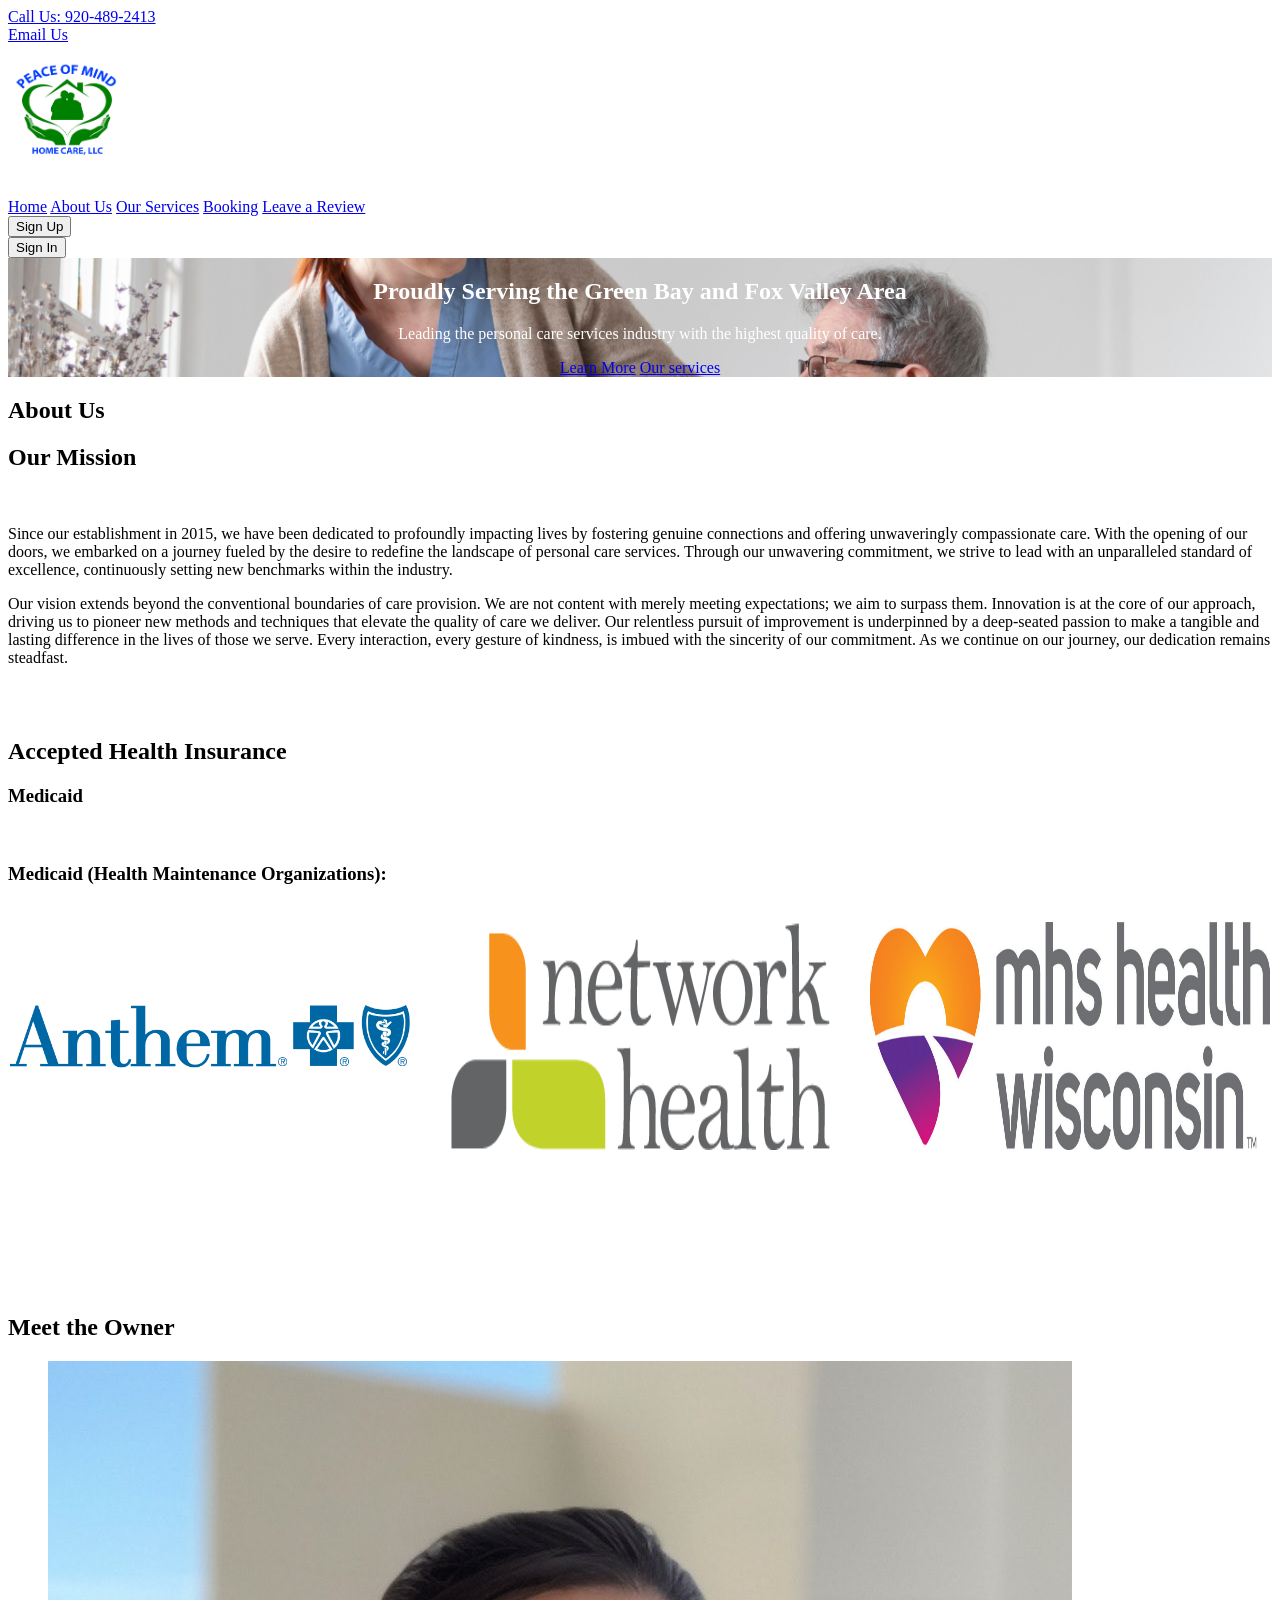
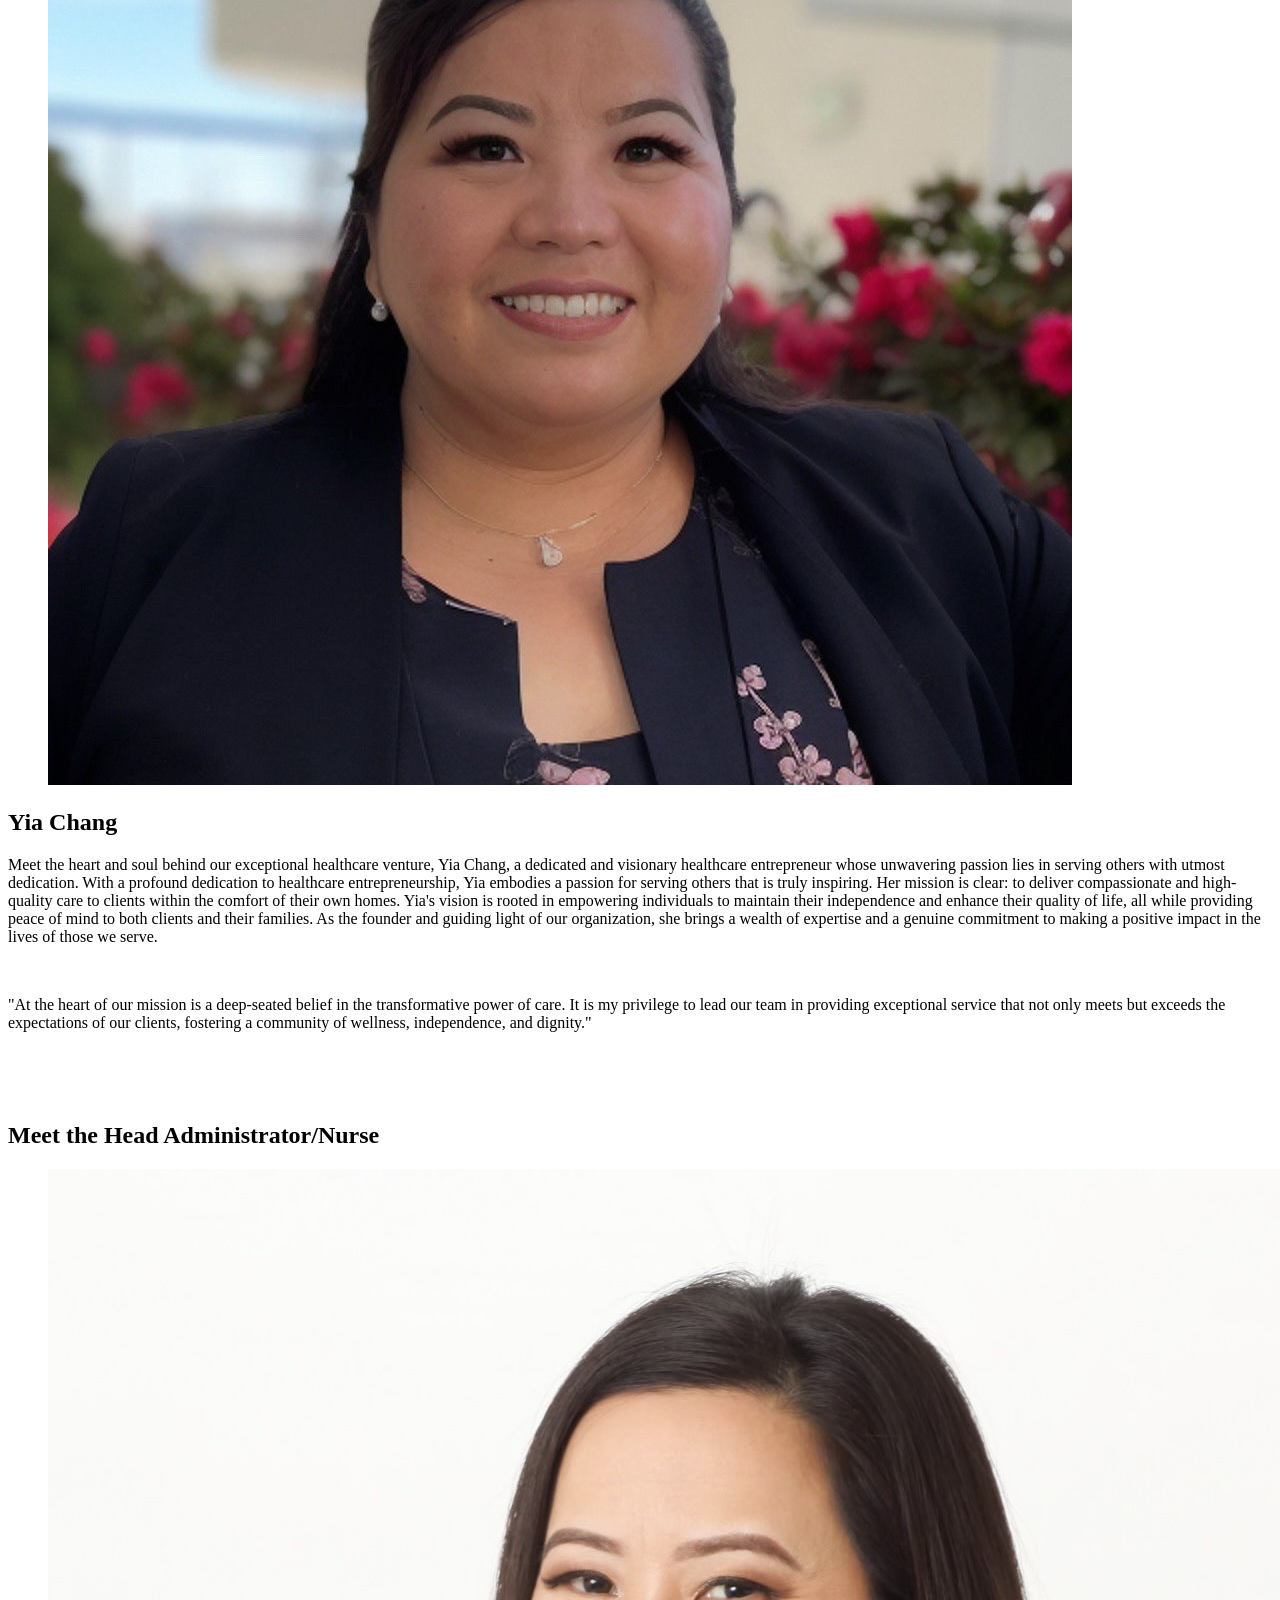
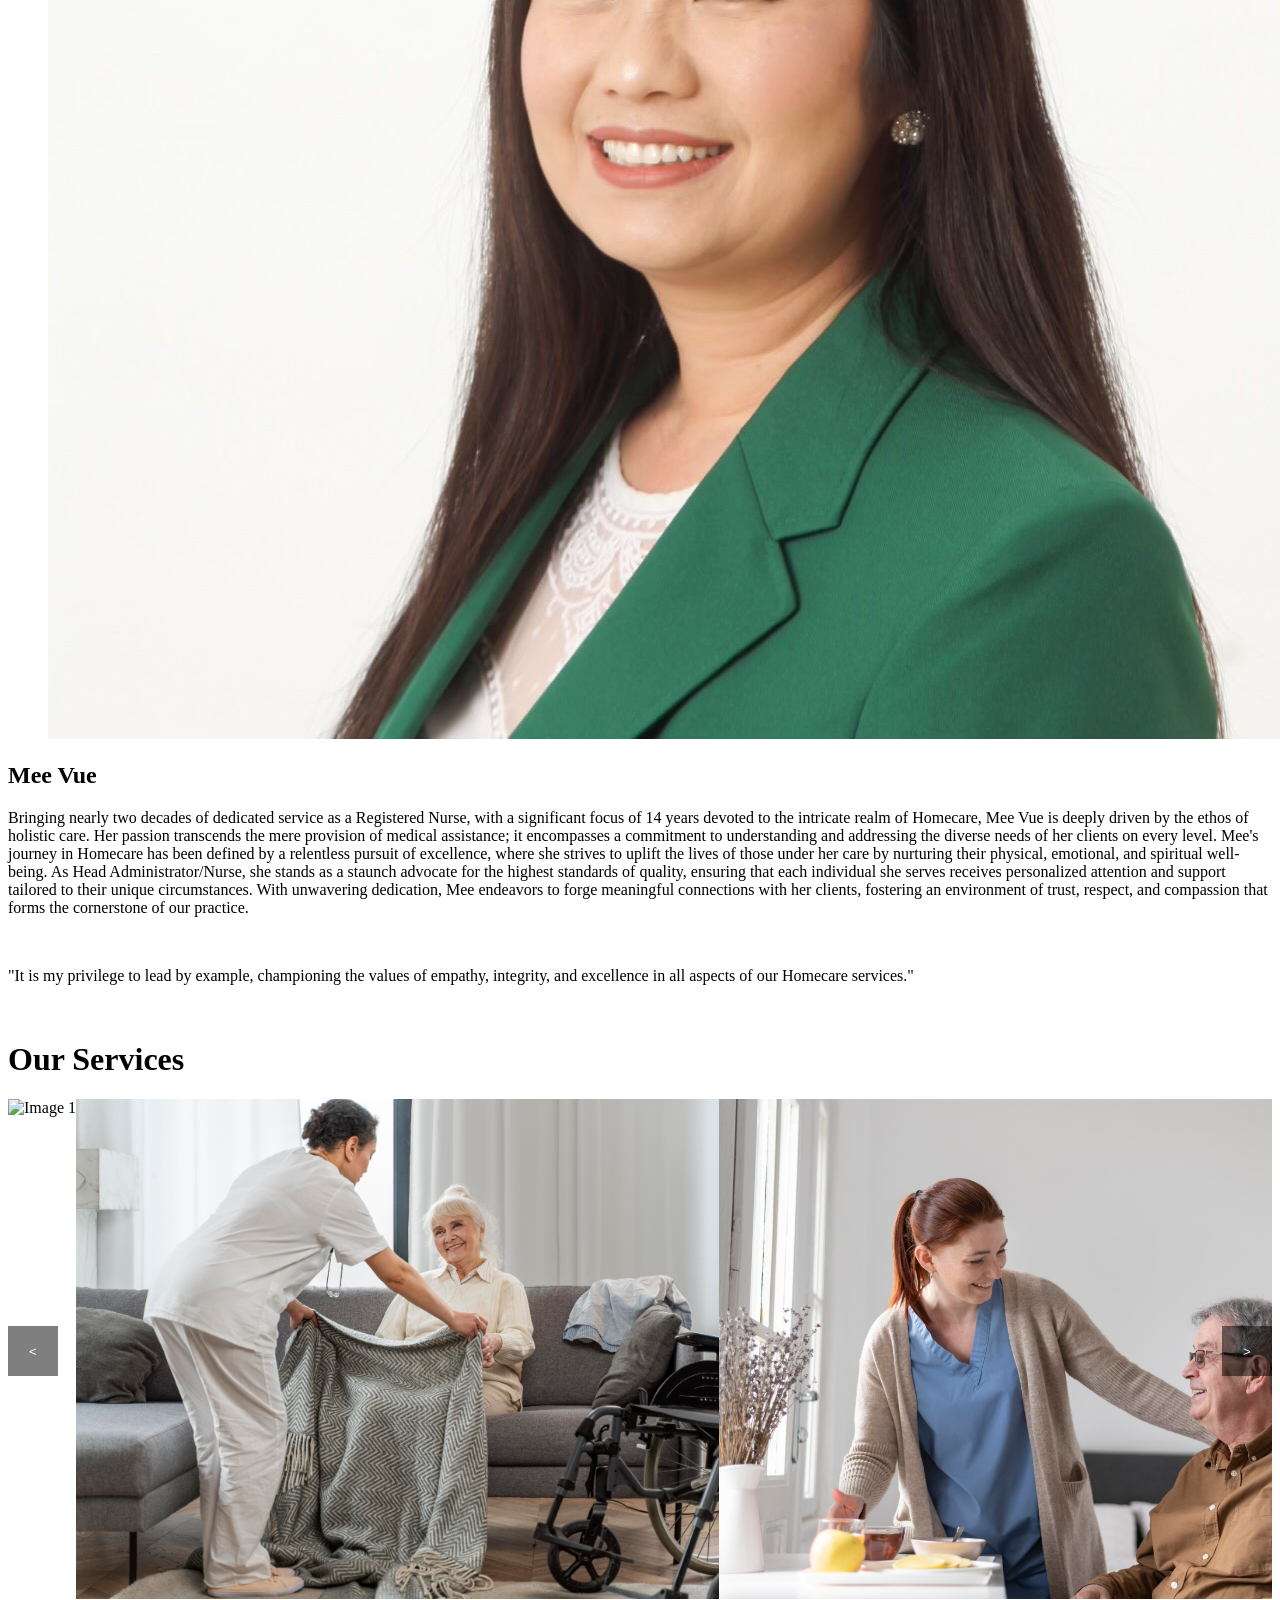
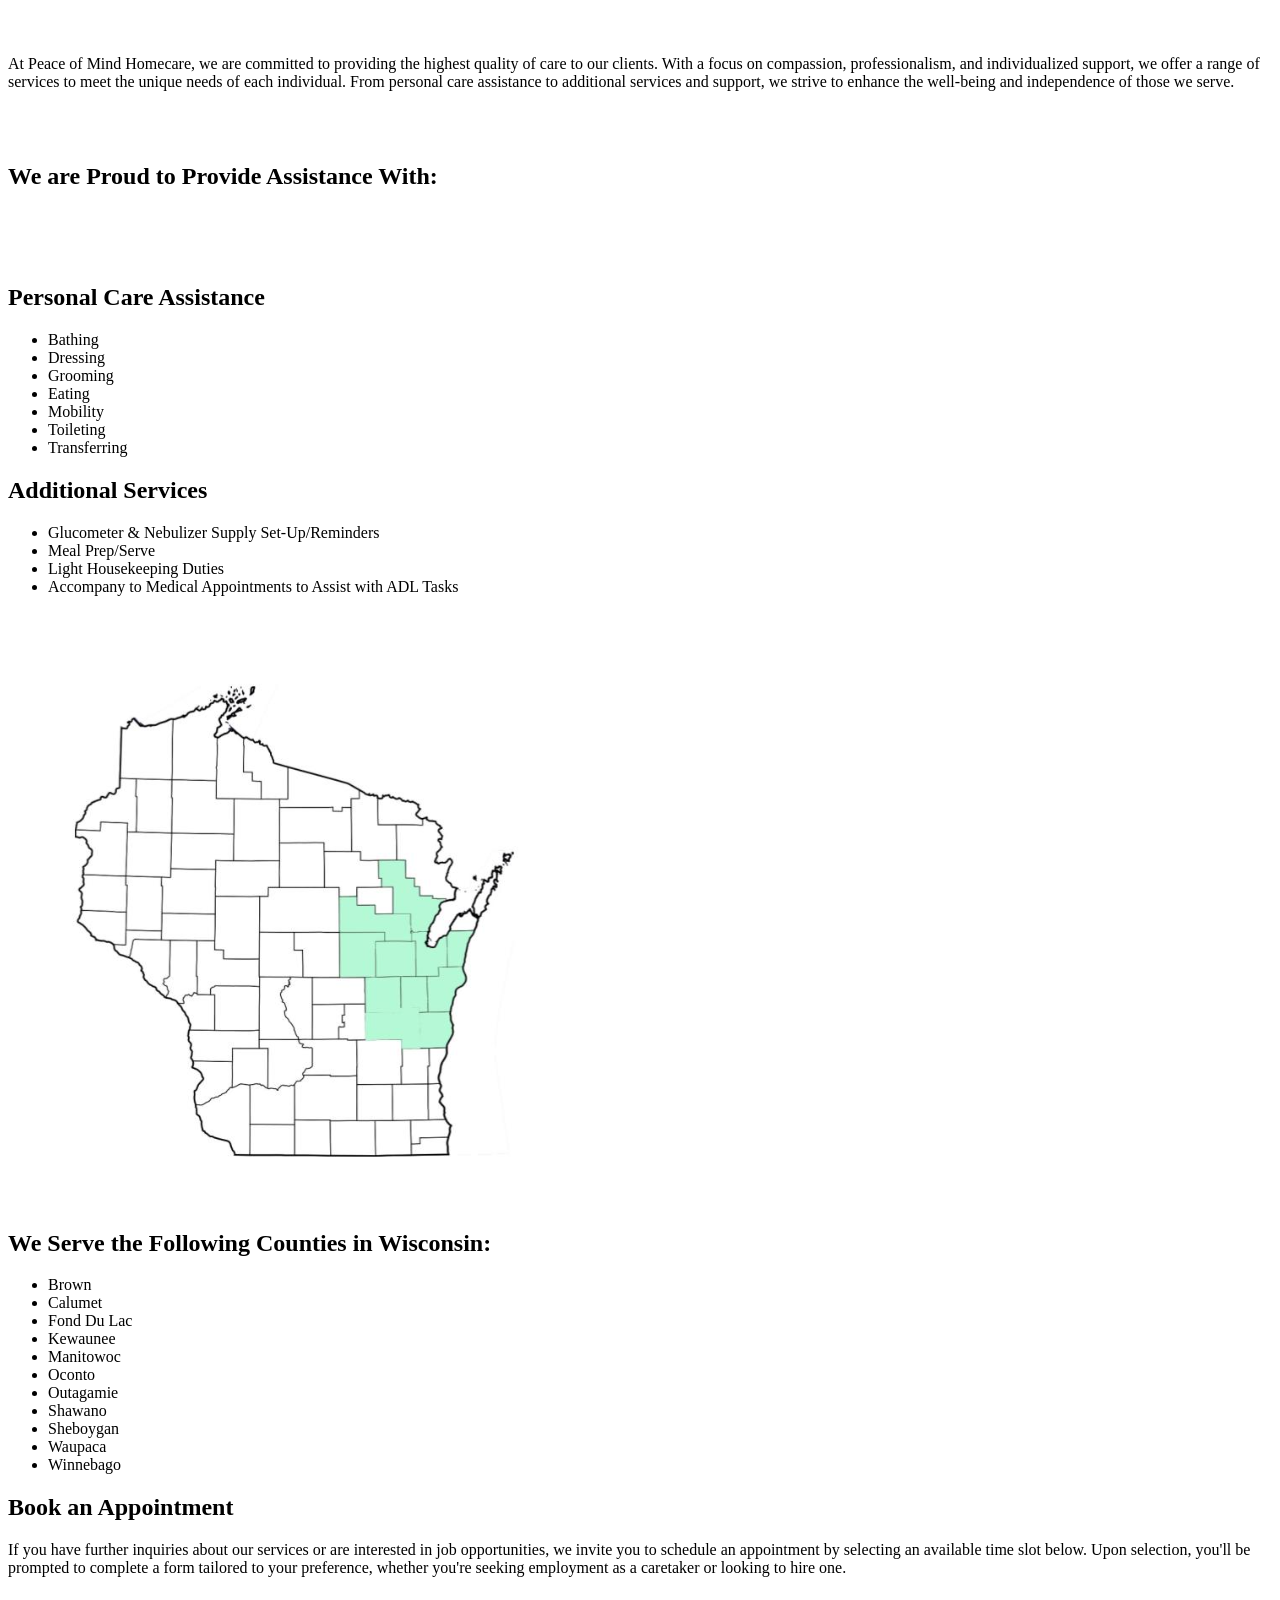
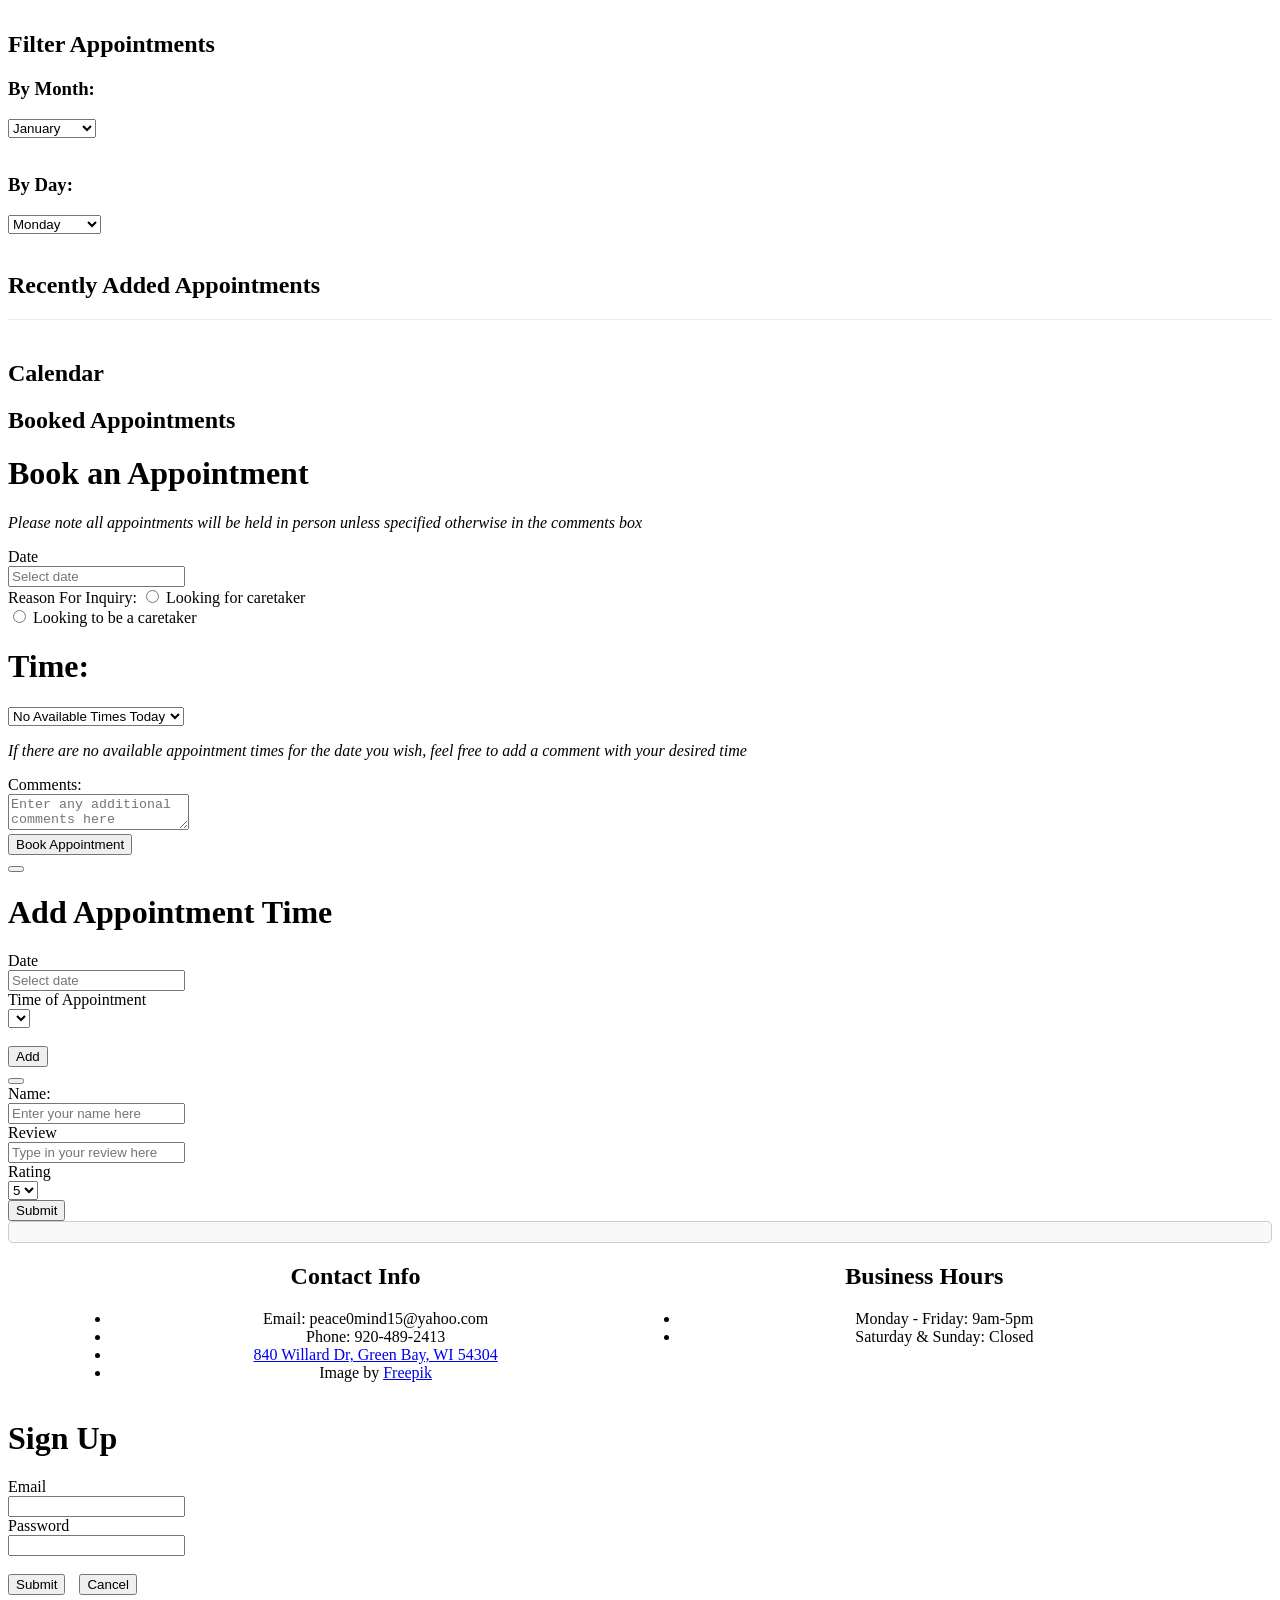
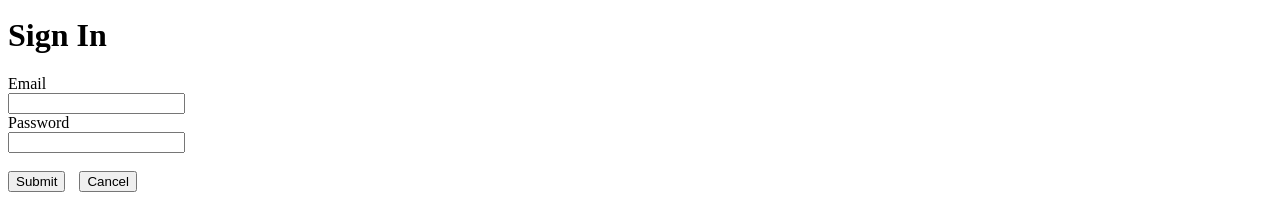
==== public/peaceofmind.html @ 307145a2 "hiding dayselector on admin side" ====
<!DOCTYPE html>
<html lang="en">
  <head>
    <meta charset="UTF-8" />
    <meta name="viewport" content="width=device-width, initial-scale=1.0" />
    <title>Document</title>
    <link rel="stylesheet" href="style.css" />
    <style></style>
    <!-- font awesome CDN -->
    <script
      src="https://kit.fontawesome.com/8a80b728dc.js"
      crossorigin="anonymous"
    ></script>
    <!-- Bulma CDN -->
    <link
      rel="stylesheet"
      href="https://cdn.jsdelivr.net/npm/bulma@0.9.4/css/bulma.min.css"
    />
  </head>

  <body>
    <div class="column is-full has-background-success-light">
      <div class="has-text-right has-text-weight-bold is-size-6">
        <i class="fa-sharp fa-solid fa-phone"></i>
        <a href="tel: 920-489-2413">Call Us: 920-489-2413</a>
      </div>
      <div class="has-text-right has-text-weight-bold is-size-6">
        <i class="fa-sharp fa-solid fa-envelope"></i>
        <a href="mailto: peace0mind15@yahoo.com">Email Us</a>
      </div>
    </div>

<!--nav bar-->
    <nav class="navbar " role="navigation" aria-label="main navigation" >
      <div class="navbar-brand"> 
          <img src="TRANSPARENT PCM LOGO.png" alt="Peace of Mind Homecare Logo" style="height: 150px; width: auto;">
        <a role="button" class="navbar-burger burger" aria-label="menu" aria-expanded="false" data-target="navbarMenu">
          <span aria-hidden="true"></span>
          <span aria-hidden="true"></span>
          <span aria-hidden="true"></span>
        </a>
      </div>
    
      <div id="navbarMenu" class="navbar-menu">
        <div class="navbar-start">
          <a class="navbar-item" href="#" id="homepage">Home</a>
          <a class="navbar-item" href="#" id="aboutuspage">About Us</a>
          <a class="navbar-item" href="#" id="ourservicespage">Our Services</a>
          <a class="navbar-item" href="#" id="bookingpage">Booking</a>
          <a class="navbar-item" href="#" id="leaveareviewpage">Leave a Review</a>
        </div>
    
        <div class="navbar-end">
          <div class="navbar-item">
            <span id="currentuser" class="has-text-danger"></span>
          </div>
          <div>
            <span class="navbar-item mt-6 bigger-font" id="userEmail" style="display: none;"></span>
            </div>
          <div class="navbar-item">
            <button id="signupbtn" class="button is-outlined is-success is-light"> <a id="signupbtn">Sign Up</a> </button>
          </div>
          <div class="navbar-item">
            <button id="signinbtn" class="button is-outlined is-success is-light">Sign In</button>
          </div>
          
          <div class="navbar-item  mt-6" id="signoutDiv" style="display: none;">
            <button id="signoutbtn" class="button is-outlined is-success is-light">Sign Out</button>
          </div>
          
          
        </div>
      </div>
    </nav>

    
    <!--main page-->
    <div id="mainpage">
      <section class="hero is-fullheight">
        <div class="hero-body">
          <div class="container">
            <h1 class="title" style="color: white;">Proudly Serving the Green Bay and Fox Valley Area</h1>
            <p class="subtitle has-text-weight-bold" style="color: white;">
              Leading the personal care services industry with the
              highest quality of care.
            </p>
            <div class="buttons is-flex is-justify-content-center">
              <a class="button is-primary" href="#" id="learnMoreBtn">Learn More</a>
              <a class="button is-secondary" href="#" id="ourServicesBtn">Our services</a>
            </div>
          </div>
        </div>
      </section>
    </div>

    <!--about us page-->
    <div class="section is-hidden" id="aboutus">
      <section>
        <h1 class="title is-1 has-text-centered">About Us</h1>
        <h1 class="title">Our Mission</h1>
        <br>
        <p class="subtitle">
          Since our establishment in 2015, we have been dedicated to profoundly impacting lives by fostering genuine connections and offering unwaveringly compassionate care. With the opening of our doors, we embarked on a journey fueled by the desire to redefine the landscape of personal care services. Through our unwavering commitment, we strive to lead with an unparalleled standard of excellence, continuously setting new benchmarks within the industry.  </p>
          <p class="subtitle">Our vision extends beyond the conventional boundaries of care provision. We are not content with merely meeting expectations; we aim to surpass them. Innovation is at the core of our approach, driving us to pioneer new methods and techniques that elevate the quality of care we deliver. Our relentless pursuit of improvement is underpinned by a deep-seated passion to make a tangible and lasting difference in the lives of those we serve. Every interaction, every gesture of kindness, is imbued with the sincerity of our commitment. As we continue on our journey, our dedication remains steadfast.

          </p>
        <br />
        <br />
        <h2 class="title is-3 has-text-left">Accepted Health Insurance</h2>
        <h3 class="title is-4">Medicaid</h3>
        <br>
        <h3 class="title is-4">Medicaid (Health Maintenance Organizations):</h3>
        <br />
        <style>
          /* Center the logo container horizontally */
          .logo-container {
            display: flex;
            justify-content: center; /* Horizontally center the items */
          }
        
          .logo-container img {
            width: 400px;
            height: auto;
            margin-right: 20px;
            margin-left: 20px;
          }
        </style>
        
        <div class="logo-container">
          <img src="anthem_logo.png" alt="Anthem BlueCross BlueShield Logo">
          <img src="network-health-logo.webp" alt="Network Health Logo">
          <img src="mhs_health_logo.jpeg" alt="MHS Health Wisconsin Logo">
        </div>
        
        
        
        <br />
        <br />
        <br />
        <br />
        <br />
        <br />
        <br />
        <br />



        <!--Owner Info Cards-->
        <h1 class="title">Meet the Owner</h1>
        <!-- Yia Chang Info-->
        <div class="section">
          <div class="container">
            <div class="columns">
              <div class="column is-4">
                <!--card-->
                <div class="card">
                  <div class="card-image">
                    <figure class="image is-4by3">
                      <img src="yia_chang_headshot.jpg" />
                    </figure>
                  </div>
                </div>
              </div>
              <div class="column is-8">
                <!--image-->
                <h1 class="title">Yia Chang</h1>
                <p>Meet the heart and soul behind our exceptional healthcare venture, Yia Chang, a dedicated and visionary healthcare entrepreneur whose unwavering passion lies in serving others with utmost dedication. With a profound dedication to healthcare entrepreneurship, Yia embodies a passion for serving others that is truly inspiring. Her mission is clear: to deliver compassionate and high-quality care to clients within the comfort of their own homes.

                  Yia's vision is rooted in empowering individuals to maintain their independence and enhance their quality of life, all while providing peace of mind to both clients and their families. As the founder and guiding light of our organization, she brings a wealth of expertise and a genuine commitment to making a positive impact in the lives of those we serve.
                  
                  </p>
                  <br>
                  <p>"At the heart of our mission is a deep-seated belief in the transformative power of care. It is my privilege to lead our team in providing exceptional service that not only meets but exceeds the expectations of our clients, fostering a community of wellness, independence, and dignity."</p>
              </div>
            </div>
          </div>
        </div>
        <br>
        <br>
        <br>

<h1 class="title">Meet the Head Administrator/Nurse</h1>
     <!-- Mee Vue Info-->
     <div class="section">
      <div class="container">
        <div class="columns">
          <div class="column is-4">
            <!--card-->
            <div class="card">
              <div class="card-image">
                <figure class="image is-4by3">
                  <img
                    src="meevue_headshot.jpg"
                  />
                </figure>
              </div>
            </div>
          </div>
          <div class="column is-8">
            <!--image-->
            <h1 class="title">Mee Vue</h1>
           <p>Bringing nearly two decades of dedicated service as a Registered Nurse, with a significant focus of 14 years devoted to the intricate realm of Homecare, Mee Vue is deeply driven by the ethos of holistic care. Her passion transcends the mere provision of medical assistance; it encompasses a commitment to understanding and addressing the diverse needs of her clients on every level.

            Mee's journey in Homecare has been defined by a relentless pursuit of excellence, where she strives to uplift the lives of those under her care by nurturing their physical, emotional, and spiritual well-being. As Head Administrator/Nurse, she stands as a staunch advocate for the highest standards of quality, ensuring that each individual she serves receives personalized attention and support tailored to their unique circumstances.
            
            With unwavering dedication, Mee endeavors to forge meaningful connections with her clients, fostering an environment of trust, respect, and compassion that forms the cornerstone of our practice. </p>
            <br>
            <p>"It is my privilege to lead by example, championing the values of empathy, integrity, and excellence in all aspects of our Homecare services."</p>
          </div>
        </div>
      </div>
    </div>
        </ul>
        <br />

        </ul>
      </section>
    </div>

<!--our services page-->
<div class="section is-hidden" id="ourservices">
  <h1 class="title is-1 has-text-centered">Our Services</h1>
  <section class="carousel">
    <div class="slides">
      <div class="slide">
        <img src="elderly_with_caretaker.jpg" alt="Image 1" style="max-width: 100%; max-height: 500px;">
      </div>
      <div class="slide">
        <img src="doctor-taking-care-senior-woman-home.jpg" alt="Image 1" style="max-width: 100%; max-height: 500px;">
      </div>
      <div class="slide">
        <img src="Caretakerimage.jpg" alt="Image 1" style="max-width: 100%; max-height: 500px;">
      </div>
      <div class="slide">
        <img src="happiness-cheerful-elderly-woman-men-talking-with-female-caregiver-nurse-doctor-having-health-checking-consult-living-areacaretakers-with-senior-couple-sitting-living-room-nursing-home.jpg" alt="Image 1" style="max-width: 100%; max-height: 500px;">
      </div>        
    </div>
    <button class="arrow prev">&lt;</button>
    <button class="arrow next">&gt;</button>
  </section>
  <section>
    <br>
    <br>
    <p class="subtitle has-text-centered">At Peace of Mind Homecare, we are committed to providing the highest quality of care to our clients. With a focus on compassion, professionalism, and individualized support, we offer a range of services to meet the unique needs of each individual. From personal care assistance to additional services and support, we strive to enhance the well-being and independence of those we serve.</p>
    <br>
    <br>
    <h1 class="title is-1 has-text-centered">We are Proud to Provide Assistance With:</h1>
    <br>
    <br>
    <br>
    <div class="columns">
      <div class="column">
        <h2 class="title is-3">Personal Care Assistance</h2>
        <ul>
          <li>Bathing</li>
          <li>Dressing</li>
          <li>Grooming</li>
          <li>Eating</li>
          <li>Mobility</li>
          <li>Toileting</li>
          <li>Transferring</li>
        </ul>
      </div>
      <div class="column">
        <h2 class="title is-3">Additional Services</h2>
        <ul>
          <li>Glucometer & Nebulizer Supply Set-Up/Reminders</li>
          <li>Meal Prep/Serve</li>
          <li>Light Housekeeping Duties</li>
          <li>Accompany to Medical Appointments to Assist with ADL Tasks</li>
        </ul>
      </div>
    </div>
  </section>
  <br />
  <br />
  <br />
  <div class="container">
    <div class="columns">
      <div class="column">
        <img src="WI_counties.png" alt="Map of Wisconsin" class="img-fluid">
      </div>
      <div class="column">
        <h2 class="title is-3 has-text-left">We Serve the Following Counties in Wisconsin:</h2>
        <ul>
          <li>Brown</li>
          <li>Calumet</li>
          <li>Fond Du Lac</li>
          <li>Kewaunee</li>
          <li>Manitowoc</li>
          <li>Oconto</li>
          <li>Outagamie</li>
          <li>Shawano</li>
          <li>Sheboygan</li>
          <li>Waupaca</li>
          <li>Winnebago</li>
        </ul>
      </div>
    </div>
  </div>
</div>




<!--bookingpage-->
<div class="section is-hidden" id="booking">
  <section>
    <h1 class="title is-1 has-text-centered">Book an Appointment</h1>
    <p id="bookingDescription">If you have further inquiries about our services or are interested in job opportunities, we invite you to schedule an appointment by selecting an available time slot below. Upon selection, you'll be prompted to complete a form tailored to your preference, whether you're seeking employment as a caretaker or looking to hire one.</p>
  </section>
<br>
  <div class="columns">
    <!-- Left Column: Filtering Dropdown Months Option -->
<div class="column is-one-quarter" id="leftColumn">
  <!-- Filter Section -->
  <div class="filter-section">
    <h2 class="title">Filter Appointments</h2>
    <h3>By Month:</h3>
    <select id="monthSelector">
      <option value="0">January</option>
      <option value="1">February</option>
      <option value="2">March</option>
      <option value="3">April</option>
      <option value="4">May</option>
      <option value="5">June</option>
      <option value="6">July</option>
      <option value="7">August</option>
      <option value="8">September</option>
      <option value="9">October</option>
      <option value="10">November</option>
      <option value="11">December</option>
    </select>
    <br><br>
    <h3 id="day">By Day:</h3>
    <select id="daySelector">
      <option value="Monday">Monday</option>
      <option value="Tuesday">Tuesday</option>
      <option value="Wednesday">Wednesday</option>
      <option value="Thursday">Thursday</option>
      <option value="Friday">Friday</option>
    </select>
    <br><br>
  </div>

  <!-- Recently Added Appointments (Scrollable) -->
  <h2 id="recent" class='title is-hidden'>Recently Added Appointments</h2>
  <div id="recentappointments" class="recent-appointments-scrollable">
    <!-- Dynamically added appointments will appear here -->
  </div>
</div>


    <!-- Center Column: Calendar -->
    <div class="column">
      <h2 class="title">Calendar</h2>
      <div id="calendar-container" class="has-text-centered"></div>
    </div>

    <!-- Right Column: Booked Appointments -->
    <div class="column is-narrow">
      <h2 class="title">Booked Appointments</h2>
      <div id="booked-appointments" class="has-text-centered"></div>
    </div>
  </div>

  <!-- Appointment Booking Form -->
  <div id="bookingModal" class="modal">
    <div class="modal-background"></div>
    <div class="modal-content">
      <!-- Your modal content goes here -->
      <div class="box">
        <h1 class="title">Book an Appointment</h1>
        <!-- Example input fields -->
        <p id="par" class="mb-1"><i>Please note all appointments will be held in person unless specified otherwise in the comments box</i></p>
        <div class="field">
          <label class="label">Date</label>
          <div class="control">
            <input id="bookingDate" class="input" type="text" placeholder="Select date">
          </div>
        </div>
        <div id="reasonForInquiry" class="mb-2">
          <label class="label">Reason For Inquiry: </label>
          <input type="radio" id="lookingForCaretaker" name="reason" value="lookingForCaretaker">
          <label for="lookingForCaretaker">Looking for caretaker</label><br>
          <input type="radio" id="lookingToBeCaretaker" name="reason" value="lookingToBeCaretaker">
          <label for="lookingToBeCaretaker">Looking to be a caretaker</label>
          <div id="errorReason" style="color: red; display: none;">Please select a reason for inquiry.</div>
        </div>
        <h1><b>Time: </b></h1>
        <select name="Time" id="time">
          <option value="0">No Available Times Today</option>
        </select>
        <p><i>If there are no available appointment times for the date you wish, feel free to add a comment with your desired time</i></p>
        <!-- Comments Box -->
        <div class="field">
          <label class="label">Comments: </label>
          <div class="control">
            <textarea id="bookingComments" class="textarea" placeholder="Enter any additional comments here"></textarea>
          </div>
        </div>
        <!-- Example submit button -->
        <div class="field">
          <div class="control">
            <button id="bookAppointmentButton" class="button is-primary" >Book Appointment</button>
          </div>
        </div>
      </div>
    </div>
    <button class="modal-close is-large" aria-label="close"></button>
  </div>

  <!-- Adding an Appointment Time Form (admin side) -->
  <!-- <div id="addingModal" class="modal">
    <div class="modal-background"></div>
    <div class="modal-content">
      <div class="box">
        <h1 class="title">Add Appointment Time</h1>
        <div class="field">
          <label class="label">Date</label>
          <div class="control">
            <input id="appointmentDate" class="input" type="text" placeholder="Select date">
          </div>
        </div>
        <div class="field">
          <label class = "label">Time of Appointent</label>
          <div class="control">
            <input id="appointmentTime" class="input" type="time" min="09:00" max="17:00"/>
          </div>
        </div>
        <br>
        <button id="submitAdd" class="button is-primary has-text-white has-text-centered">Add</button>
      </div>
    </div>
    <button id= "closeaddbtn" class="modal-close is-large" aria-label="close"></button>
  </div>
</div> -->

<div id="addingModal" class="modal">
  <div class="modal-background"></div>
  <div class="modal-content">
    <div class="box">
      <h1 class="title">Add Appointment Time</h1>
      <div class="field">
        <label class="label">Date</label>
        <div class="control">
          <input id="appointmentDate" class="input" type="text" placeholder="Select date">
        </div>
      </div>
      <div class="field">
        <label class="label">Time of Appointment</label>
        <div class="control">
          <select id="appointmentTime" class="input">
            <!-- JavaScript will dynamically generate options here -->
          </select>
        </div>
      </div>
      <br>
      <button id="submitAdd" class="button is-primary has-text-white has-text-centered">Add</button>
    </div>
  </div>
  <button id="closeaddbtn" class="modal-close is-large" aria-label="close"></button>
</div>
</div>




    
  <!--leave a review-->
  <div class="section is-hidden" id="leaveareview">
    <section>
      <div class="field ml-6 mr-6 pt-3 pb-3">
        <label class="label">Name:</label>
        <div class="control">
          <input class="input" id="name_input" type="text" placeholder="Enter your name here" />
        </div>
        <label class="label pt-3">Review</label>
        <div class="control">
          <input class="input" id="review_input" type="text" placeholder="Type in your review here" />
        </div>
        <label class="label pt-3">Rating</label>
        <div class="select">
          <select id="rating">
            <option value="5">5</option>
            <option value="4">4</option>
            <option value="3">3</option>
            <option value="2">2</option>
            <option value="1">1</option>
          </select>
        </div>
        <div class="field mt-3">
          <button class="button is-primary" id="submission">Submit</button>
        </div>
      </div>
      <div class="reviews-container ml-6 mr-6 pt-3" id="leaveareview_reviews-container">
      </div>
    </section>
  </div>
 
    <!--footer-->
    <footer class="footer has-background-success-light">
      <div class="container">
        <div class="footer-columns">
          <div class="footer-column">
            <h2 class="has-text-weight-bold">Contact Info</h2>
            <ul>
              <li>Email: peace0mind15@yahoo.com</li>
              <li>Phone: 920-489-2413</li>
              <li>
                <a href="https://www.google.com/maps/place/840+Willard+Dr,+Green+Bay,+WI+54304/@44.4869276,-88.0671884,17z/data=!3m1!4b1!4m6!3m5!1s0x8802fbb0a1102f37:0x16009e1f82e582e8!8m2!3d44.4869276!4d-88.0646135!16s%2Fg%2F11bytp0637?entry=ttu" target="_blank">
                  840 Willard Dr, Green Bay, WI 54304
                </a>
            
              </li>
              <li>Image by <a href="https://www.freepik.com/free-photo/doctor-taking-care-senior-woman-home_14001731.htm#page=2&query=home%20care&position=13&from_view=keyword&track=ais&uuid=50f9c98f-b842-49c1-855e-02fad4a6b728">Freepik</a></li>
              
            </ul>
          </div>
          <div class="footer-column">
            <h2 class="has-text-weight-bold">Business Hours</h2>
            <ul>
              <li>Monday - Friday: 9am-5pm</li>
              <li>Saturday & Sunday: Closed</li>
            </ul>
          </div>
        </div>
      </div>
    </footer>

    <div class="modal" id="myModal">
      <div class="modal-background"></div>
      <div class="modal-content p-6 has-background-white" style="max-width: 400px;">
        <div class="has-text-centered">
        <h1 class="is-size-3 title">Sign Up</h1>

        <!-- Email -->
        <div class="field">
          <label class="label">Email</label>
          <div class="control">
            <input type="email" id="email" />
          </div>
        </div>
        <!-- Password -->
        <div class="field">
          <label class="label">Password</label>
          <div class="control">
            <input type="password" id="pass" />
          </div>
        </div>
<br>
        <!-- submit -->
        <div class="field">
          <div class="control">
            <button id="submit" class="button is-link is-outlined is-success is-light">Submit</button>
            <span style="margin-left: 10px;"></span>
            <button id="Cancel" class=" button is-link is-light">Cancel</button>
          </div>
        </div>
       

        <!-- div error -->
        <div class="error has-text-danger"></div>
      </div>
      </div>
    </div>

    <div class="modal" id="myModal2">
      <div class="modal-background"></div>
      <div class="modal-content p-6 has-background-white"  style="max-width: 400px;">
        <div class="has-text-centered">
        <h1 class="is-size-3 title">Sign In</h1>

        <!-- Email -->
        <div class="field">
          <label class="label">Email</label>
          <div class="control">
            <input type="email" id="email2" />
          </div>
        </div>
        <!-- Password -->
        <div class="field">
          <label class="label">Password</label>
          <div class="control">
            <input type="password" id="pass2" />
          </div>
        </div>

        <br>
        <!-- submit -->
        <div class="field">
          <div class="control">
          <button id="submit2" class=" button is-link is-outlined is-success is-light">Submit</button>
          <span style="margin-left: 10px;"></span>
            <button id="Cancel2" class=" button is-link is-light">Cancel</button>
          </div>
        </div>
      
        <!-- div error -->
        <div class="error has-text-danger"></div>
      </div>
      </div>
    </div>
   </div>
    <!-- Insert these scripts at the bottom of the HTML, but before you use any Firebase services -->

    <!-- Firebase App (the core Firebase SDK) is always required and must be listed first -->
    <script src="https://www.gstatic.com/firebasejs/8.3.1/firebase-app.js"></script>

    <!-- If you enabled Analytics in your project, add the Firebase SDK for Analytics -->
    <script src="https://www.gstatic.com/firebasejs/8.3.1/firebase-analytics.js"></script>
    <script src="https://www.gstatic.com/firebasejs/8.3.1/firebase-storage.js"></script>

    <!-- Add Firebase products that you want to use -->
    <script src="https://www.gstatic.com/firebasejs/8.3.1/firebase-auth.js"></script>
    <script src="https://www.gstatic.com/firebasejs/8.3.1/firebase-firestore.js"></script>

    <script>
      // TODO
      // Copy **only** your firebaseConfig from Google Firebae and add it below

      // Your web app's Firebase configuration
      const firebaseConfig = {
        apiKey: "AIzaSyCqgk-JrXvi_lGZaerozh_w-Ul-1EtzZuk",
        authDomain: "is424-final-project.firebaseapp.com",
        projectId: "is424-final-project",
        storageBucket: "is424-final-project.appspot.com",
        messagingSenderId: "956394414991",
        appId: "1:956394414991:web:99175b0564568eec0ee1fa",
      };

      //a

      // Initialize Firebase
      firebase.initializeApp(firebaseConfig);
      // define authentication variable
      let auth = firebase.auth();
      let db = firebase.firestore();
    </script>

    <script src="app.js"></script>
  </body>

</html>
---- public/style.css ----
#logo {
  max-width: 150px;
  position: absolute;
  top: 10px;
  left: 10px;
}

#header {
  background-color: #fffef2;
  text-align: center;
  padding: 50px;
}

#bodycontent {
  display: flex;
}

#leftcolumn {
  flex: 3;
}

#rightcolumn {
  flex: 1;
}

#footercontent {
  background-color: #8bca84;
  display: flex;
}
#leftfooter {
  padding: 0.5rem;
  margin: 1rem auto;
  text-align: center;
  flex: 1;
}

#rightfooter {
  padding: 0.5rem;
  margin: 1rem auto;
  text-align: center;
  flex: 1;
  /* margin-left: 100px; */
}

/* This is where the styling for testing2index starts */

.hero {
  background-image: url("Caretaker3.jpg");
  background-size: cover;
  background-position: center;
  display: flex;
  justify-content: center;
  align-items: center;
  text-align: center;
  height: 100%;
}

.footer-columns {
  display: flex;
  justify-content: center;
  align-items: flex-start;
  text-align: center;
}

.footer-column {
  flex: 0 0 45%;
}

.carousel {
  position: relative;
  width: 100%;
  overflow: hidden;
}

.slides {
  display: flex;
  transition: transform 0.5s ease;
}

.slide {
  flex: 0 0 auto;
}

.arrow {
  position: absolute;
  top: 50%;
  transform: translateY(-50%);
  width: 50px;
  height: 50px;
  background: rgba(0, 0, 0, 0.5);
  color: white;
  border: none;
  cursor: pointer;
}

.prev {
  left: 0;
}

.next {
  right: 0;
}
/* Style for reviews container */
.reviews-container {
  border: 1px solid #ccc;
  padding: 10px;
  border-radius: 5px;
  background-color: #f9f9f9;
}

.review-item {
  margin-bottom: 10px;
  padding: 10px;
  border: 1px solid #ddd;
  border-radius: 5px;
  background-color: #fff;
}

.review-name {
  font-weight: bold;
}

.review-text {
  margin-top: 5px;
}

.bigger-font {
  font-size: 1.2em; /* Adjust the font size as needed */
}


.recent-appointments-scrollable {
  max-height: 700px; /* Set a max height for the scrollable area */
  overflow-y: auto; /* Enable vertical scrolling */
  padding: 10px;
  border-top: 1px solid #ececec; /* Adds a separator line if desired */
}

.scrollable-appointments {
  max-height: 700px; /* Adjust this value based on your design needs */
  overflow-y: auto; /* Enables vertical scrolling when content overflows */
  padding: 10px;
  border-top: 1px solid #ececec; /* Optional: Adds a visual separator */
}
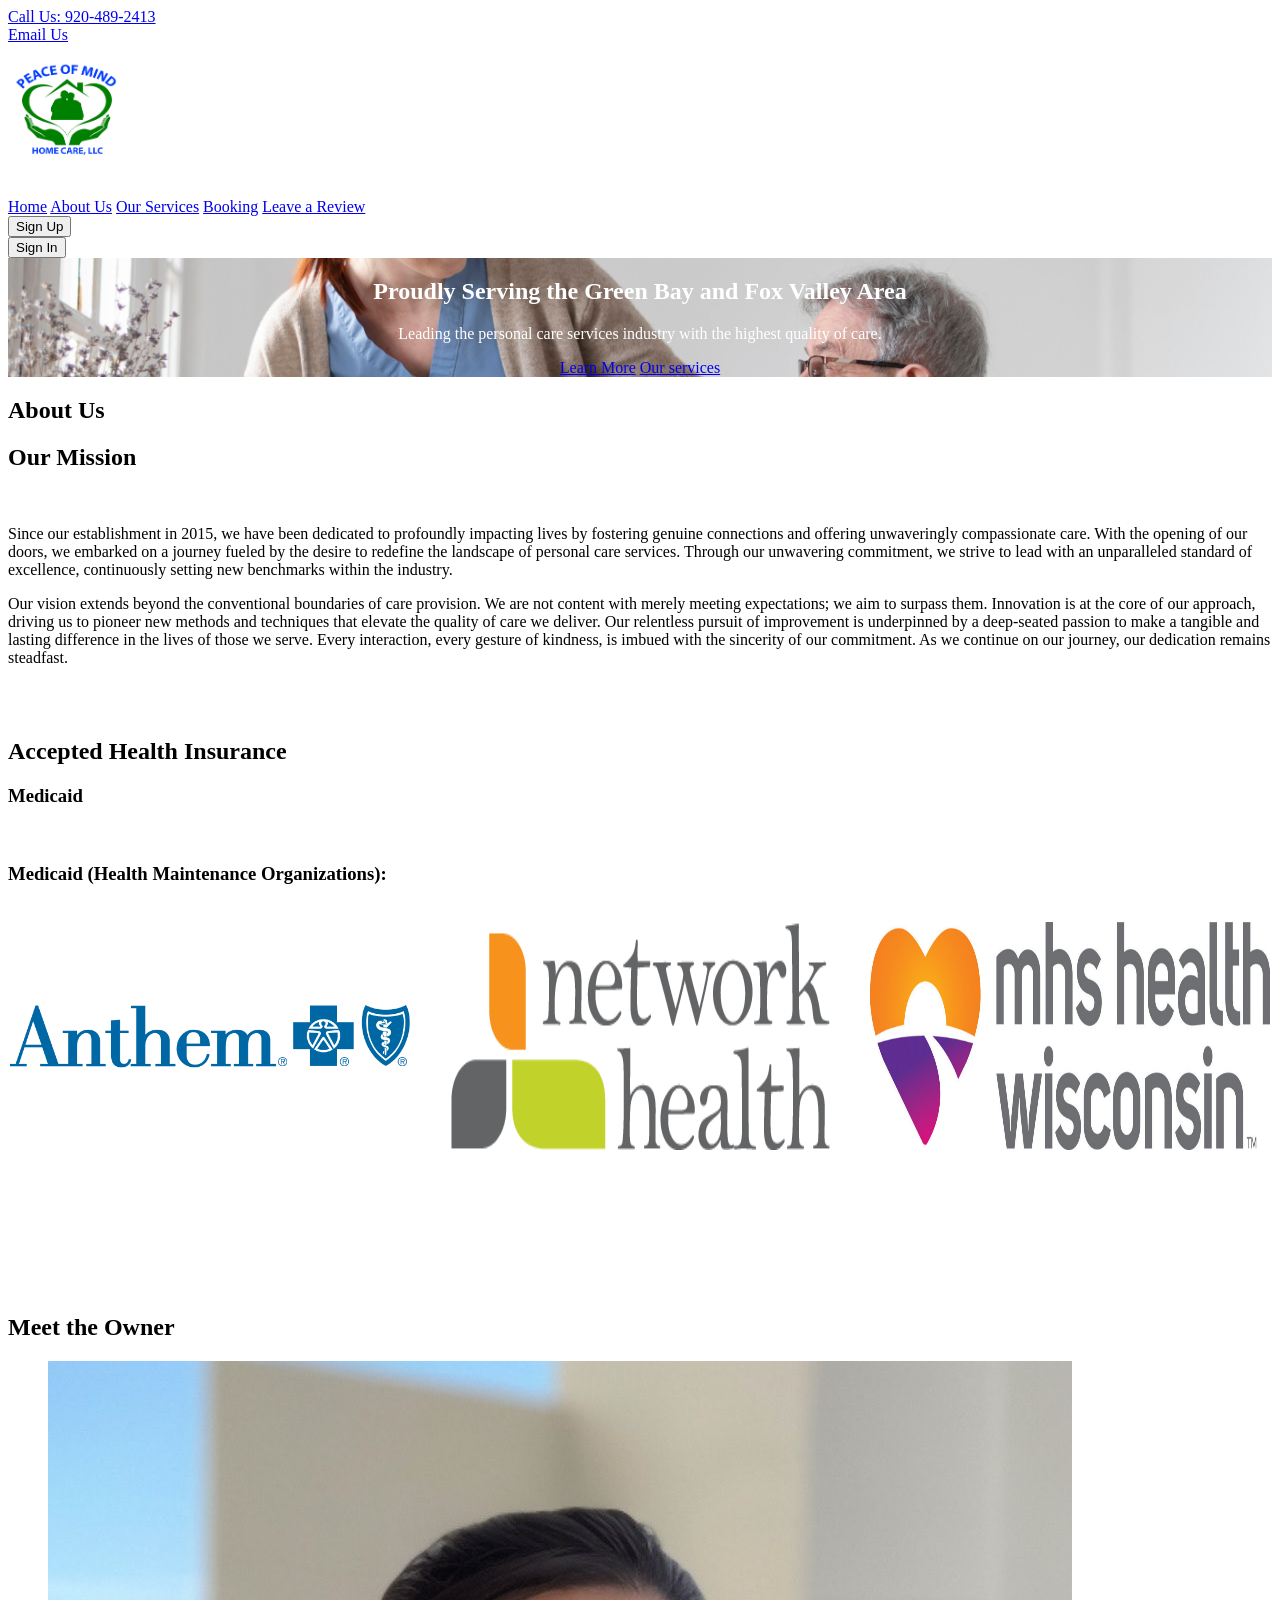
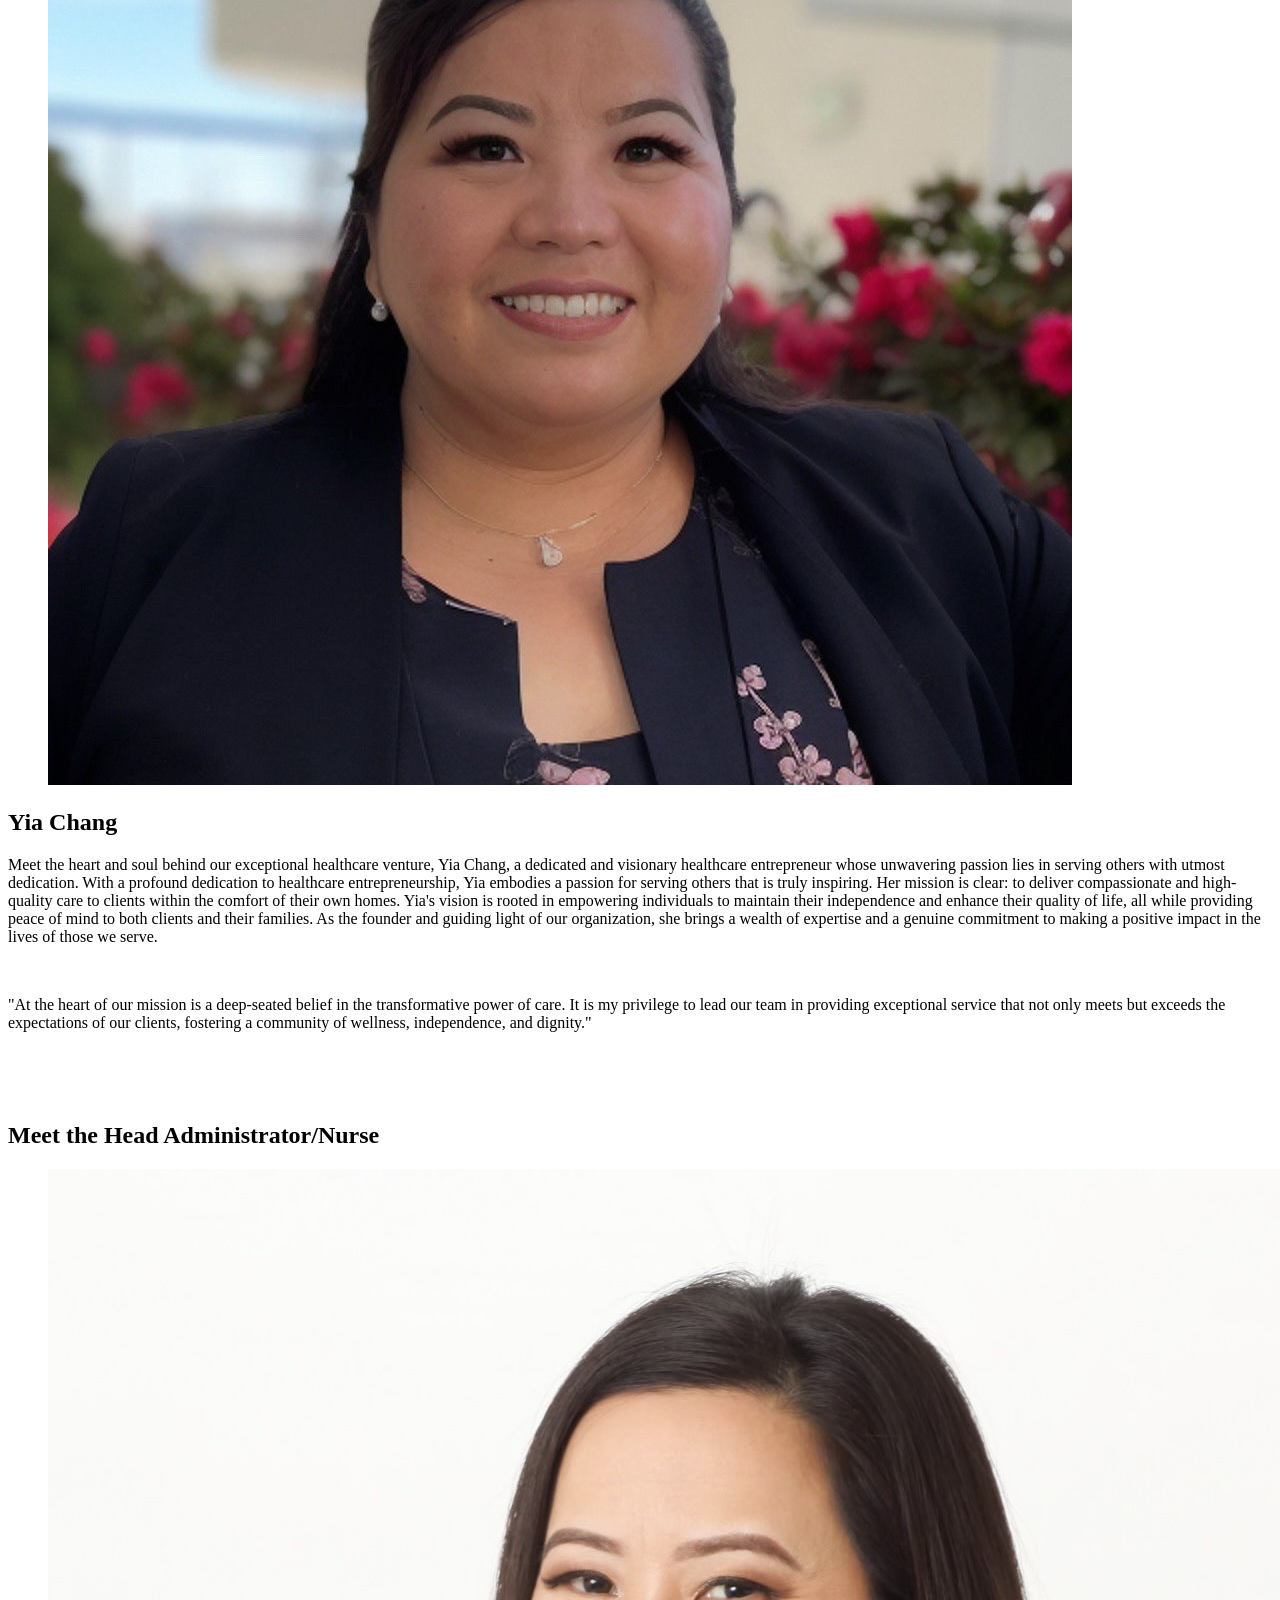
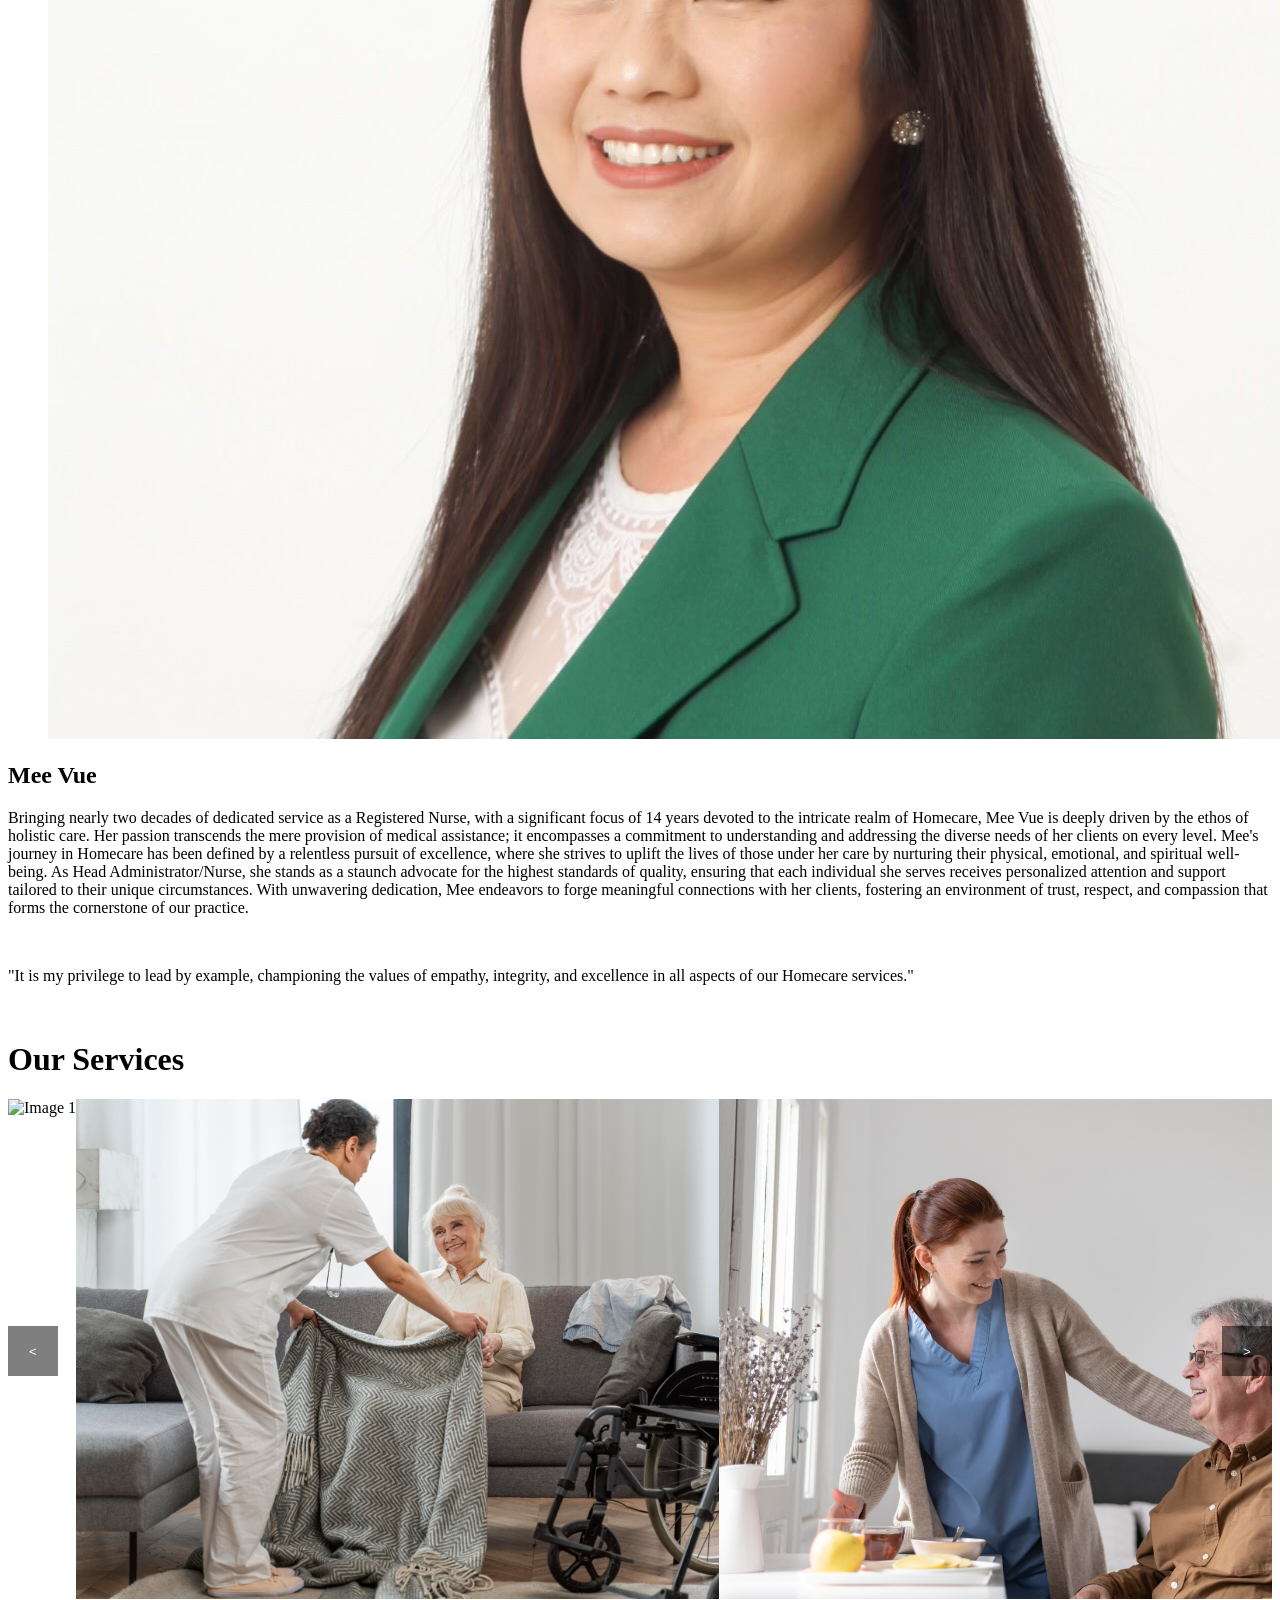
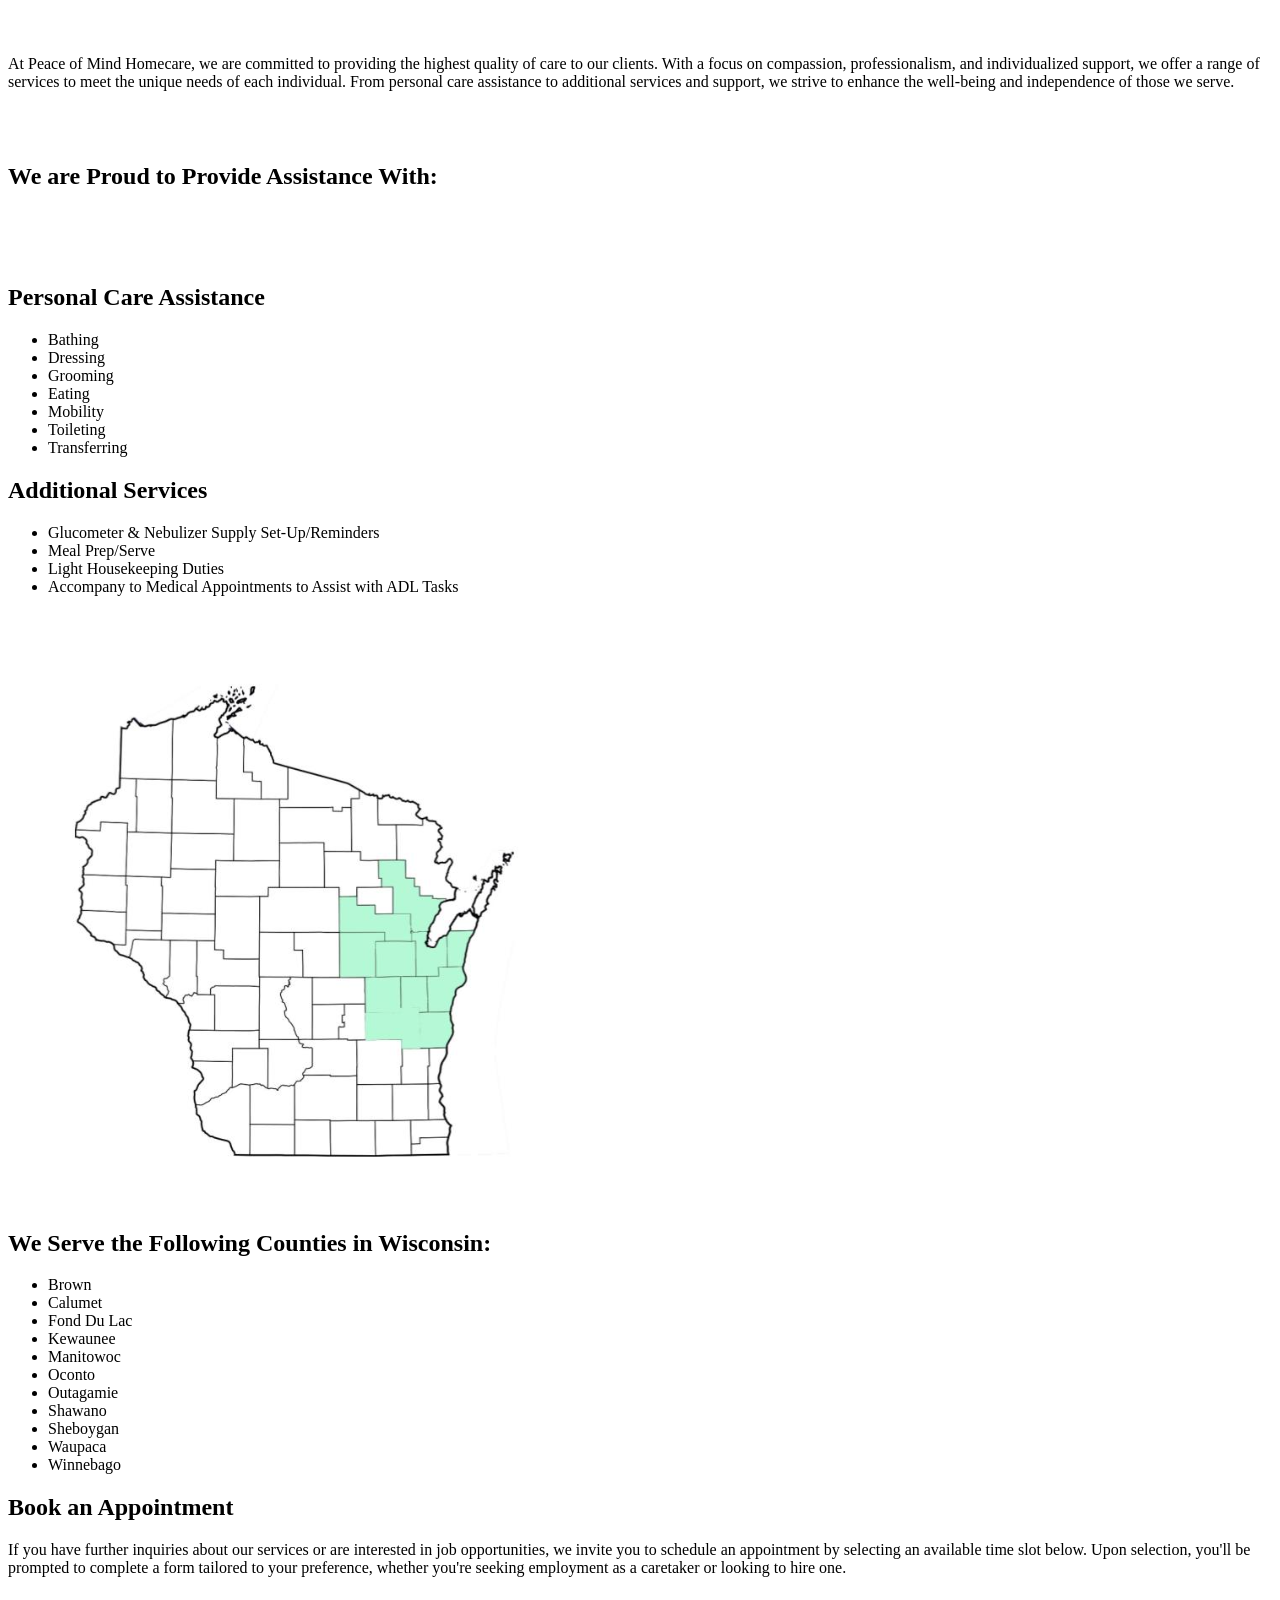
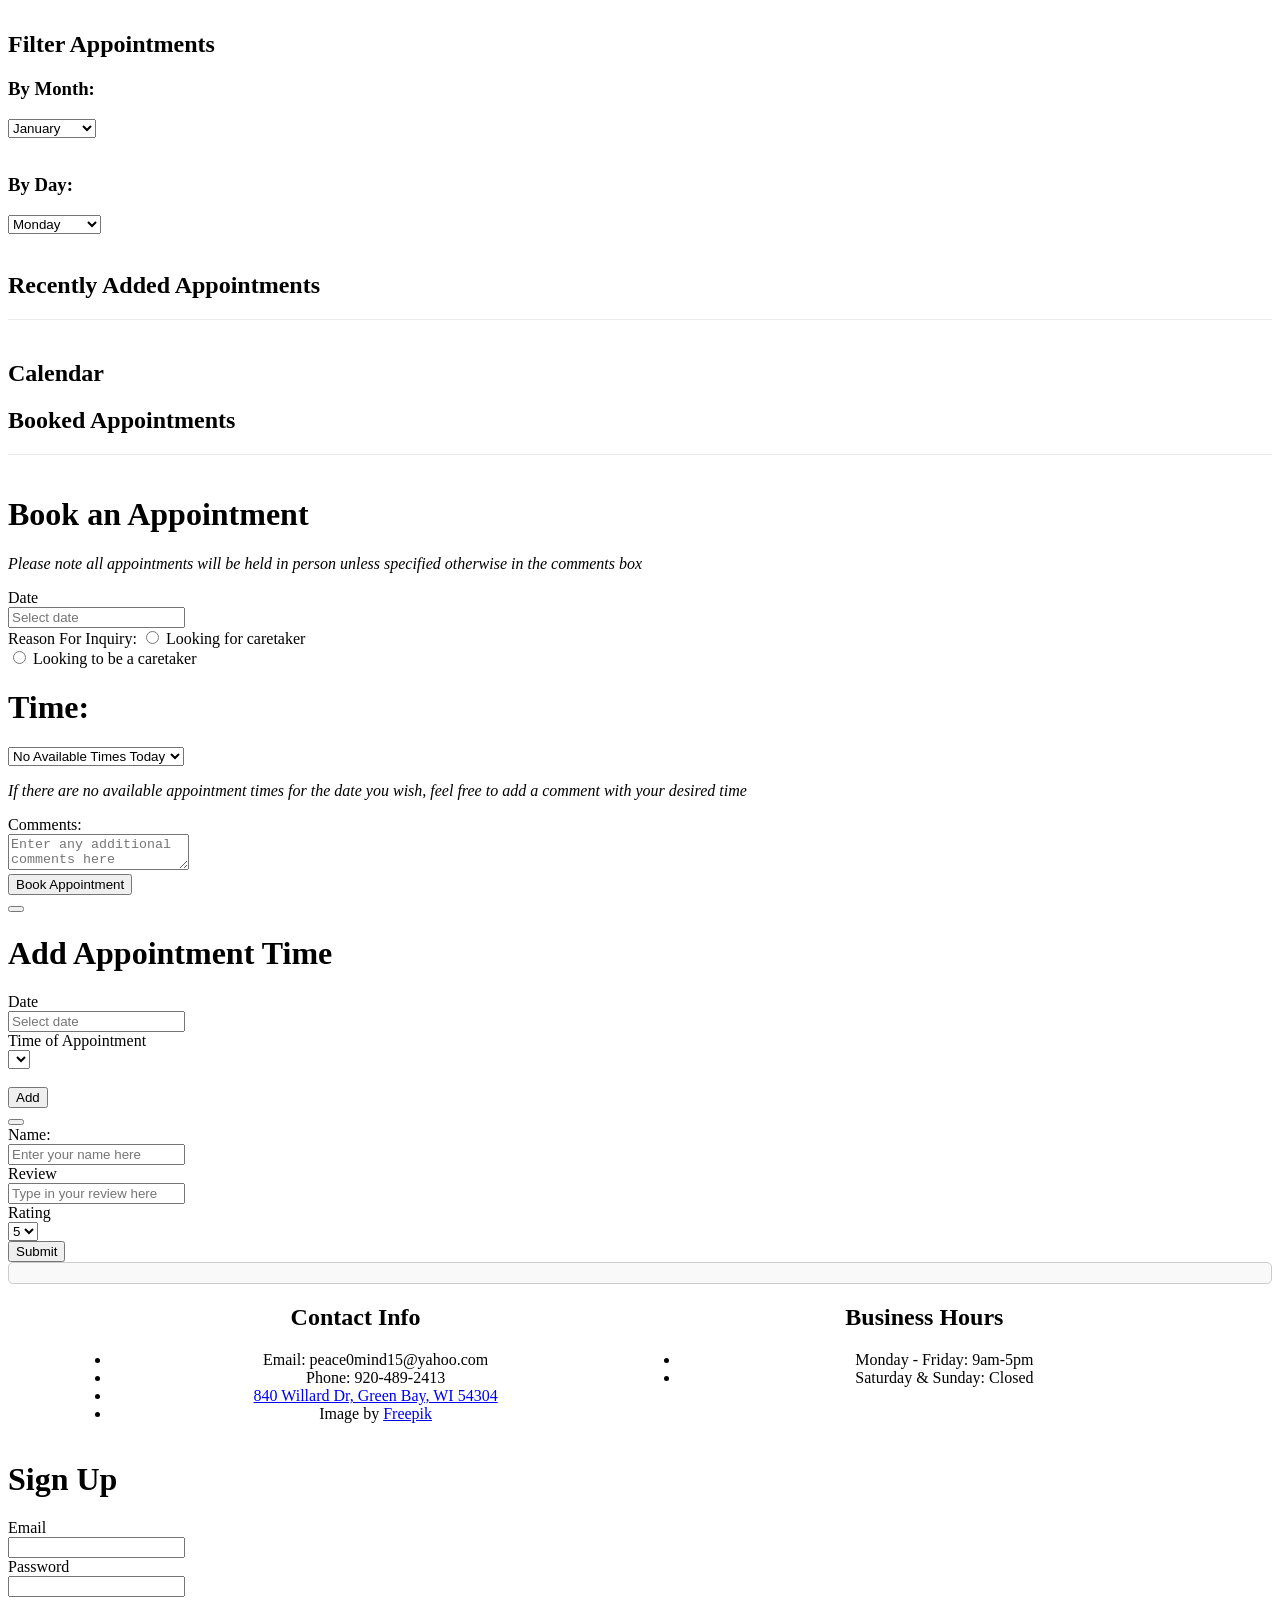
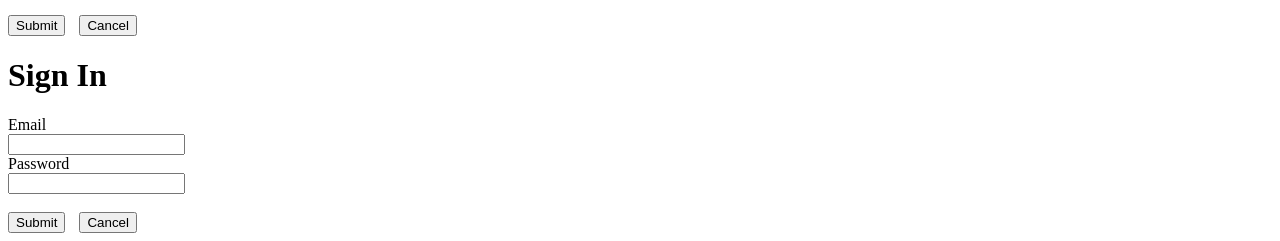
==== commit 912882bb: "debugging" ====
--- a/public/peaceofmind.html
+++ b/public/peaceofmind.html
@@ -360,7 +360,9 @@
     <!-- Right Column: Booked Appointments -->
     <div class="column is-narrow">
       <h2 class="title">Booked Appointments</h2>
-      <div id="booked-appointments" class="has-text-centered"></div>
+      <div id="booked-appointments" class="scrollable-appointments has-text-centered">
+
+      </div>
     </div>
   </div>
 
--- a/public/style.css
+++ b/public/style.css
@@ -128,9 +128,8 @@
   font-size: 1.2em; /* Adjust the font size as needed */
 }
 
-
 .recent-appointments-scrollable {
-  max-height: 700px; /* Set a max height for the scrollable area */
+  max-height: 300px; /* Set a max height for the scrollable area */
   overflow-y: auto; /* Enable vertical scrolling */
   padding: 10px;
   border-top: 1px solid #ececec; /* Adds a separator line if desired */
@@ -142,4 +141,3 @@
   padding: 10px;
   border-top: 1px solid #ececec; /* Optional: Adds a visual separator */
 }
-
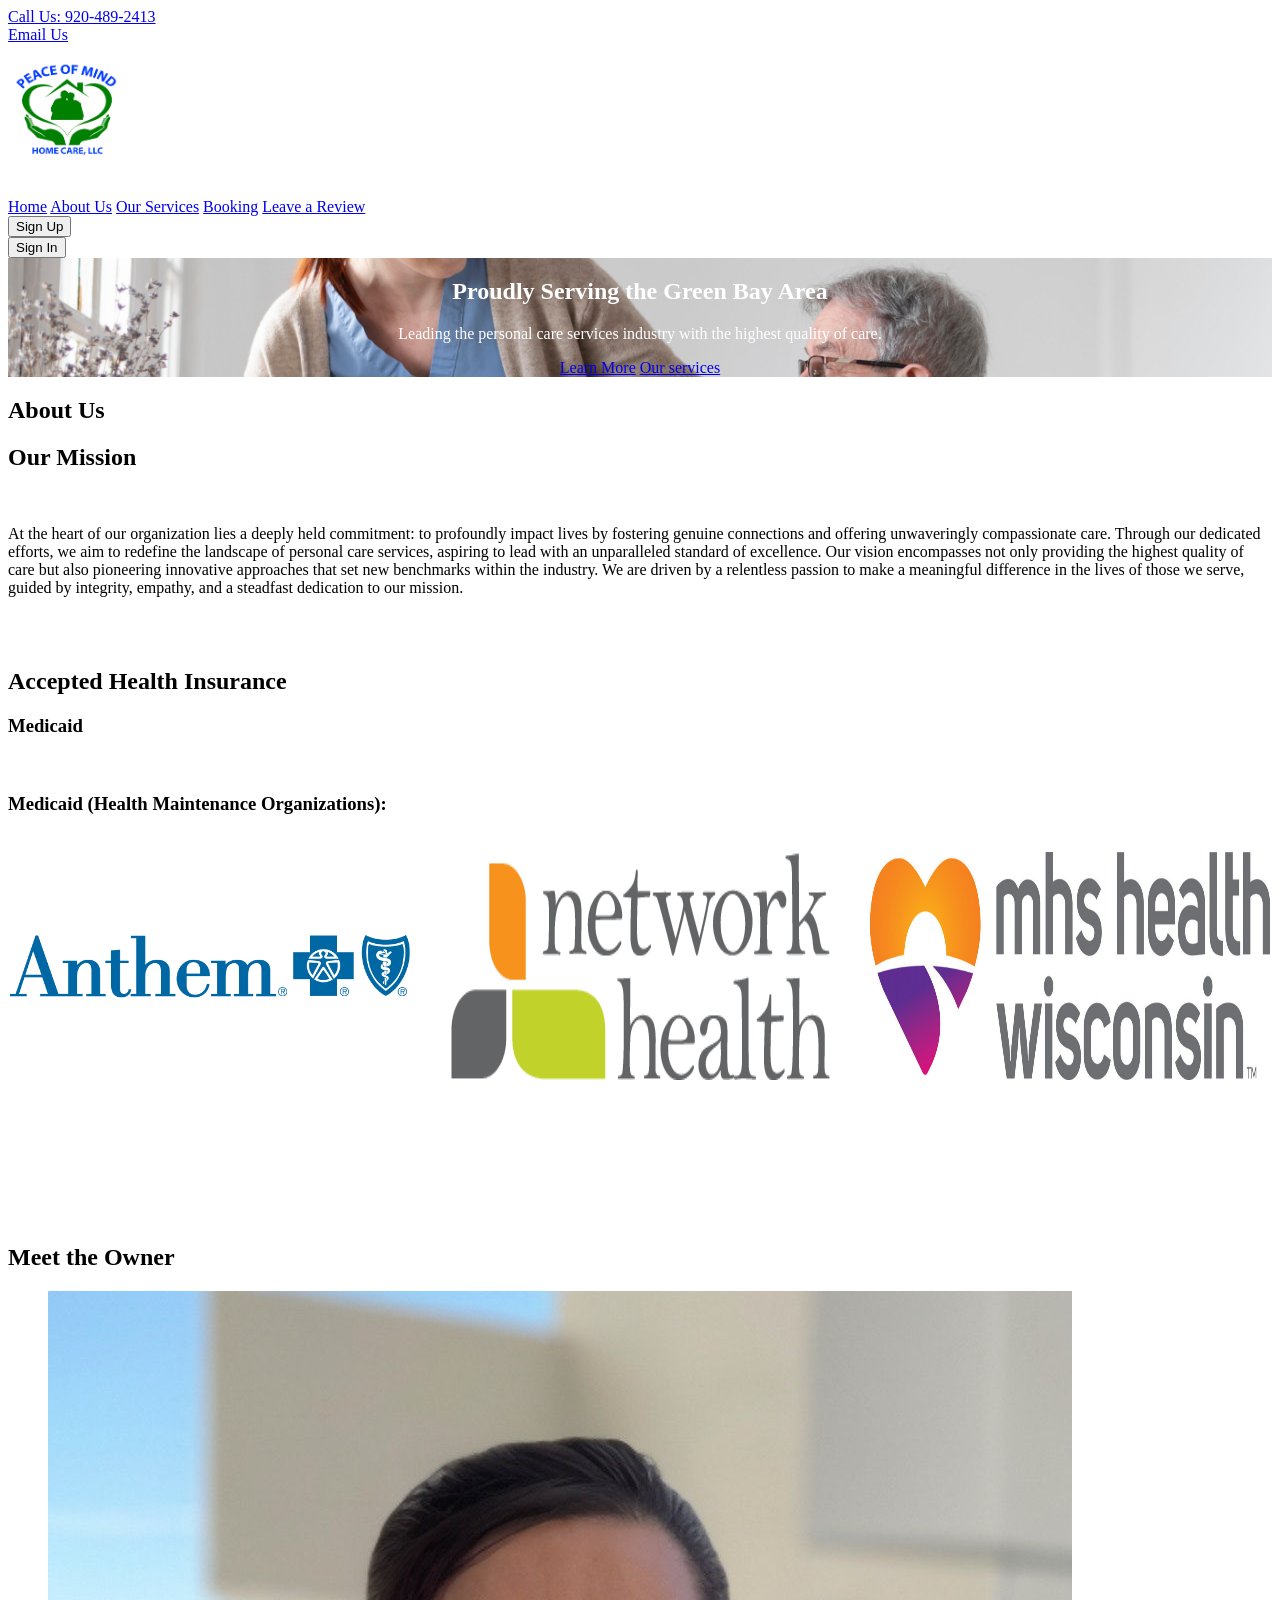
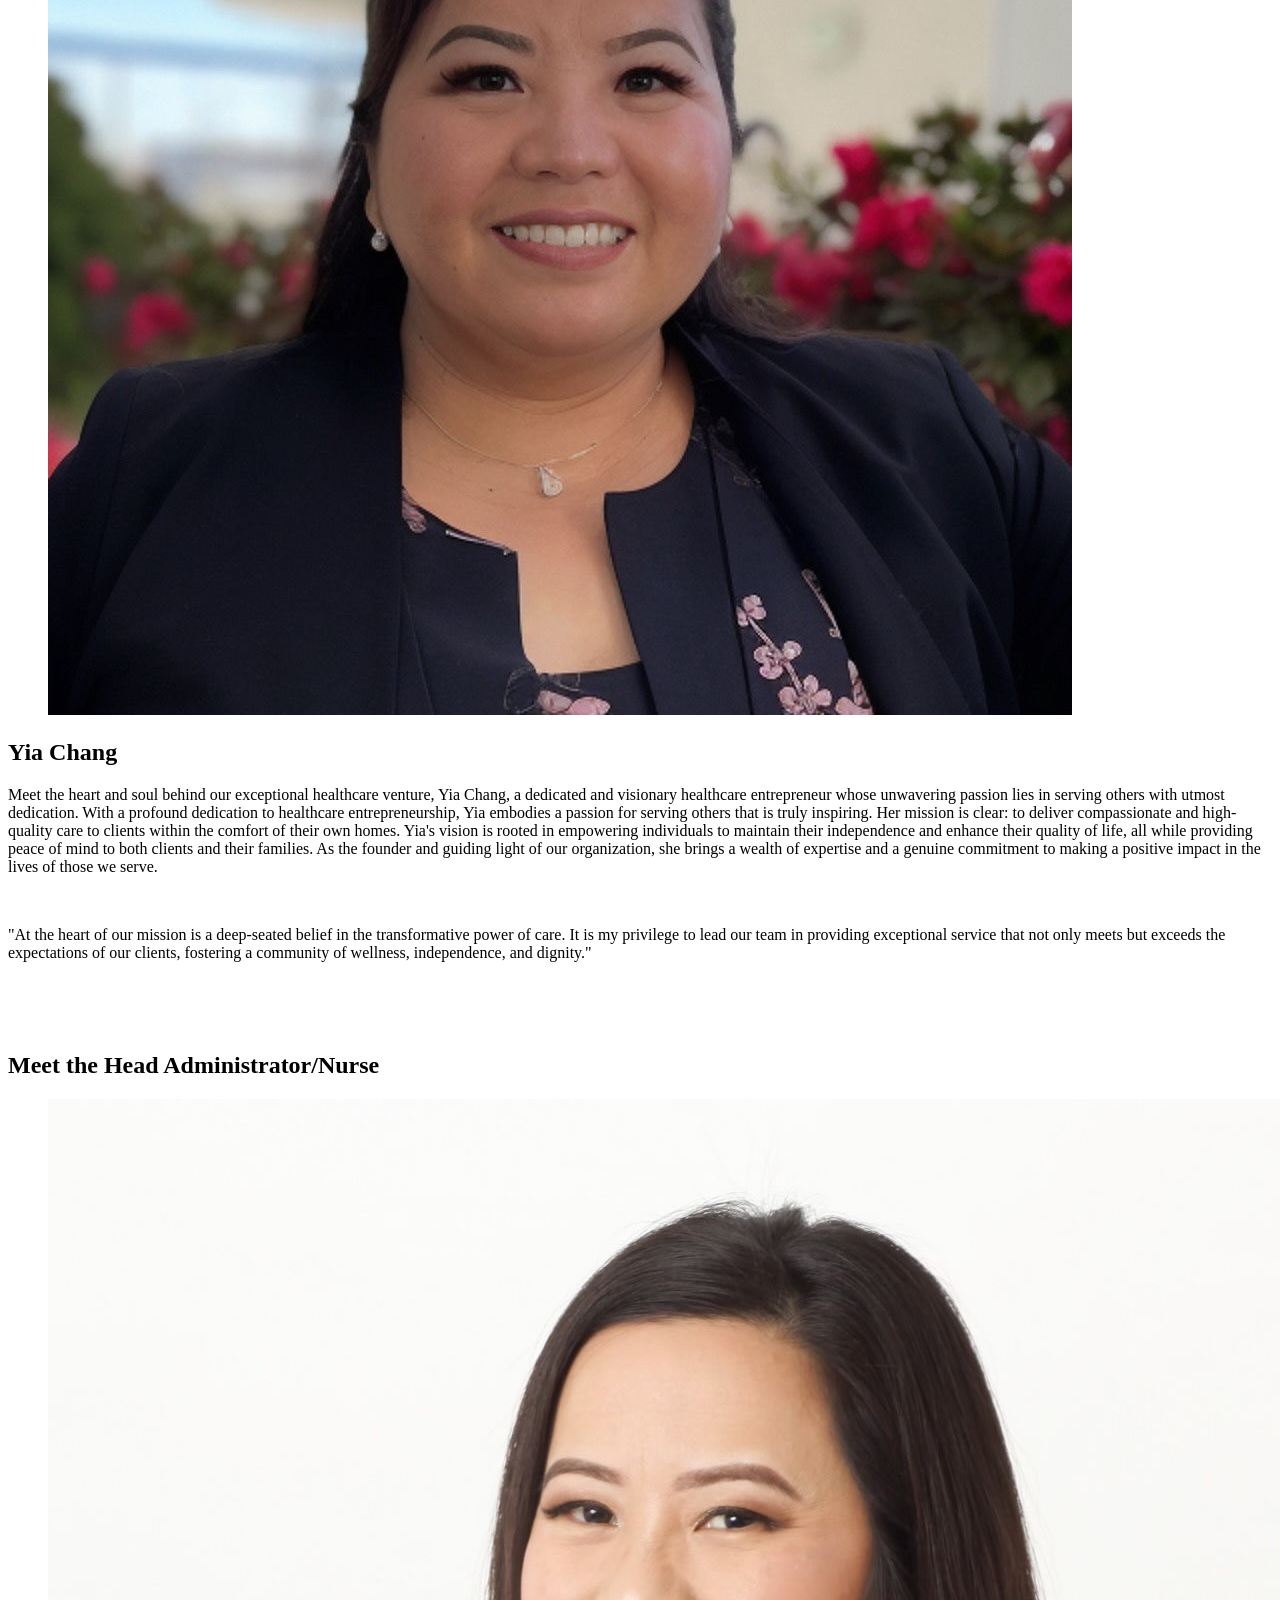
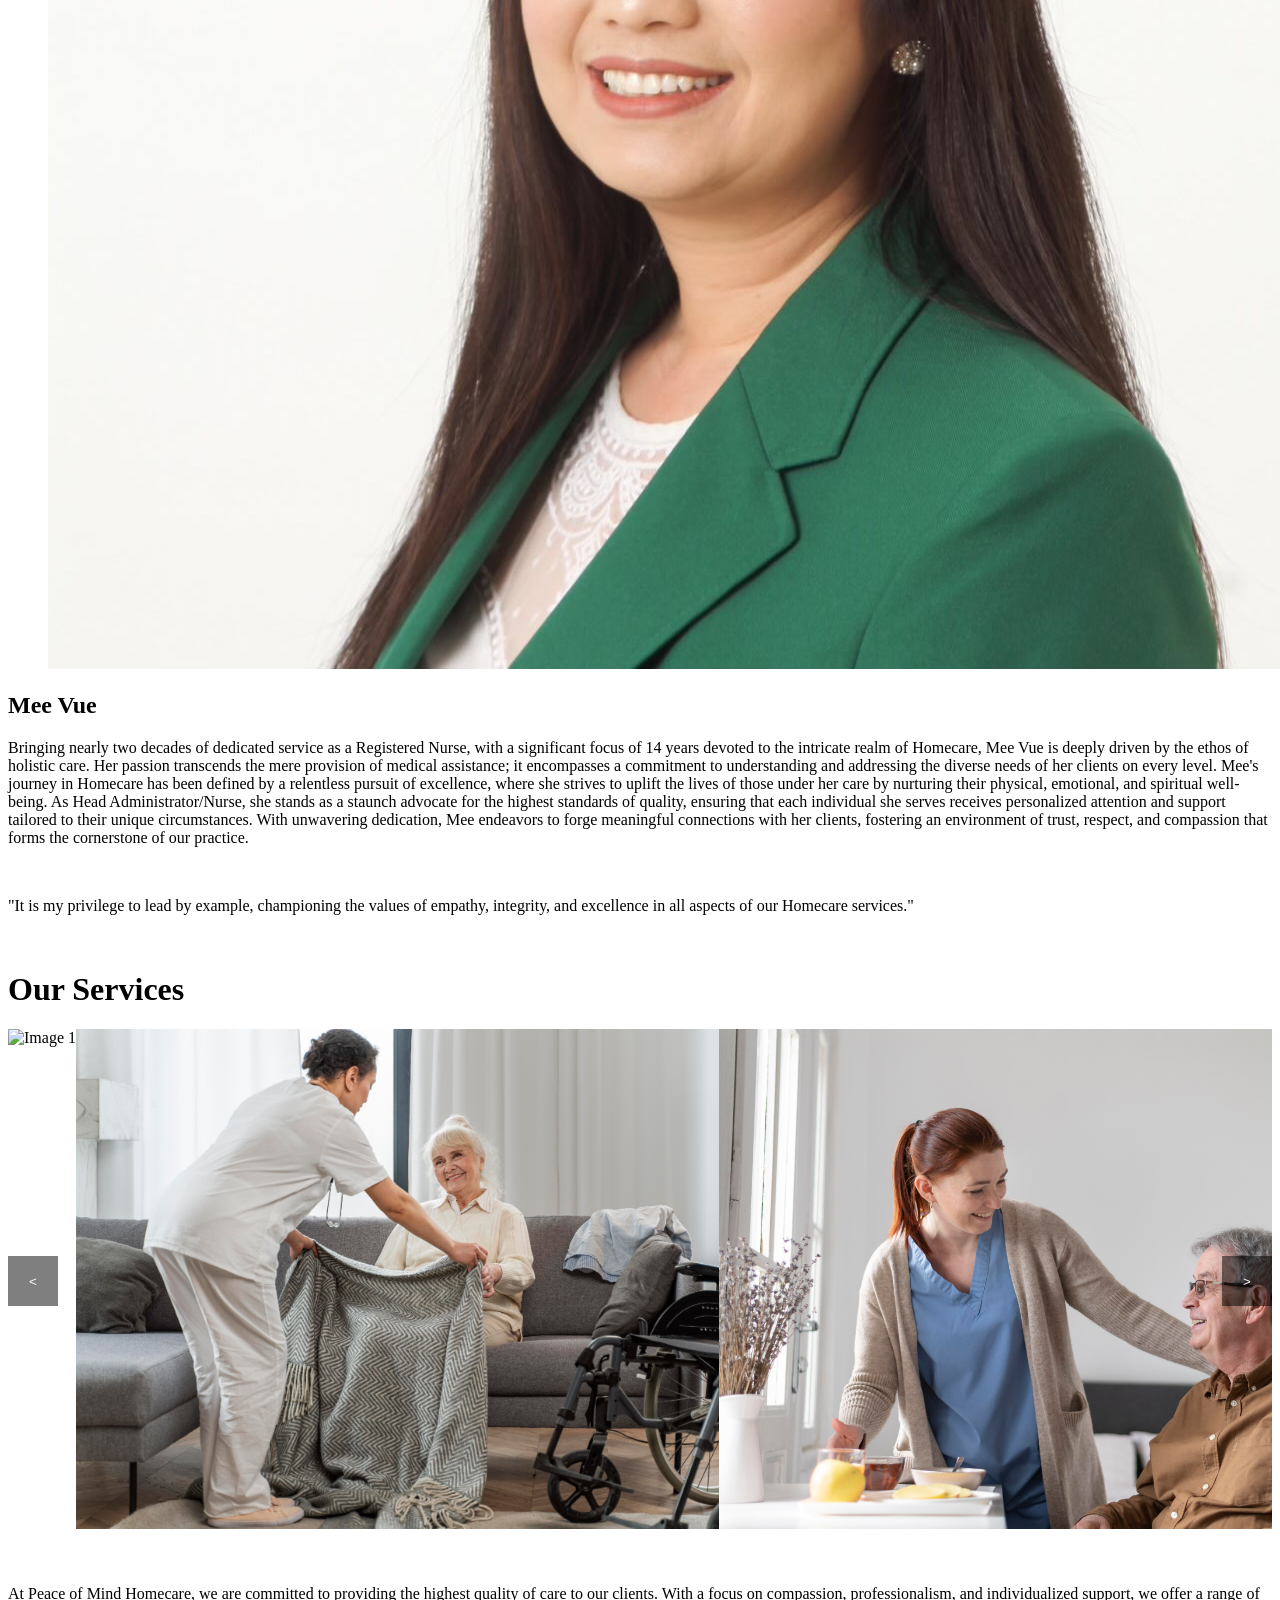
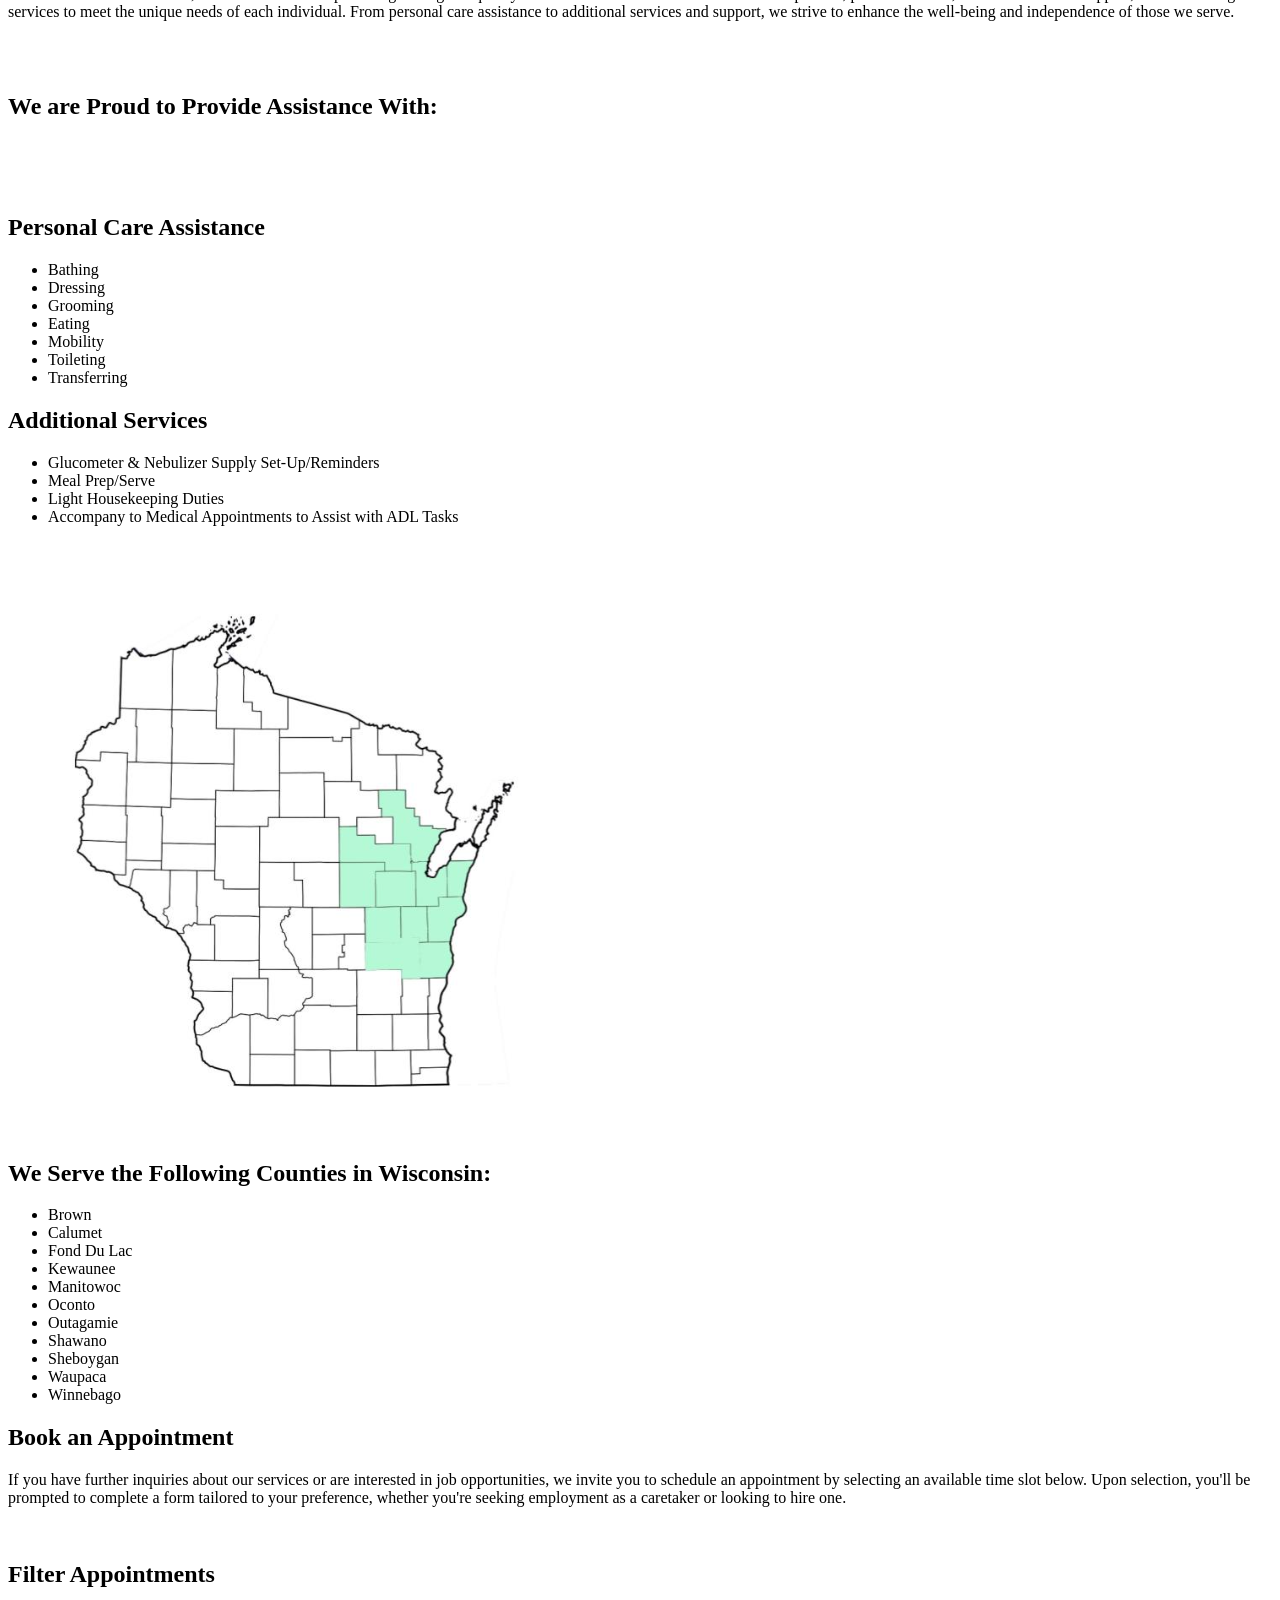
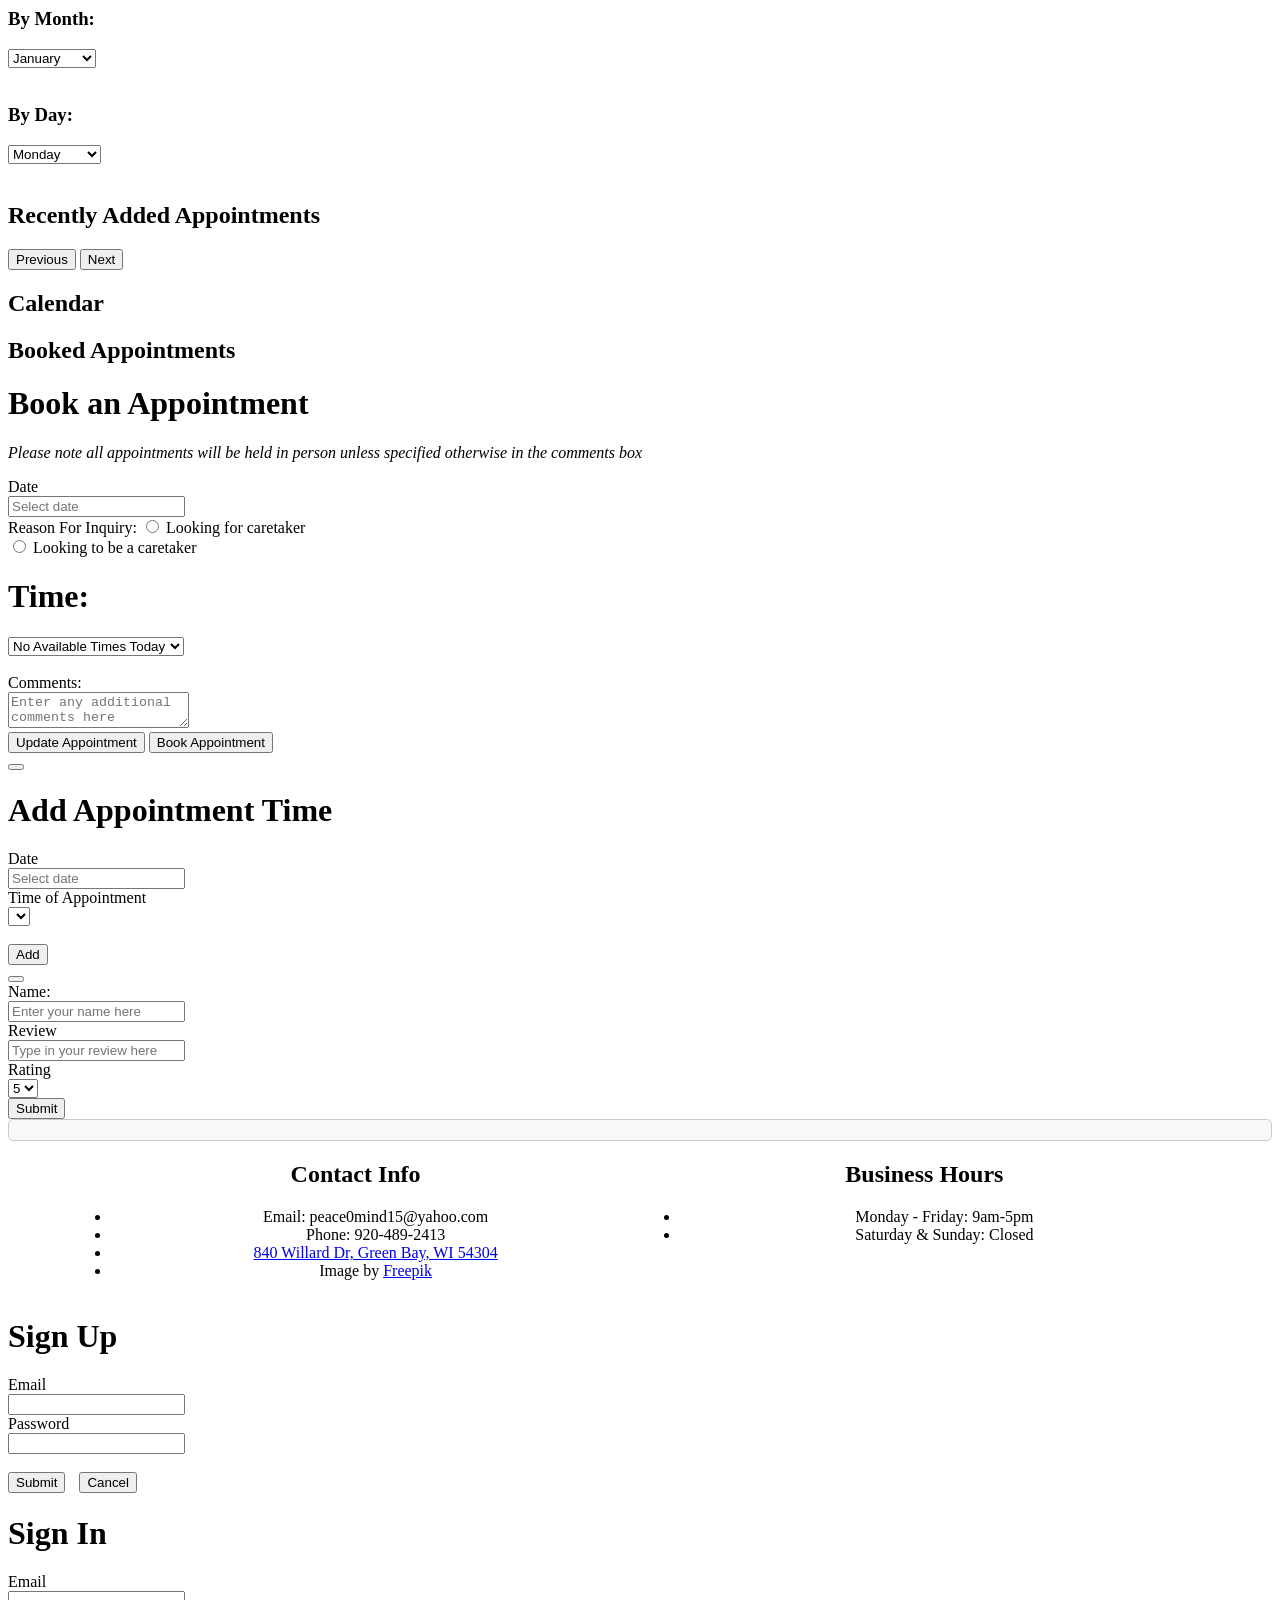
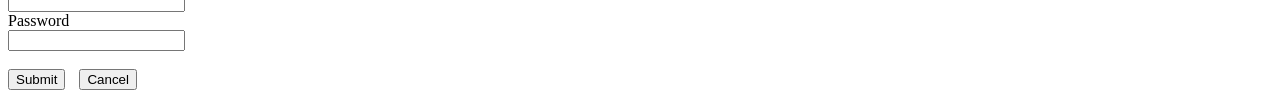
==== commit ef7c1c33: "testing the edit/update appt function" ====
--- a/public/peaceofmind.html
+++ b/public/peaceofmind.html
@@ -79,7 +79,7 @@
       <section class="hero is-fullheight">
         <div class="hero-body">
           <div class="container">
-            <h1 class="title" style="color: white;">Proudly Serving the Green Bay and Fox Valley Area</h1>
+            <h1 class="title" style="color: white;">Proudly Serving the Green Bay Area</h1>
             <p class="subtitle has-text-weight-bold" style="color: white;">
               Leading the personal care services industry with the
               highest quality of care.
@@ -100,10 +100,8 @@
         <h1 class="title">Our Mission</h1>
         <br>
         <p class="subtitle">
-          Since our establishment in 2015, we have been dedicated to profoundly impacting lives by fostering genuine connections and offering unwaveringly compassionate care. With the opening of our doors, we embarked on a journey fueled by the desire to redefine the landscape of personal care services. Through our unwavering commitment, we strive to lead with an unparalleled standard of excellence, continuously setting new benchmarks within the industry.  </p>
-          <p class="subtitle">Our vision extends beyond the conventional boundaries of care provision. We are not content with merely meeting expectations; we aim to surpass them. Innovation is at the core of our approach, driving us to pioneer new methods and techniques that elevate the quality of care we deliver. Our relentless pursuit of improvement is underpinned by a deep-seated passion to make a tangible and lasting difference in the lives of those we serve. Every interaction, every gesture of kindness, is imbued with the sincerity of our commitment. As we continue on our journey, our dedication remains steadfast.
-
-          </p>
+          At the heart of our organization lies a deeply held commitment: to profoundly impact lives by fostering genuine connections and offering unwaveringly compassionate care. Through our dedicated efforts, we aim to redefine the landscape of personal care services, aspiring to lead with an unparalleled standard of excellence. Our vision encompasses not only providing the highest quality of care but also pioneering innovative approaches that set new benchmarks within the industry. We are driven by a relentless passion to make a meaningful difference in the lives of those we serve, guided by integrity, empathy, and a steadfast dedication to our mission.
+        </p>
         <br />
         <br />
         <h2 class="title is-3 has-text-left">Accepted Health Insurance</h2>
@@ -312,44 +310,41 @@
 <br>
   <div class="columns">
     <!-- Left Column: Filtering Dropdown Months Option -->
-<div class="column is-one-quarter" id="leftColumn">
-  <!-- Filter Section -->
-  <div class="filter-section">
-    <h2 class="title">Filter Appointments</h2>
-    <h3>By Month:</h3>
-    <select id="monthSelector">
-      <option value="0">January</option>
-      <option value="1">February</option>
-      <option value="2">March</option>
-      <option value="3">April</option>
-      <option value="4">May</option>
-      <option value="5">June</option>
-      <option value="6">July</option>
-      <option value="7">August</option>
-      <option value="8">September</option>
-      <option value="9">October</option>
-      <option value="10">November</option>
-      <option value="11">December</option>
-    </select>
-    <br><br>
-    <h3 id="day">By Day:</h3>
-    <select id="daySelector">
-      <option value="Monday">Monday</option>
-      <option value="Tuesday">Tuesday</option>
-      <option value="Wednesday">Wednesday</option>
-      <option value="Thursday">Thursday</option>
-      <option value="Friday">Friday</option>
-    </select>
-    <br><br>
-  </div>
-
-  <!-- Recently Added Appointments (Scrollable) -->
-  <h2 id="recent" class='title is-hidden'>Recently Added Appointments</h2>
-  <div id="recentappointments" class="recent-appointments-scrollable">
-    <!-- Dynamically added appointments will appear here -->
-  </div>
-</div>
-
+    <div class="column is-one-quarter" id="leftColumn">
+      <h2 class="title">Filter Appointments</h2>
+      <h3>By Month:</h3>
+      <select id="monthSelector">
+        <option value="0">January</option>
+        <option value="1">February</option>
+        <option value="2">March</option>
+        <option value="3">April</option>
+        <option value="4">May</option>
+        <option value="5">June</option>
+        <option value="6">July</option>
+        <option value="7">August</option>
+        <option value="8">September</option>
+        <option value="9">October</option>
+        <option value="10">November</option>
+        <option value="11">December</option>
+      </select>
+      <br><br>
+      <h3>By Day:</h3>
+      <select id="daySelector">
+        <option value="Monday">Monday</option>
+        <option value="Tuesday">Tuesday</option>
+        <option value="Wednesday">Wednesday</option>
+        <option value="Thursday">Thursday</option>
+        <option value="Friday">Friday</option>
+      </select>
+      <br><br>
+      <h2 id="recent" class='title is-hidden'>Recently Added Appointments</h2>
+    <div id="recentappointments"class="is-hidden">
+    </div>
+    <div id="appbtns" class="is-hidden">
+      <button id="prevButton">Previous</button>
+      <button id="nextButton">Next</button>
+    </div>
+    </div>
 
     <!-- Center Column: Calendar -->
     <div class="column">
@@ -360,21 +355,19 @@
     <!-- Right Column: Booked Appointments -->
     <div class="column is-narrow">
       <h2 class="title">Booked Appointments</h2>
-      <div id="booked-appointments" class="scrollable-appointments has-text-centered">
-
-      </div>
+      <div id="booked-appointments" class="has-text-centered"></div>
     </div>
   </div>
 
   <!-- Appointment Booking Form -->
-  <div id="bookingModal" class="modal">
+  <!-- <div id="bookingModal" class="modal">
     <div class="modal-background"></div>
-    <div class="modal-content">
+    <div class="modal-content"> -->
       <!-- Your modal content goes here -->
-      <div class="box">
-        <h1 class="title">Book an Appointment</h1>
+      <!-- <div class="box">
+        <h1 class="title">Book an Appointment</h1> -->
         <!-- Example input fields -->
-        <p id="par" class="mb-1"><i>Please note all appointments will be held in person unless specified otherwise in the comments box</i></p>
+        <!-- <p id="par" class="mb-1"><i>Please note all appointments will be held in person unless specified otherwise in the comments box</i></p>
         <div class="field">
           <label class="label">Date</label>
           <div class="control">
@@ -391,18 +384,18 @@
         </div>
         <h1><b>Time: </b></h1>
         <select name="Time" id="time">
-          <option value="0">No Available Times Today</option>
+          <option value="no time available">No Available Times Today</option>
         </select>
-        <p><i>If there are no available appointment times for the date you wish, feel free to add a comment with your desired time</i></p>
+        <br><br> -->
         <!-- Comments Box -->
-        <div class="field">
+        <!-- <div class="field">
           <label class="label">Comments: </label>
           <div class="control">
             <textarea id="bookingComments" class="textarea" placeholder="Enter any additional comments here"></textarea>
           </div>
-        </div>
+        </div> -->
         <!-- Example submit button -->
-        <div class="field">
+        <!-- <div class="field">
           <div class="control">
             <button id="bookAppointmentButton" class="button is-primary" >Book Appointment</button>
           </div>
@@ -410,7 +403,53 @@
       </div>
     </div>
     <button class="modal-close is-large" aria-label="close"></button>
+  </div> -->
+  <!-- TESTINGG TESTING TESITNG TESING TESING TESING TSIN GKJGNSJKSJB KSJEBFKSJNDF  -->
+
+<!-- Appointment Booking Form -->
+<div id="bookingModal" class="modal">
+  <div class="modal-background"></div>
+  <div class="modal-content">
+    <!-- Your modal content goes here -->
+    <div class="box">
+      <h1 class="title">Book an Appointment</h1>
+      <!-- Example input fields -->
+      <p id="par" class="mb-1"><i>Please note all appointments will be held in person unless specified otherwise in the comments box</i></p>
+      <div class="field">
+        <label class="label">Date</label>
+        <div class="control">
+          <input id="bookingDate" class="input" type="text" placeholder="Select date">
+        </div>
+      </div>
+      <div id="reasonForInquiry" class="mb-2">
+        <label class="label">Reason For Inquiry: </label>
+        <input type="radio" id="lookingForCaretaker" name="reason" value="lookingForCaretaker">
+        <label for="lookingForCaretaker">Looking for caretaker</label><br>
+        <input type="radio" id="lookingToBeCaretaker" name="reason" value="lookingToBeCaretaker">
+        <label for="lookingToBeCaretaker">Looking to be a caretaker</label>
+        <div id="errorReason" style="color: red; display: none;">Please select a reason for inquiry.</div>
+      </div>
+      <h1><b>Time: </b></h1>
+      <select name="Time" id="time">
+        <option value="no time available">No Available Times Today</option>
+      </select>
+      <br><br>
+      <!-- Comments Box -->
+      <div class="field">
+        <label class="label">Comments: </label>
+        <div class="control">
+          <textarea id="bookingComments" class="textarea" placeholder="Enter any additional comments here"></textarea>
+        </div>
+      </div>
+      <!-- Initially hidden Update Appointment button -->
+      <button id="updateAppointmentButton" class="button is-primary is-hidden">Update Appointment</button>
+      <!-- Book Appointment button -->
+      <button id="bookAppointmentButton" class="button is-primary">Book Appointment</button>
+    </div>
   </div>
+  <button class="modal-close is-large" aria-label="close"></button>
+</div>
+
 
   <!-- Adding an Appointment Time Form (admin side) -->
   <!-- <div id="addingModal" class="modal">
@@ -464,8 +503,6 @@
   <button id="closeaddbtn" class="modal-close is-large" aria-label="close"></button>
 </div>
 </div>
-
-
 
 
     
@@ -532,8 +569,7 @@
 
     <div class="modal" id="myModal">
       <div class="modal-background"></div>
-      <div class="modal-content p-6 has-background-white" style="max-width: 400px;">
-        <div class="has-text-centered">
+      <div class="modal-content p-6 has-background-white">
         <h1 class="is-size-3 title">Sign Up</h1>
 
         <!-- Email -->
@@ -554,7 +590,7 @@
         <!-- submit -->
         <div class="field">
           <div class="control">
-            <button id="submit" class="button is-link is-outlined is-success is-light">Submit</button>
+            <button id="submit" class="button is-link">Submit</button>
             <span style="margin-left: 10px;"></span>
             <button id="Cancel" class=" button is-link is-light">Cancel</button>
           </div>
@@ -564,13 +600,11 @@
         <!-- div error -->
         <div class="error has-text-danger"></div>
       </div>
-      </div>
     </div>
 
     <div class="modal" id="myModal2">
       <div class="modal-background"></div>
-      <div class="modal-content p-6 has-background-white"  style="max-width: 400px;">
-        <div class="has-text-centered">
+      <div class="modal-content p-6 has-background-white">
         <h1 class="is-size-3 title">Sign In</h1>
 
         <!-- Email -->
@@ -592,7 +626,7 @@
         <!-- submit -->
         <div class="field">
           <div class="control">
-          <button id="submit2" class=" button is-link is-outlined is-success is-light">Submit</button>
+          <button id="submit2" class=" button is-link">Submit</button>
           <span style="margin-left: 10px;"></span>
             <button id="Cancel2" class=" button is-link is-light">Cancel</button>
           </div>
@@ -600,7 +634,7 @@
       
         <!-- div error -->
         <div class="error has-text-danger"></div>
-      </div>
+
       </div>
     </div>
    </div>
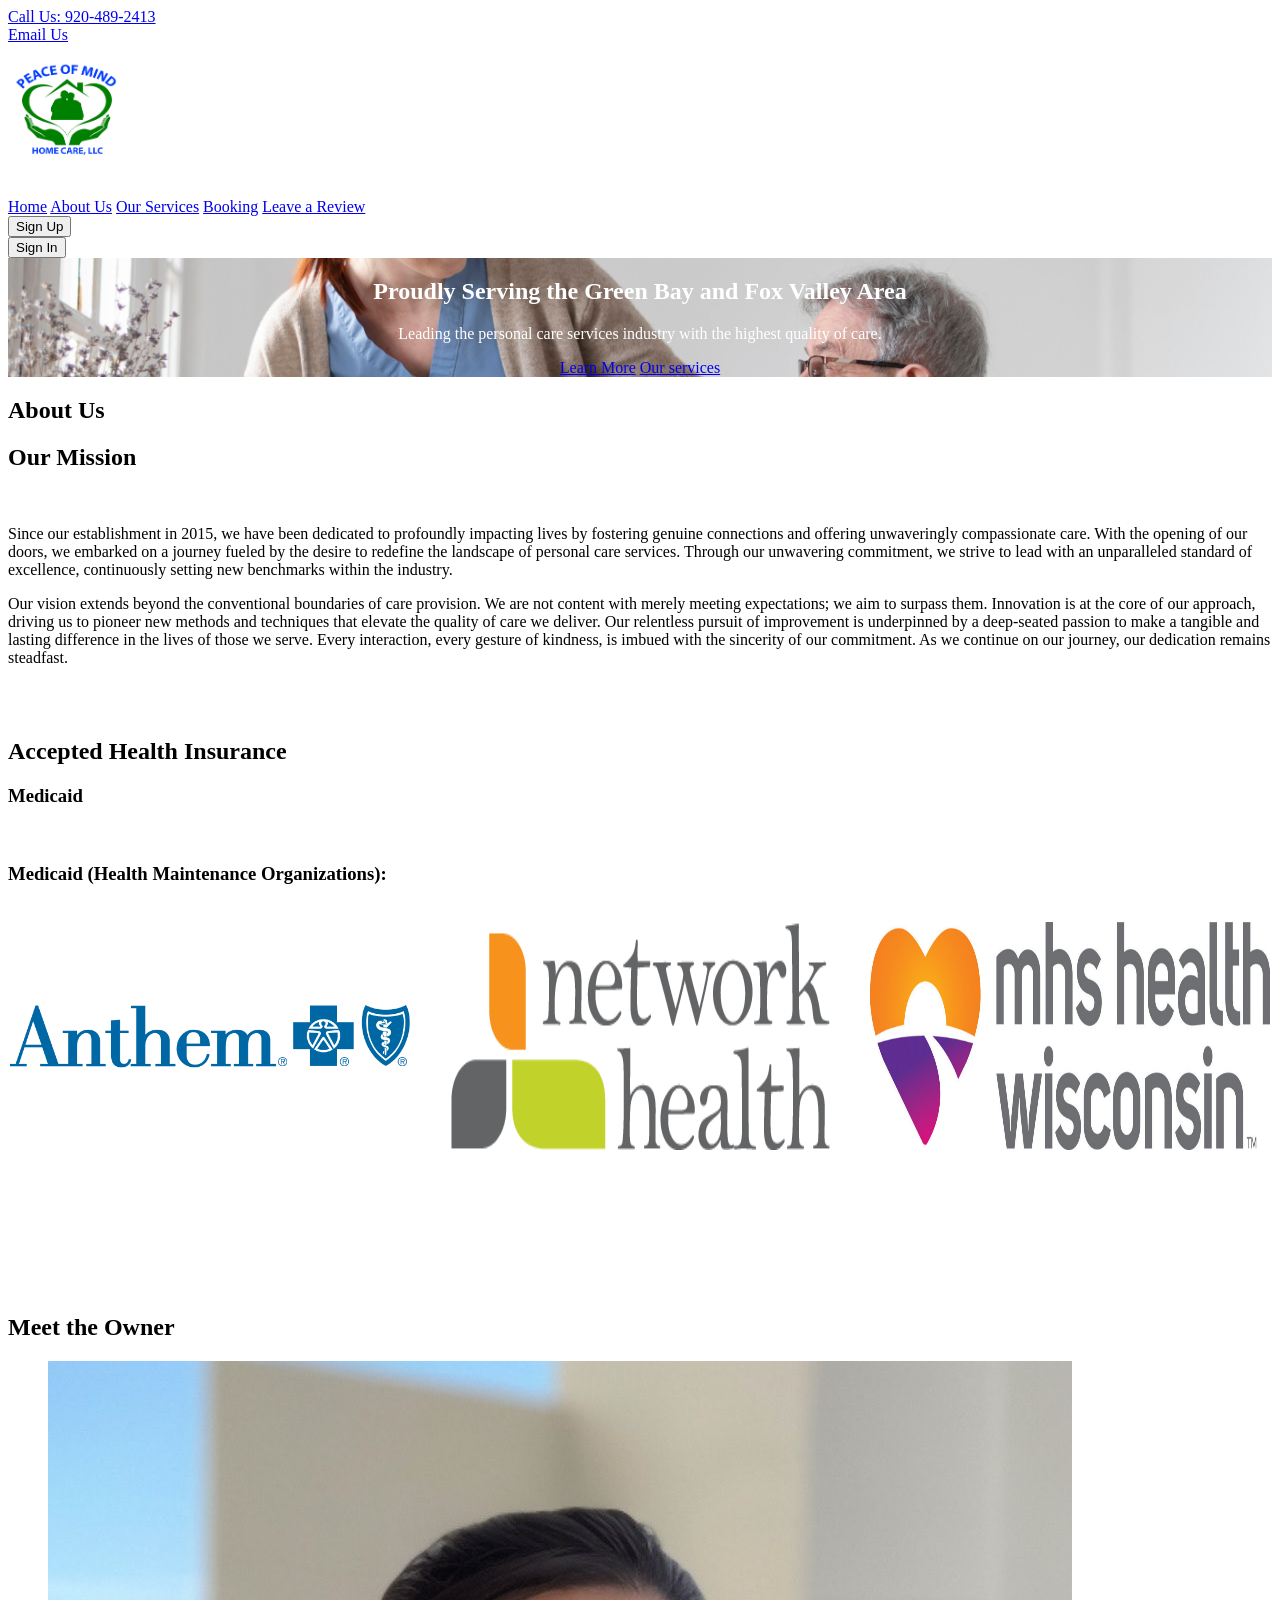
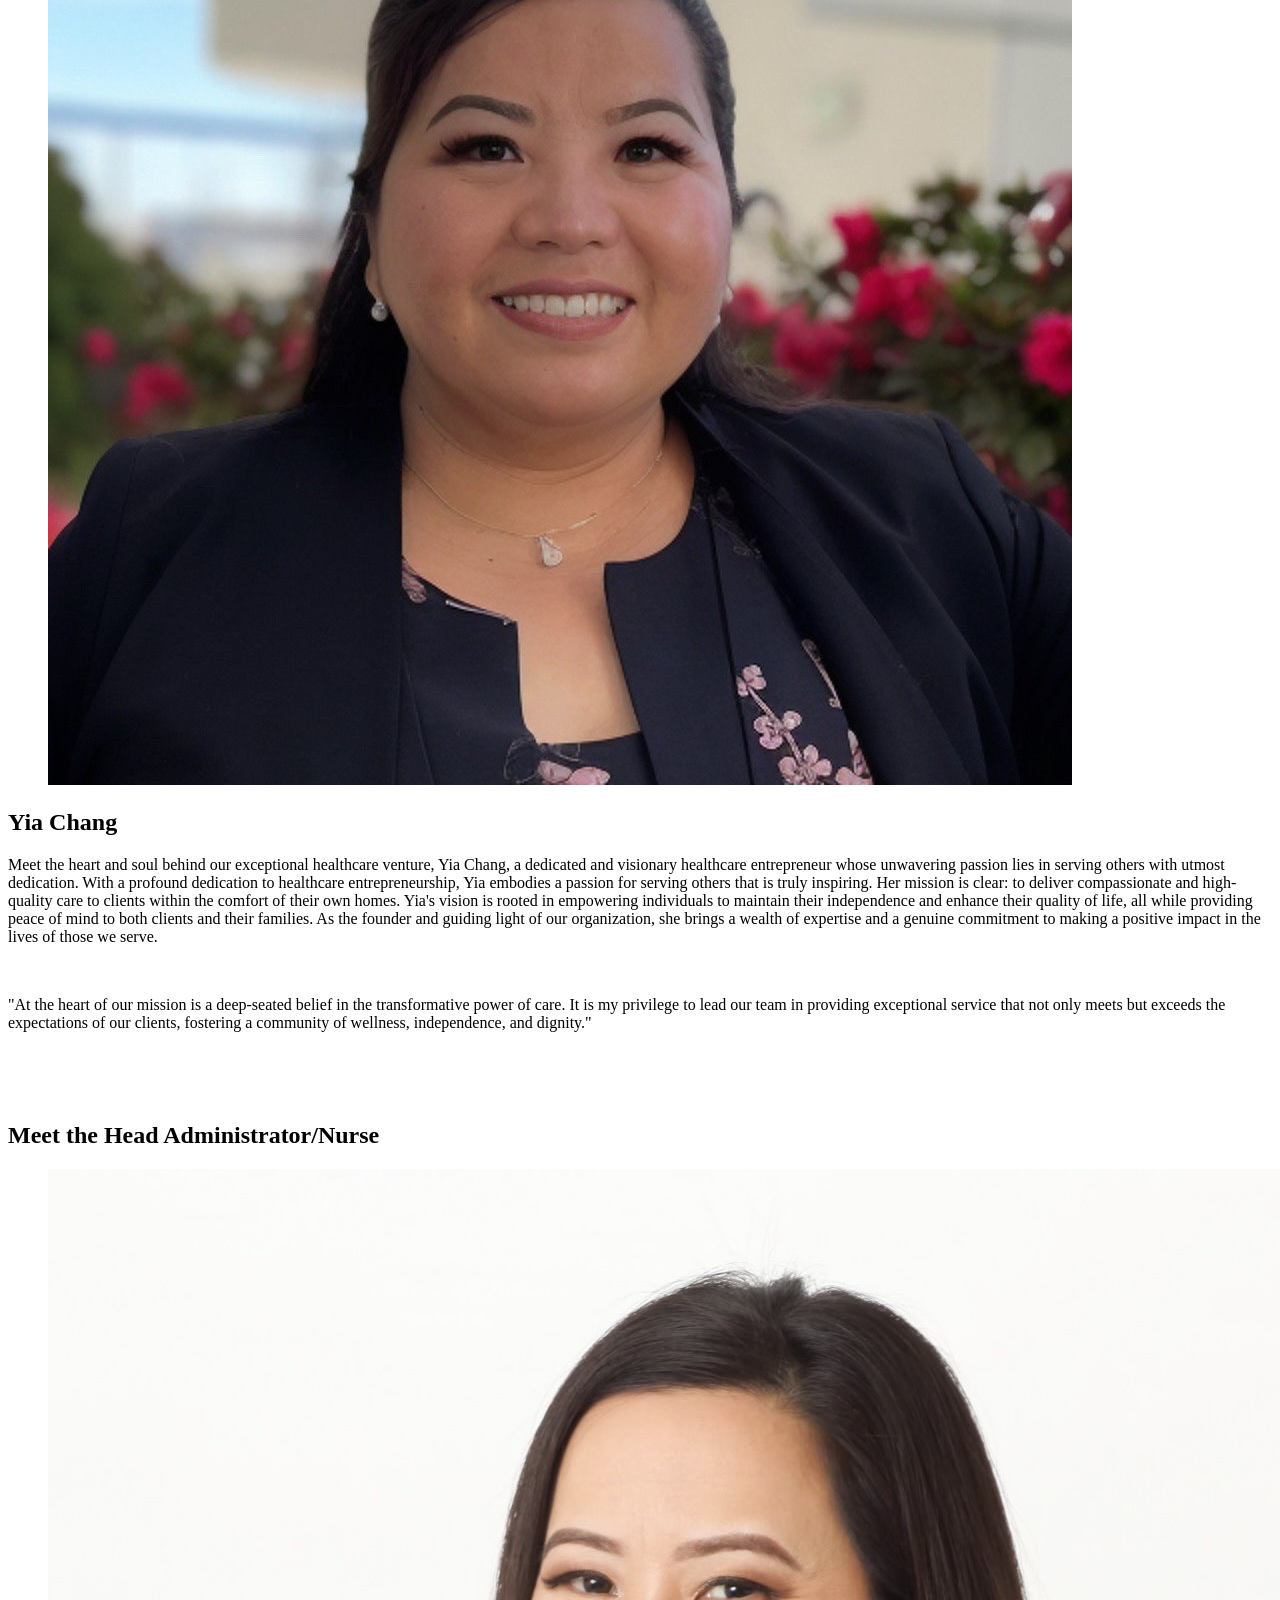
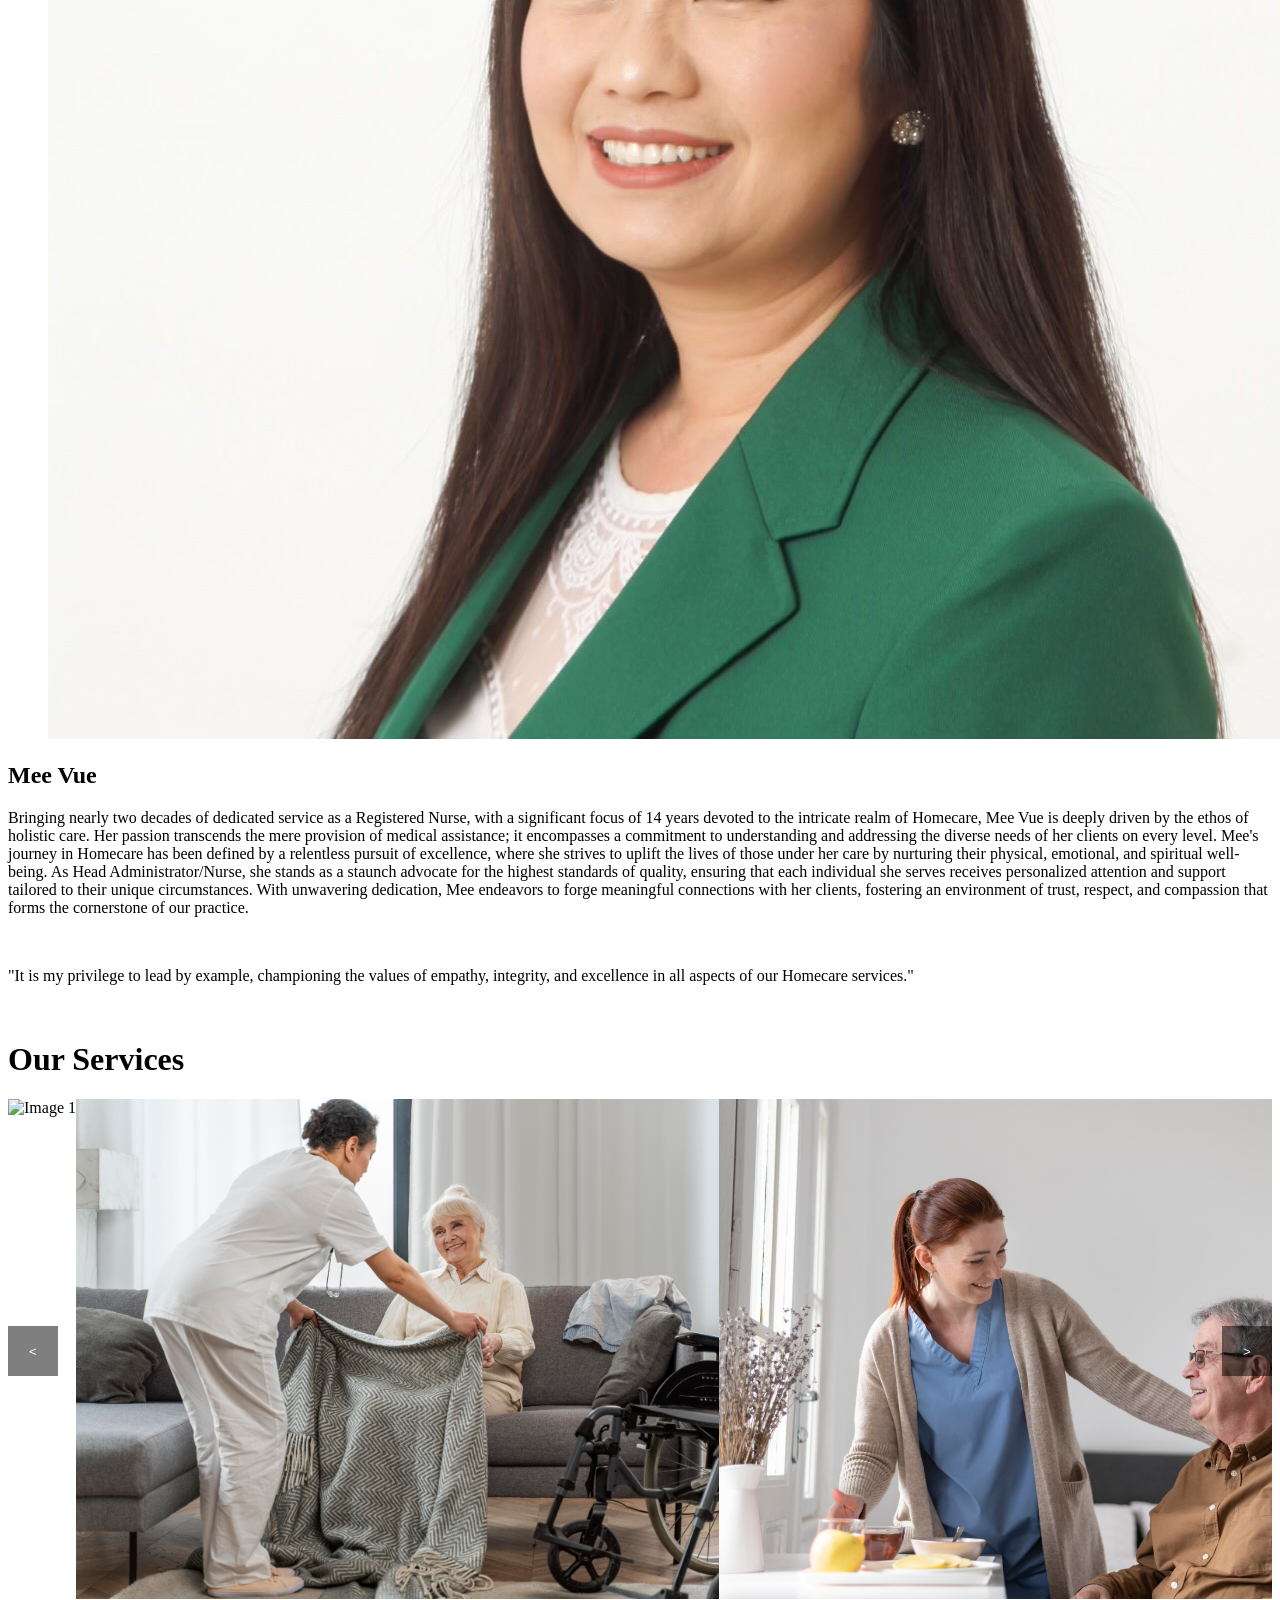
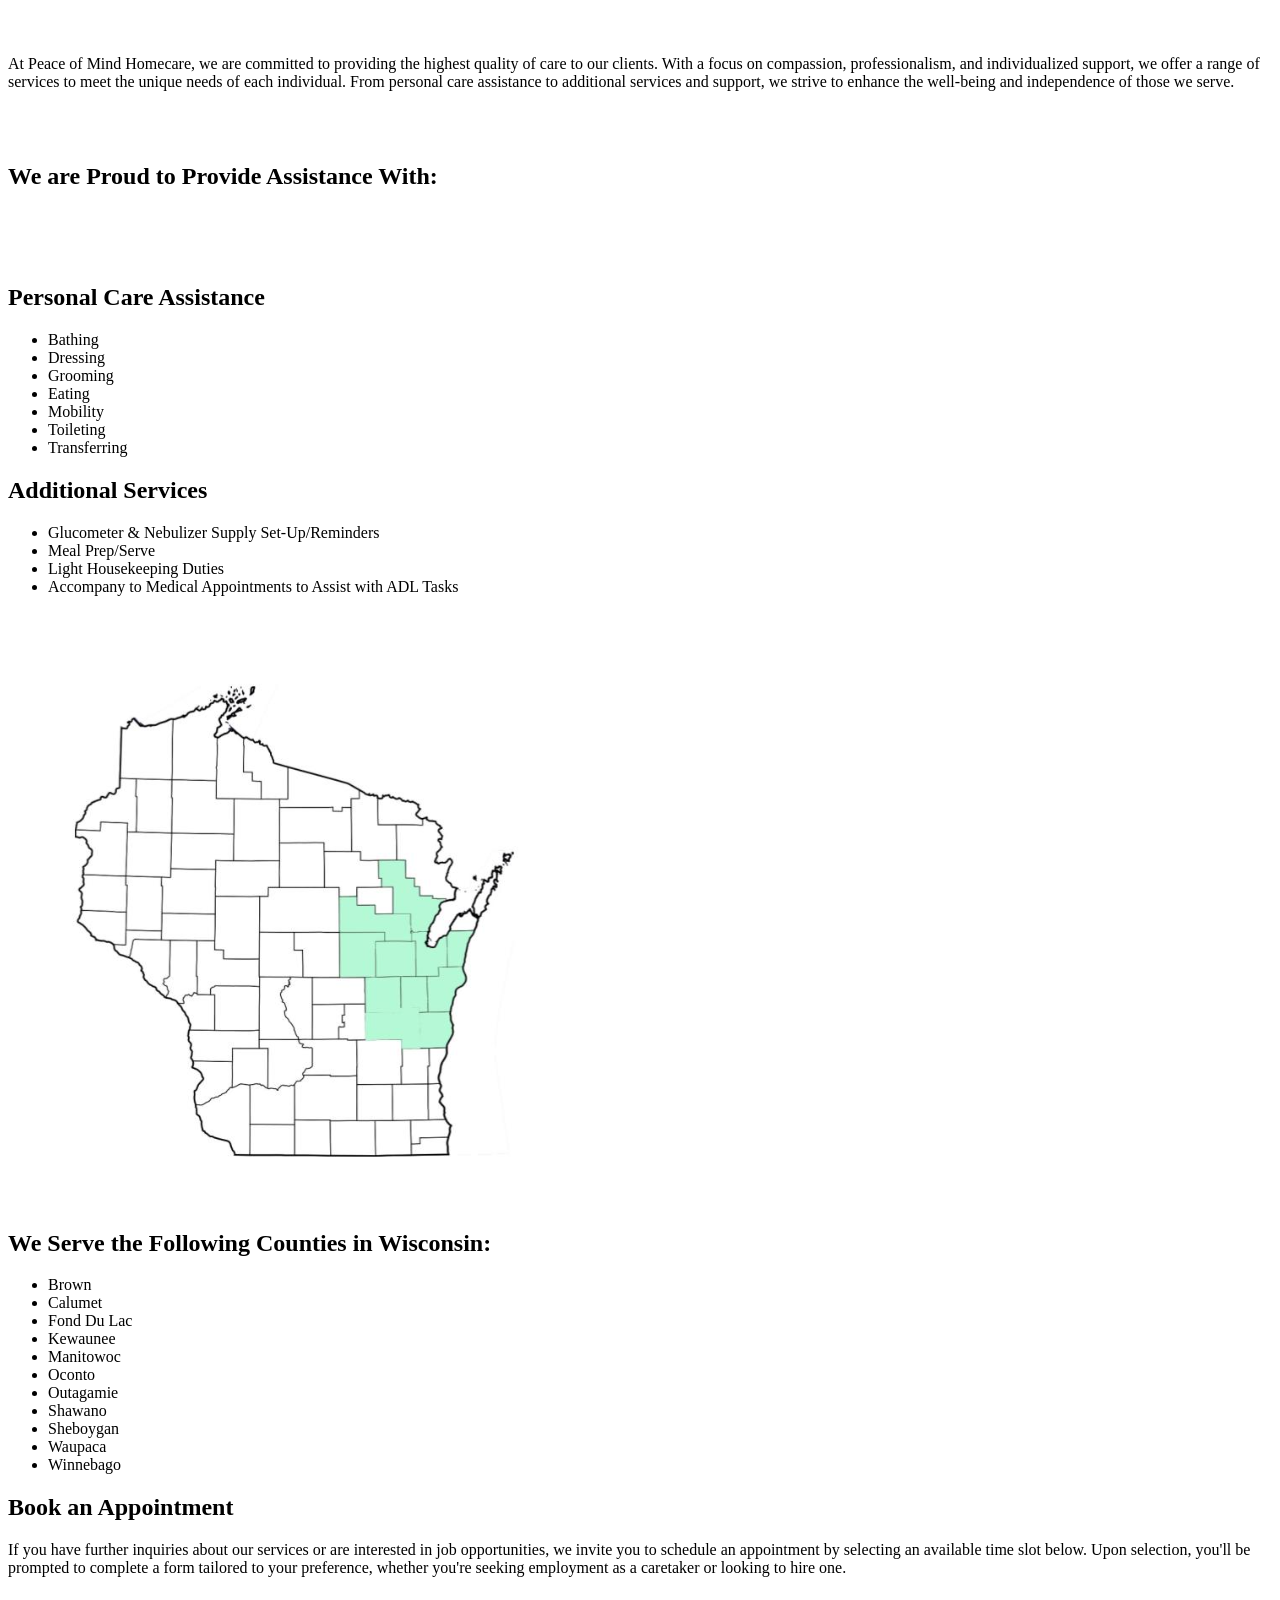
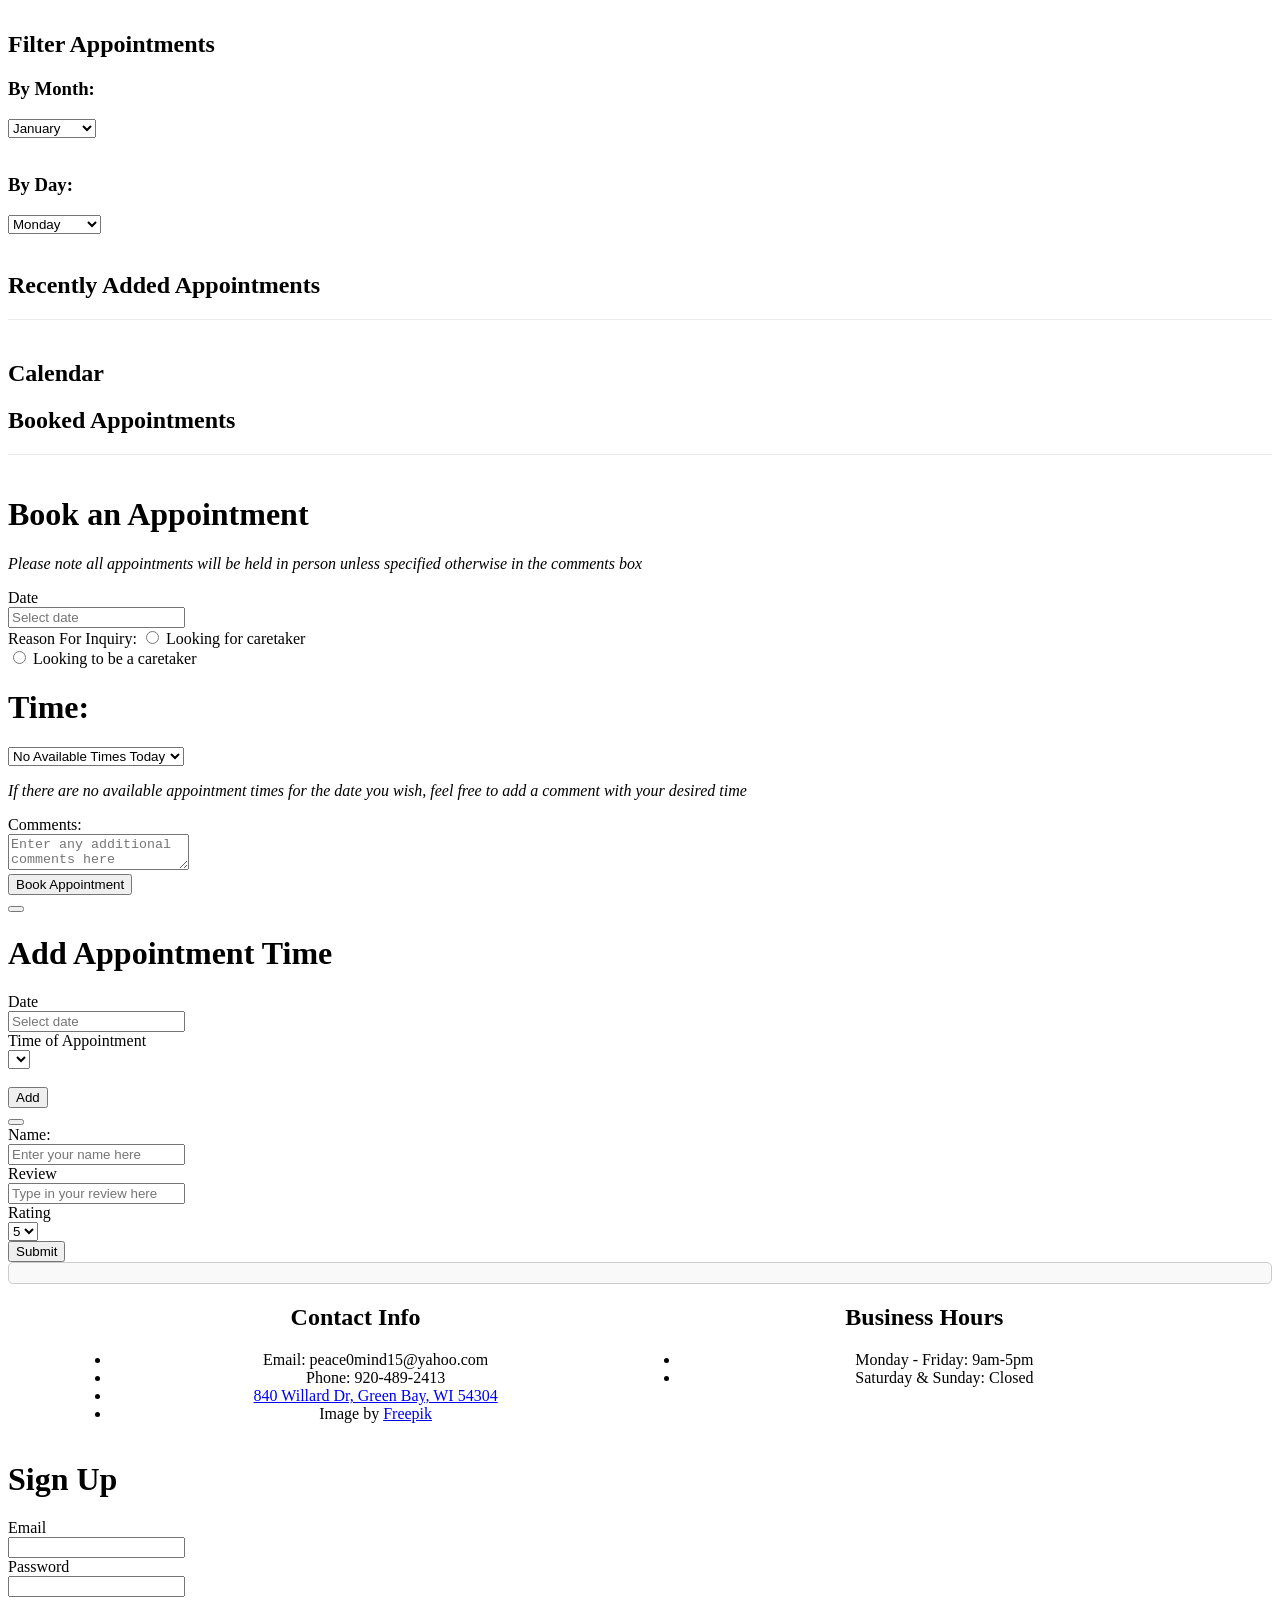
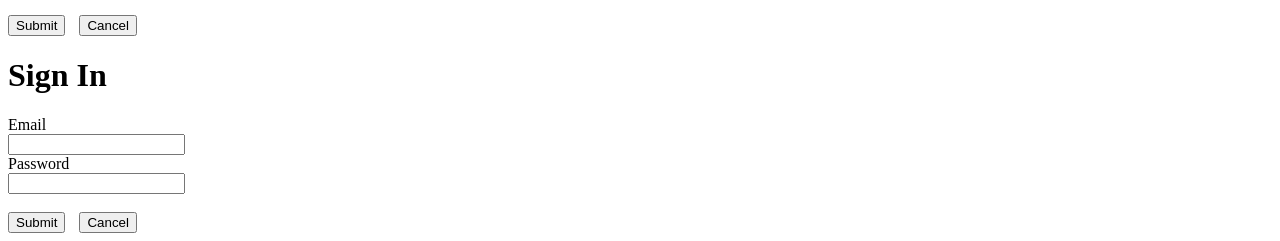
==== commit 06f619e2: "debug" ====
--- a/public/peaceofmind.html
+++ b/public/peaceofmind.html
@@ -79,7 +79,7 @@
       <section class="hero is-fullheight">
         <div class="hero-body">
           <div class="container">
-            <h1 class="title" style="color: white;">Proudly Serving the Green Bay Area</h1>
+            <h1 class="title" style="color: white;">Proudly Serving the Green Bay and Fox Valley Area</h1>
             <p class="subtitle has-text-weight-bold" style="color: white;">
               Leading the personal care services industry with the
               highest quality of care.
@@ -100,8 +100,10 @@
         <h1 class="title">Our Mission</h1>
         <br>
         <p class="subtitle">
-          At the heart of our organization lies a deeply held commitment: to profoundly impact lives by fostering genuine connections and offering unwaveringly compassionate care. Through our dedicated efforts, we aim to redefine the landscape of personal care services, aspiring to lead with an unparalleled standard of excellence. Our vision encompasses not only providing the highest quality of care but also pioneering innovative approaches that set new benchmarks within the industry. We are driven by a relentless passion to make a meaningful difference in the lives of those we serve, guided by integrity, empathy, and a steadfast dedication to our mission.
-        </p>
+          Since our establishment in 2015, we have been dedicated to profoundly impacting lives by fostering genuine connections and offering unwaveringly compassionate care. With the opening of our doors, we embarked on a journey fueled by the desire to redefine the landscape of personal care services. Through our unwavering commitment, we strive to lead with an unparalleled standard of excellence, continuously setting new benchmarks within the industry.  </p>
+          <p class="subtitle">Our vision extends beyond the conventional boundaries of care provision. We are not content with merely meeting expectations; we aim to surpass them. Innovation is at the core of our approach, driving us to pioneer new methods and techniques that elevate the quality of care we deliver. Our relentless pursuit of improvement is underpinned by a deep-seated passion to make a tangible and lasting difference in the lives of those we serve. Every interaction, every gesture of kindness, is imbued with the sincerity of our commitment. As we continue on our journey, our dedication remains steadfast.
+
+          </p>
         <br />
         <br />
         <h2 class="title is-3 has-text-left">Accepted Health Insurance</h2>
@@ -310,41 +312,44 @@
 <br>
   <div class="columns">
     <!-- Left Column: Filtering Dropdown Months Option -->
-    <div class="column is-one-quarter" id="leftColumn">
-      <h2 class="title">Filter Appointments</h2>
-      <h3>By Month:</h3>
-      <select id="monthSelector">
-        <option value="0">January</option>
-        <option value="1">February</option>
-        <option value="2">March</option>
-        <option value="3">April</option>
-        <option value="4">May</option>
-        <option value="5">June</option>
-        <option value="6">July</option>
-        <option value="7">August</option>
-        <option value="8">September</option>
-        <option value="9">October</option>
-        <option value="10">November</option>
-        <option value="11">December</option>
-      </select>
-      <br><br>
-      <h3>By Day:</h3>
-      <select id="daySelector">
-        <option value="Monday">Monday</option>
-        <option value="Tuesday">Tuesday</option>
-        <option value="Wednesday">Wednesday</option>
-        <option value="Thursday">Thursday</option>
-        <option value="Friday">Friday</option>
-      </select>
-      <br><br>
-      <h2 id="recent" class='title is-hidden'>Recently Added Appointments</h2>
-    <div id="recentappointments"class="is-hidden">
-    </div>
-    <div id="appbtns" class="is-hidden">
-      <button id="prevButton">Previous</button>
-      <button id="nextButton">Next</button>
-    </div>
-    </div>
+<div class="column is-one-quarter" id="leftColumn">
+  <!-- Filter Section -->
+  <div class="filter-section">
+    <h2 class="title">Filter Appointments</h2>
+    <h3>By Month:</h3>
+    <select id="monthSelector">
+      <option value="0">January</option>
+      <option value="1">February</option>
+      <option value="2">March</option>
+      <option value="3">April</option>
+      <option value="4">May</option>
+      <option value="5">June</option>
+      <option value="6">July</option>
+      <option value="7">August</option>
+      <option value="8">September</option>
+      <option value="9">October</option>
+      <option value="10">November</option>
+      <option value="11">December</option>
+    </select>
+    <br><br>
+    <h3 id="day">By Day:</h3>
+    <select id="daySelector">
+      <option value="Monday">Monday</option>
+      <option value="Tuesday">Tuesday</option>
+      <option value="Wednesday">Wednesday</option>
+      <option value="Thursday">Thursday</option>
+      <option value="Friday">Friday</option>
+    </select>
+    <br><br>
+  </div>
+
+  <!-- Recently Added Appointments (Scrollable) -->
+  <h2 id="recent" class='title is-hidden'>Recently Added Appointments</h2>
+  <div id="recentappointments" class="recent-appointments-scrollable">
+    <!-- Dynamically added appointments will appear here -->
+  </div>
+</div>
+
 
     <!-- Center Column: Calendar -->
     <div class="column">
@@ -355,19 +360,21 @@
     <!-- Right Column: Booked Appointments -->
     <div class="column is-narrow">
       <h2 class="title">Booked Appointments</h2>
-      <div id="booked-appointments" class="has-text-centered"></div>
+      <div id="booked-appointments" class="scrollable-appointments has-text-centered">
+
+      </div>
     </div>
   </div>
 
   <!-- Appointment Booking Form -->
-  <!-- <div id="bookingModal" class="modal">
+  <div id="bookingModal" class="modal">
     <div class="modal-background"></div>
-    <div class="modal-content"> -->
+    <div class="modal-content">
       <!-- Your modal content goes here -->
-      <!-- <div class="box">
-        <h1 class="title">Book an Appointment</h1> -->
+      <div class="box">
+        <h1 class="title">Book an Appointment</h1>
         <!-- Example input fields -->
-        <!-- <p id="par" class="mb-1"><i>Please note all appointments will be held in person unless specified otherwise in the comments box</i></p>
+        <p id="par" class="mb-1"><i>Please note all appointments will be held in person unless specified otherwise in the comments box</i></p>
         <div class="field">
           <label class="label">Date</label>
           <div class="control">
@@ -384,18 +391,18 @@
         </div>
         <h1><b>Time: </b></h1>
         <select name="Time" id="time">
-          <option value="no time available">No Available Times Today</option>
+          <option value="0">No Available Times Today</option>
         </select>
-        <br><br> -->
+        <p><i>If there are no available appointment times for the date you wish, feel free to add a comment with your desired time</i></p>
         <!-- Comments Box -->
-        <!-- <div class="field">
+        <div class="field">
           <label class="label">Comments: </label>
           <div class="control">
             <textarea id="bookingComments" class="textarea" placeholder="Enter any additional comments here"></textarea>
           </div>
-        </div> -->
+        </div>
         <!-- Example submit button -->
-        <!-- <div class="field">
+        <div class="field">
           <div class="control">
             <button id="bookAppointmentButton" class="button is-primary" >Book Appointment</button>
           </div>
@@ -403,53 +410,7 @@
       </div>
     </div>
     <button class="modal-close is-large" aria-label="close"></button>
-  </div> -->
-  <!-- TESTINGG TESTING TESITNG TESING TESING TESING TSIN GKJGNSJKSJB KSJEBFKSJNDF  -->
-
-<!-- Appointment Booking Form -->
-<div id="bookingModal" class="modal">
-  <div class="modal-background"></div>
-  <div class="modal-content">
-    <!-- Your modal content goes here -->
-    <div class="box">
-      <h1 class="title">Book an Appointment</h1>
-      <!-- Example input fields -->
-      <p id="par" class="mb-1"><i>Please note all appointments will be held in person unless specified otherwise in the comments box</i></p>
-      <div class="field">
-        <label class="label">Date</label>
-        <div class="control">
-          <input id="bookingDate" class="input" type="text" placeholder="Select date">
-        </div>
-      </div>
-      <div id="reasonForInquiry" class="mb-2">
-        <label class="label">Reason For Inquiry: </label>
-        <input type="radio" id="lookingForCaretaker" name="reason" value="lookingForCaretaker">
-        <label for="lookingForCaretaker">Looking for caretaker</label><br>
-        <input type="radio" id="lookingToBeCaretaker" name="reason" value="lookingToBeCaretaker">
-        <label for="lookingToBeCaretaker">Looking to be a caretaker</label>
-        <div id="errorReason" style="color: red; display: none;">Please select a reason for inquiry.</div>
-      </div>
-      <h1><b>Time: </b></h1>
-      <select name="Time" id="time">
-        <option value="no time available">No Available Times Today</option>
-      </select>
-      <br><br>
-      <!-- Comments Box -->
-      <div class="field">
-        <label class="label">Comments: </label>
-        <div class="control">
-          <textarea id="bookingComments" class="textarea" placeholder="Enter any additional comments here"></textarea>
-        </div>
-      </div>
-      <!-- Initially hidden Update Appointment button -->
-      <button id="updateAppointmentButton" class="button is-primary is-hidden">Update Appointment</button>
-      <!-- Book Appointment button -->
-      <button id="bookAppointmentButton" class="button is-primary">Book Appointment</button>
-    </div>
-  </div>
-  <button class="modal-close is-large" aria-label="close"></button>
-</div>
-
+  </div>
 
   <!-- Adding an Appointment Time Form (admin side) -->
   <!-- <div id="addingModal" class="modal">
@@ -503,6 +464,8 @@
   <button id="closeaddbtn" class="modal-close is-large" aria-label="close"></button>
 </div>
 </div>
+
+
 
 
     
@@ -569,7 +532,8 @@
 
     <div class="modal" id="myModal">
       <div class="modal-background"></div>
-      <div class="modal-content p-6 has-background-white">
+      <div class="modal-content p-6 has-background-white" style="max-width: 400px;">
+        <div class="has-text-centered">
         <h1 class="is-size-3 title">Sign Up</h1>
 
         <!-- Email -->
@@ -590,7 +554,7 @@
         <!-- submit -->
         <div class="field">
           <div class="control">
-            <button id="submit" class="button is-link">Submit</button>
+            <button id="submit" class="button is-link is-outlined is-success is-light">Submit</button>
             <span style="margin-left: 10px;"></span>
             <button id="Cancel" class=" button is-link is-light">Cancel</button>
           </div>
@@ -600,11 +564,13 @@
         <!-- div error -->
         <div class="error has-text-danger"></div>
       </div>
+      </div>
     </div>
 
     <div class="modal" id="myModal2">
       <div class="modal-background"></div>
-      <div class="modal-content p-6 has-background-white">
+      <div class="modal-content p-6 has-background-white"  style="max-width: 400px;">
+        <div class="has-text-centered">
         <h1 class="is-size-3 title">Sign In</h1>
 
         <!-- Email -->
@@ -626,7 +592,7 @@
         <!-- submit -->
         <div class="field">
           <div class="control">
-          <button id="submit2" class=" button is-link">Submit</button>
+          <button id="submit2" class=" button is-link is-outlined is-success is-light">Submit</button>
           <span style="margin-left: 10px;"></span>
             <button id="Cancel2" class=" button is-link is-light">Cancel</button>
           </div>
@@ -634,7 +600,7 @@
       
         <!-- div error -->
         <div class="error has-text-danger"></div>
-
+      </div>
       </div>
     </div>
    </div>
@@ -657,15 +623,15 @@
 
       // Your web app's Firebase configuration
       const firebaseConfig = {
-        apiKey: "AIzaSyCqgk-JrXvi_lGZaerozh_w-Ul-1EtzZuk",
-        authDomain: "is424-final-project.firebaseapp.com",
-        projectId: "is424-final-project",
-        storageBucket: "is424-final-project.appspot.com",
-        messagingSenderId: "956394414991",
-        appId: "1:956394414991:web:99175b0564568eec0ee1fa",
+  apiKey: "AIzaSyCeYYQYqUEO_yz-8oTSJMQW7mszy8r9XEk",
+  authDomain: "is424final.firebaseapp.com",
+  databaseURL: "https://is424final-default-rtdb.firebaseio.com",
+  projectId: "is424final",
+  storageBucket: "is424final.appspot.com",
+  messagingSenderId: "359753271822",
+  appId: "1:359753271822:web:73e973b861baf3528f4a5f",
+  measurementId: "G-64S5LDBEKD"
       };
-
-      //a
 
       // Initialize Firebase
       firebase.initializeApp(firebaseConfig);
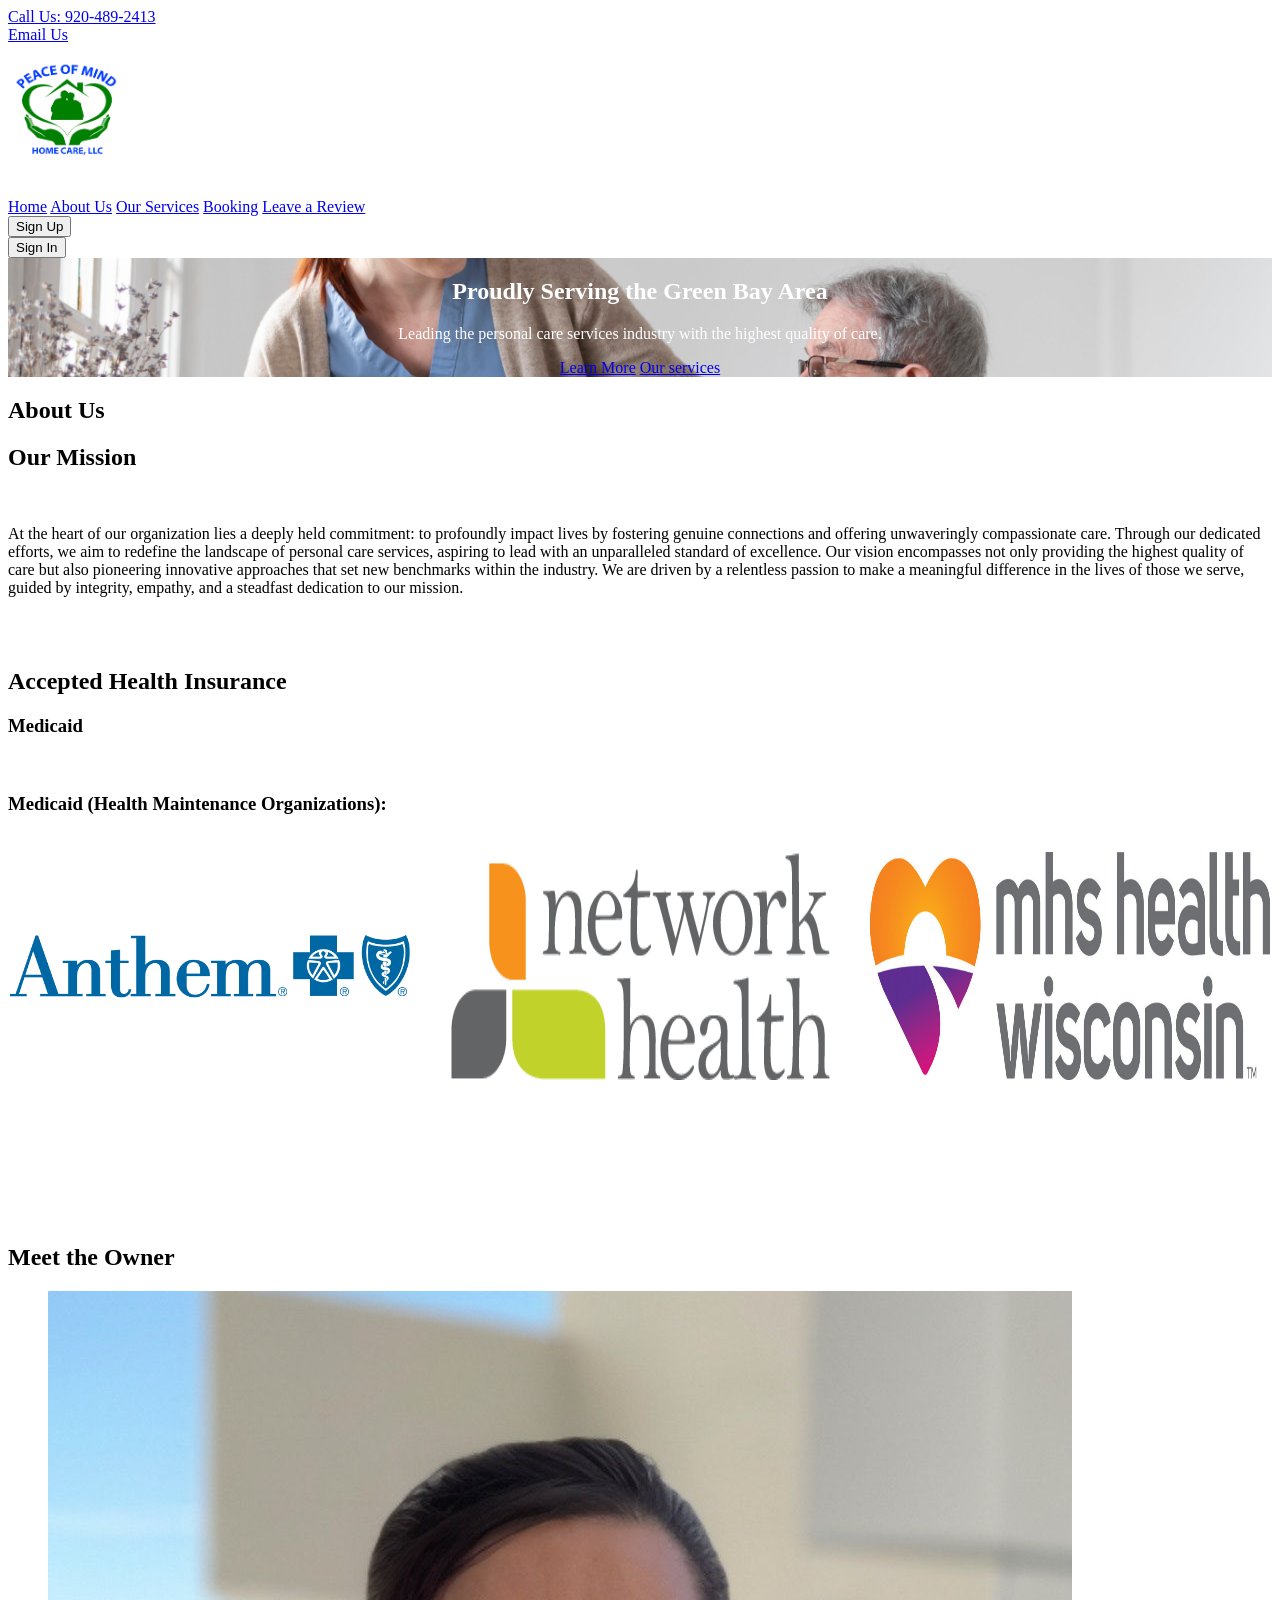
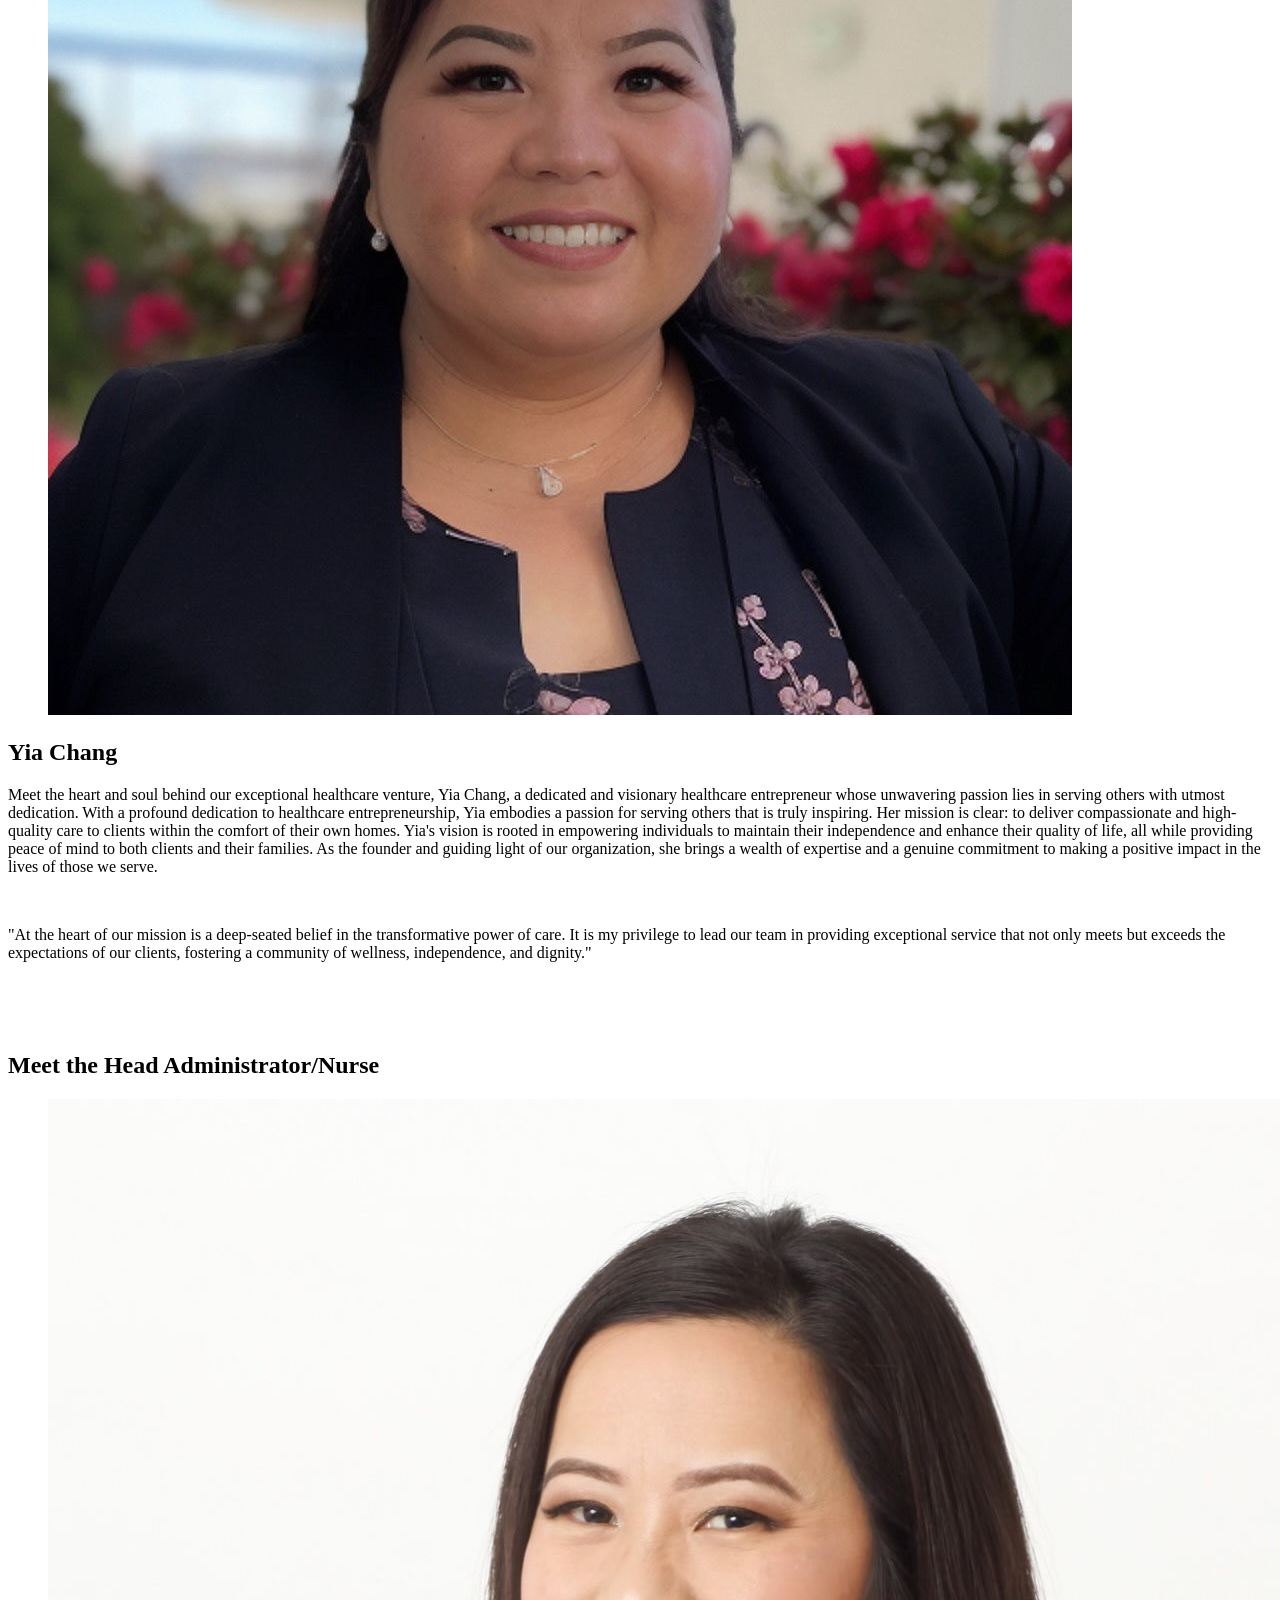
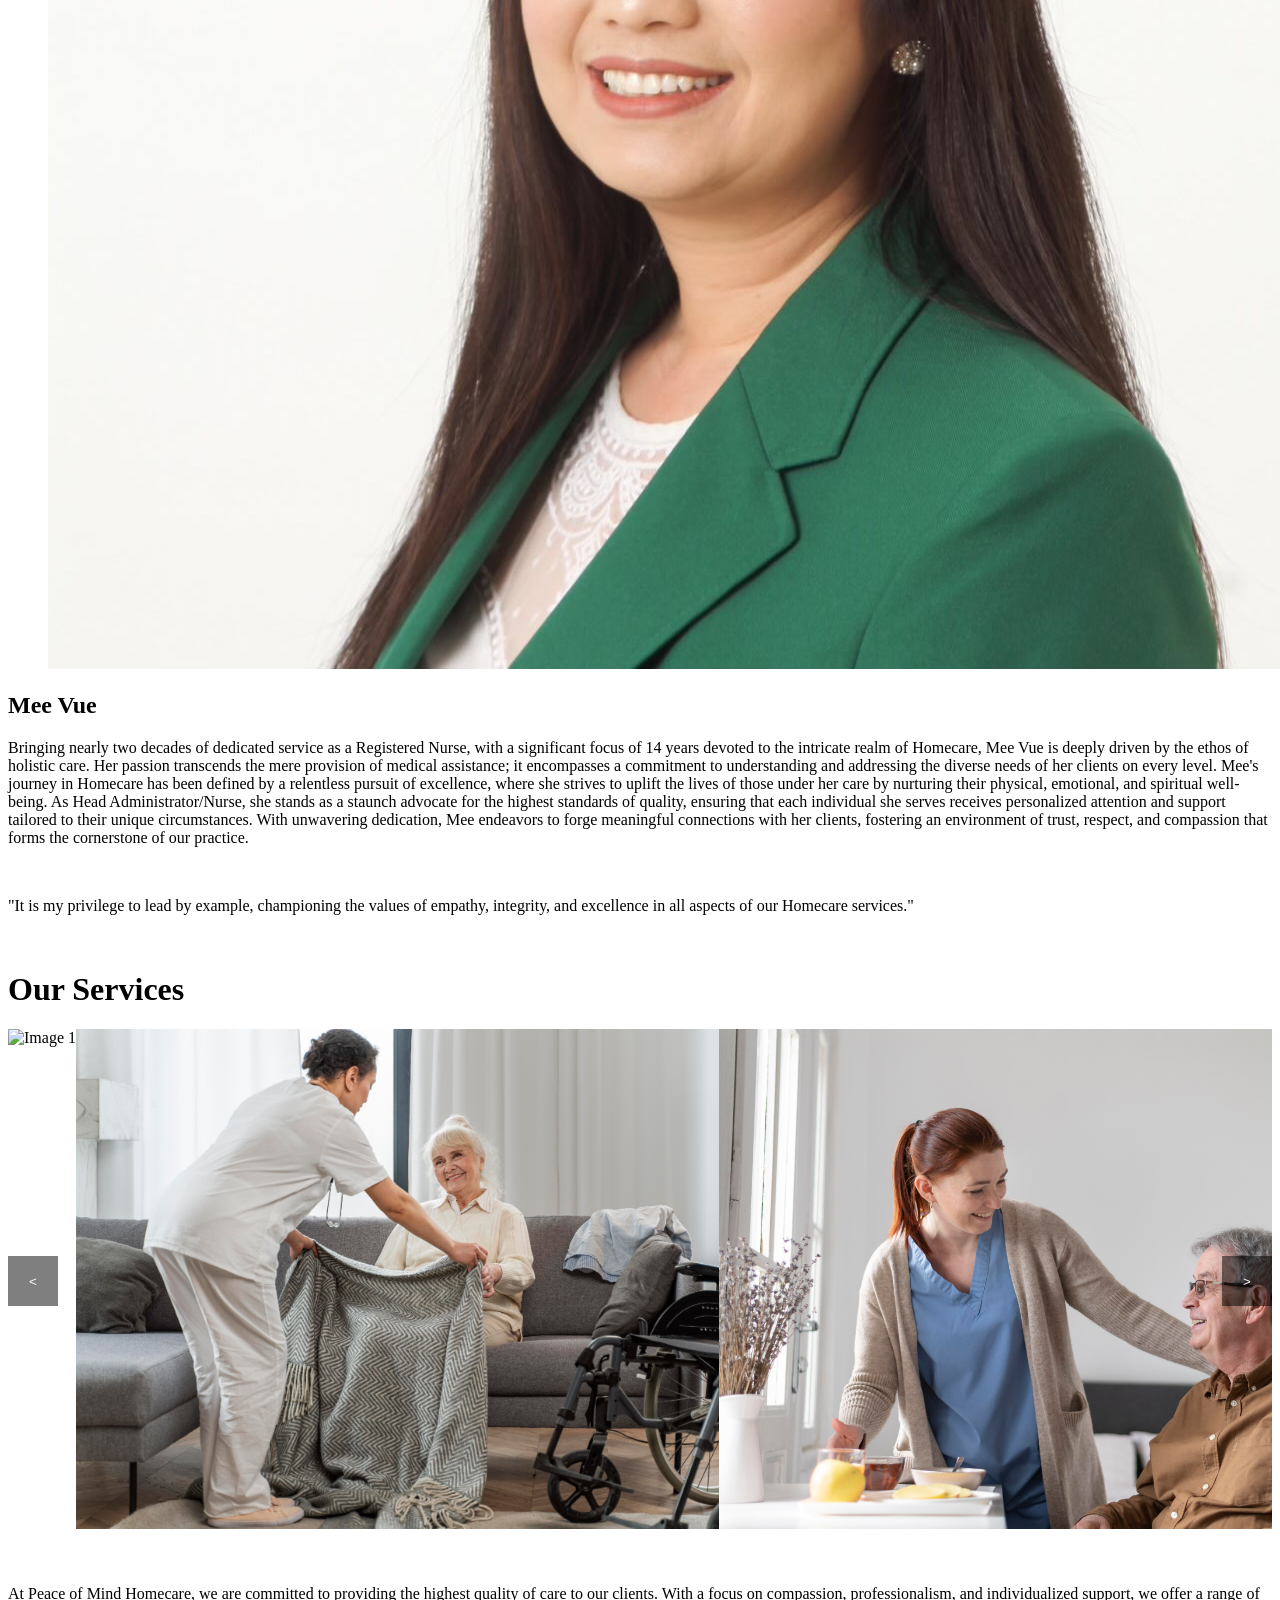
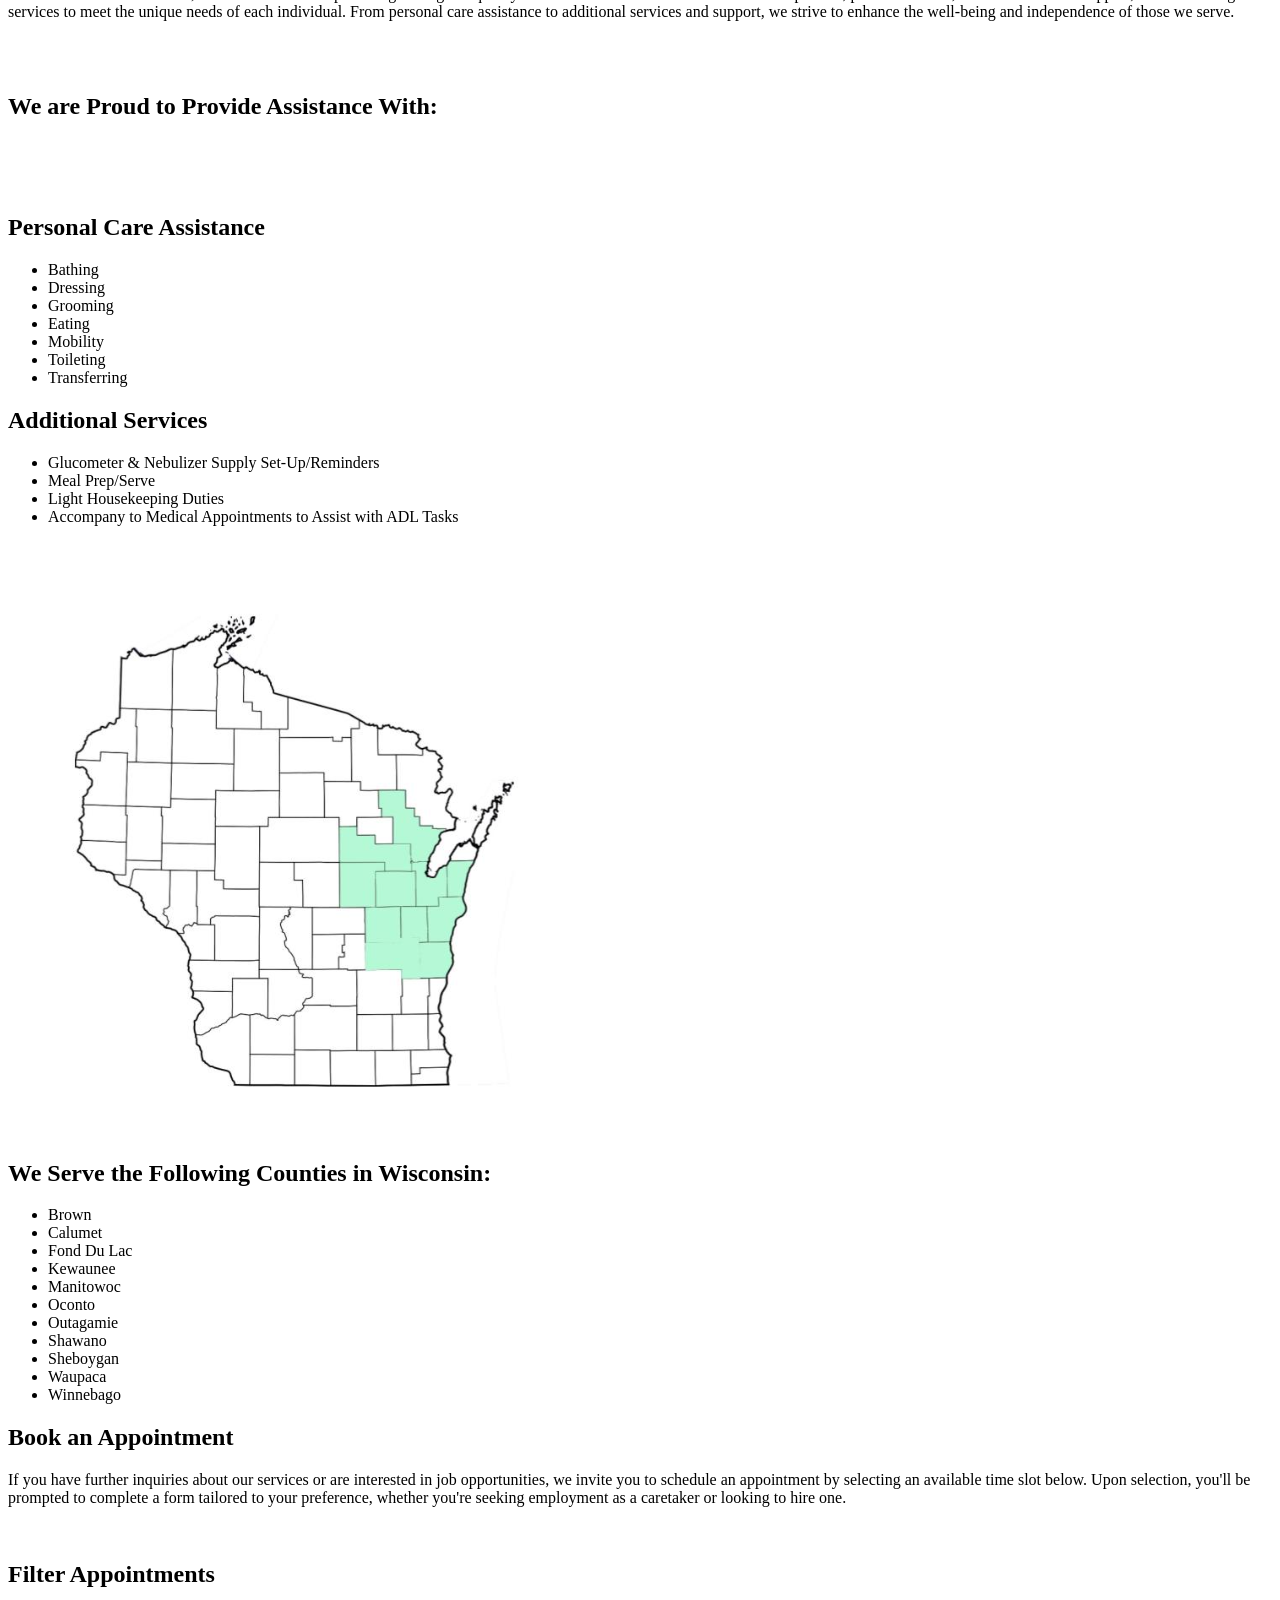
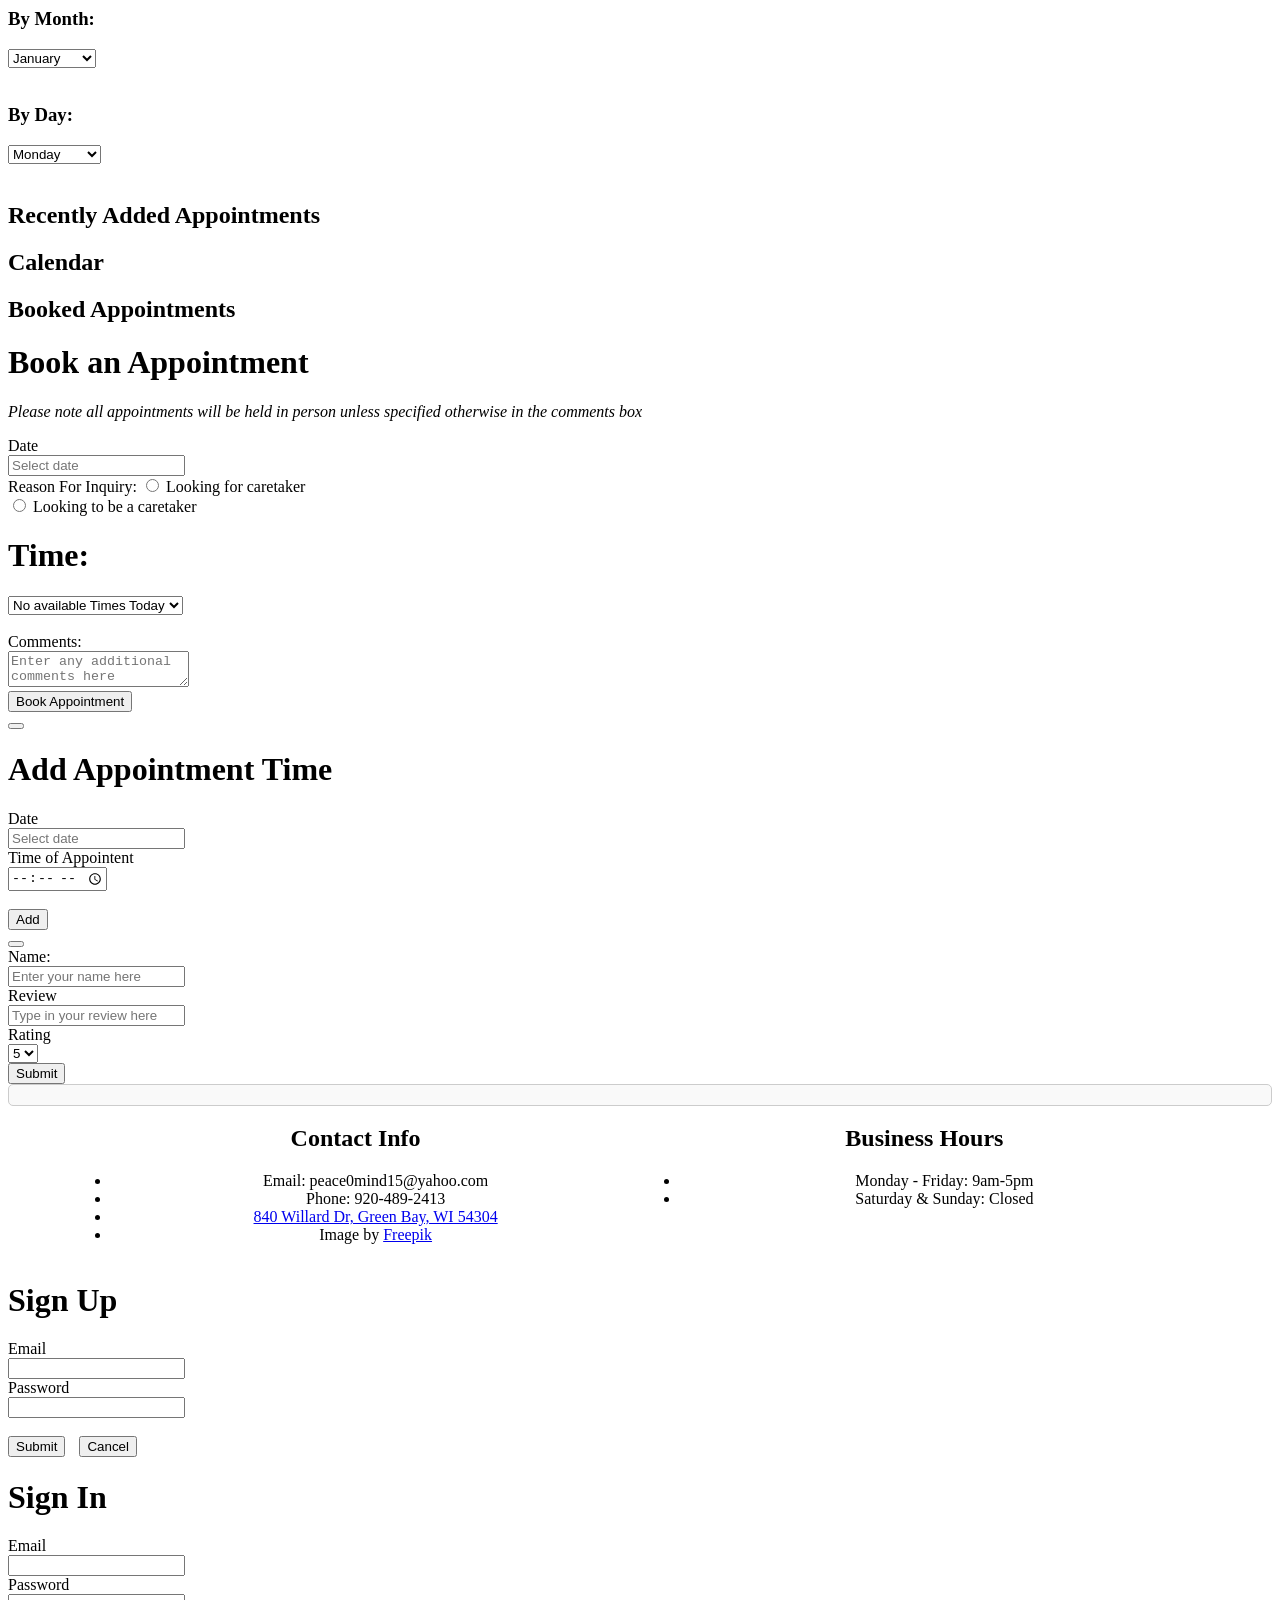
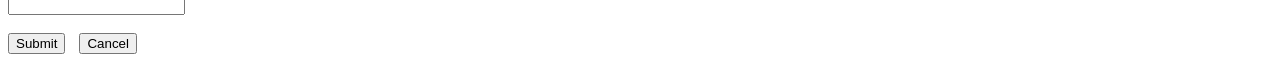
==== commit 29bbf963: "changed key" ====
--- a/public/peaceofmind.html
+++ b/public/peaceofmind.html
@@ -54,9 +54,6 @@
           <div class="navbar-item">
             <span id="currentuser" class="has-text-danger"></span>
           </div>
-          <div>
-            <span class="navbar-item mt-6 bigger-font" id="userEmail" style="display: none;"></span>
-            </div>
           <div class="navbar-item">
             <button id="signupbtn" class="button is-outlined is-success is-light"> <a id="signupbtn">Sign Up</a> </button>
           </div>
@@ -79,7 +76,7 @@
       <section class="hero is-fullheight">
         <div class="hero-body">
           <div class="container">
-            <h1 class="title" style="color: white;">Proudly Serving the Green Bay and Fox Valley Area</h1>
+            <h1 class="title" style="color: white;">Proudly Serving the Green Bay Area</h1>
             <p class="subtitle has-text-weight-bold" style="color: white;">
               Leading the personal care services industry with the
               highest quality of care.
@@ -100,10 +97,8 @@
         <h1 class="title">Our Mission</h1>
         <br>
         <p class="subtitle">
-          Since our establishment in 2015, we have been dedicated to profoundly impacting lives by fostering genuine connections and offering unwaveringly compassionate care. With the opening of our doors, we embarked on a journey fueled by the desire to redefine the landscape of personal care services. Through our unwavering commitment, we strive to lead with an unparalleled standard of excellence, continuously setting new benchmarks within the industry.  </p>
-          <p class="subtitle">Our vision extends beyond the conventional boundaries of care provision. We are not content with merely meeting expectations; we aim to surpass them. Innovation is at the core of our approach, driving us to pioneer new methods and techniques that elevate the quality of care we deliver. Our relentless pursuit of improvement is underpinned by a deep-seated passion to make a tangible and lasting difference in the lives of those we serve. Every interaction, every gesture of kindness, is imbued with the sincerity of our commitment. As we continue on our journey, our dedication remains steadfast.
-
-          </p>
+          At the heart of our organization lies a deeply held commitment: to profoundly impact lives by fostering genuine connections and offering unwaveringly compassionate care. Through our dedicated efforts, we aim to redefine the landscape of personal care services, aspiring to lead with an unparalleled standard of excellence. Our vision encompasses not only providing the highest quality of care but also pioneering innovative approaches that set new benchmarks within the industry. We are driven by a relentless passion to make a meaningful difference in the lives of those we serve, guided by integrity, empathy, and a steadfast dedication to our mission.
+        </p>
         <br />
         <br />
         <h2 class="title is-3 has-text-left">Accepted Health Insurance</h2>
@@ -307,49 +302,42 @@
 <div class="section is-hidden" id="booking">
   <section>
     <h1 class="title is-1 has-text-centered">Book an Appointment</h1>
-    <p id="bookingDescription">If you have further inquiries about our services or are interested in job opportunities, we invite you to schedule an appointment by selecting an available time slot below. Upon selection, you'll be prompted to complete a form tailored to your preference, whether you're seeking employment as a caretaker or looking to hire one.</p>
+    <p>If you have further inquiries about our services or are interested in job opportunities, we invite you to schedule an appointment by selecting an available time slot below. Upon selection, you'll be prompted to complete a form tailored to your preference, whether you're seeking employment as a caretaker or looking to hire one.</p>
   </section>
 <br>
   <div class="columns">
     <!-- Left Column: Filtering Dropdown Months Option -->
-<div class="column is-one-quarter" id="leftColumn">
-  <!-- Filter Section -->
-  <div class="filter-section">
-    <h2 class="title">Filter Appointments</h2>
-    <h3>By Month:</h3>
-    <select id="monthSelector">
-      <option value="0">January</option>
-      <option value="1">February</option>
-      <option value="2">March</option>
-      <option value="3">April</option>
-      <option value="4">May</option>
-      <option value="5">June</option>
-      <option value="6">July</option>
-      <option value="7">August</option>
-      <option value="8">September</option>
-      <option value="9">October</option>
-      <option value="10">November</option>
-      <option value="11">December</option>
-    </select>
-    <br><br>
-    <h3 id="day">By Day:</h3>
-    <select id="daySelector">
-      <option value="Monday">Monday</option>
-      <option value="Tuesday">Tuesday</option>
-      <option value="Wednesday">Wednesday</option>
-      <option value="Thursday">Thursday</option>
-      <option value="Friday">Friday</option>
-    </select>
-    <br><br>
-  </div>
-
-  <!-- Recently Added Appointments (Scrollable) -->
-  <h2 id="recent" class='title is-hidden'>Recently Added Appointments</h2>
-  <div id="recentappointments" class="recent-appointments-scrollable">
-    <!-- Dynamically added appointments will appear here -->
-  </div>
-</div>
-
+    <div class="column is-one-quarter" id="leftColumn">
+      <h2 class="title">Filter Appointments</h2>
+      <h3>By Month:</h3>
+      <select id="monthSelector">
+        <option value="0">January</option>
+        <option value="1">February</option>
+        <option value="2">March</option>
+        <option value="3">April</option>
+        <option value="4">May</option>
+        <option value="5">June</option>
+        <option value="6">July</option>
+        <option value="7">August</option>
+        <option value="8">September</option>
+        <option value="9">October</option>
+        <option value="10">November</option>
+        <option value="11">December</option>
+      </select>
+      <br><br>
+      <h3>By Day:</h3>
+      <select id="daySelector">
+        <option value="Monday">Monday</option>
+        <option value="Tuesday">Tuesday</option>
+        <option value="Wednesday">Wednesday</option>
+        <option value="Thursday">Thursday</option>
+        <option value="Friday">Friday</option>
+        <option value="Any">Any</option>
+      </select>
+      <br><br>
+      <h2 id="recent" class='title is-hidden'>Recently Added Appointments</h2>
+    <div id="recentappointments"class="is-hidden"></div>
+    </div>
 
     <!-- Center Column: Calendar -->
     <div class="column">
@@ -360,9 +348,7 @@
     <!-- Right Column: Booked Appointments -->
     <div class="column is-narrow">
       <h2 class="title">Booked Appointments</h2>
-      <div id="booked-appointments" class="scrollable-appointments has-text-centered">
-
-      </div>
+      <div id="booked-appointments" class="has-text-centered"></div>
     </div>
   </div>
 
@@ -391,9 +377,9 @@
         </div>
         <h1><b>Time: </b></h1>
         <select name="Time" id="time">
-          <option value="0">No Available Times Today</option>
+          <option value="0">No available Times Today</option>
         </select>
-        <p><i>If there are no available appointment times for the date you wish, feel free to add a comment with your desired time</i></p>
+        <br><br>
         <!-- Comments Box -->
         <div class="field">
           <label class="label">Comments: </label>
@@ -413,7 +399,7 @@
   </div>
 
   <!-- Adding an Appointment Time Form (admin side) -->
-  <!-- <div id="addingModal" class="modal">
+  <div id="addingModal" class="modal">
     <div class="modal-background"></div>
     <div class="modal-content">
       <div class="box">
@@ -436,36 +422,8 @@
     </div>
     <button id= "closeaddbtn" class="modal-close is-large" aria-label="close"></button>
   </div>
-</div> -->
-
-<div id="addingModal" class="modal">
-  <div class="modal-background"></div>
-  <div class="modal-content">
-    <div class="box">
-      <h1 class="title">Add Appointment Time</h1>
-      <div class="field">
-        <label class="label">Date</label>
-        <div class="control">
-          <input id="appointmentDate" class="input" type="text" placeholder="Select date">
-        </div>
-      </div>
-      <div class="field">
-        <label class="label">Time of Appointment</label>
-        <div class="control">
-          <select id="appointmentTime" class="input">
-            <!-- JavaScript will dynamically generate options here -->
-          </select>
-        </div>
-      </div>
-      <br>
-      <button id="submitAdd" class="button is-primary has-text-white has-text-centered">Add</button>
-    </div>
-  </div>
-  <button id="closeaddbtn" class="modal-close is-large" aria-label="close"></button>
+
 </div>
-</div>
-
-
 
 
     
@@ -532,8 +490,7 @@
 
     <div class="modal" id="myModal">
       <div class="modal-background"></div>
-      <div class="modal-content p-6 has-background-white" style="max-width: 400px;">
-        <div class="has-text-centered">
+      <div class="modal-content p-6 has-background-white">
         <h1 class="is-size-3 title">Sign Up</h1>
 
         <!-- Email -->
@@ -554,7 +511,7 @@
         <!-- submit -->
         <div class="field">
           <div class="control">
-            <button id="submit" class="button is-link is-outlined is-success is-light">Submit</button>
+            <button id="submit" class="button is-link">Submit</button>
             <span style="margin-left: 10px;"></span>
             <button id="Cancel" class=" button is-link is-light">Cancel</button>
           </div>
@@ -564,13 +521,11 @@
         <!-- div error -->
         <div class="error has-text-danger"></div>
       </div>
-      </div>
     </div>
 
     <div class="modal" id="myModal2">
       <div class="modal-background"></div>
-      <div class="modal-content p-6 has-background-white"  style="max-width: 400px;">
-        <div class="has-text-centered">
+      <div class="modal-content p-6 has-background-white">
         <h1 class="is-size-3 title">Sign In</h1>
 
         <!-- Email -->
@@ -592,7 +547,7 @@
         <!-- submit -->
         <div class="field">
           <div class="control">
-          <button id="submit2" class=" button is-link is-outlined is-success is-light">Submit</button>
+          <button id="submit2" class=" button is-link">Submit</button>
           <span style="margin-left: 10px;"></span>
             <button id="Cancel2" class=" button is-link is-light">Cancel</button>
           </div>
@@ -600,7 +555,7 @@
       
         <!-- div error -->
         <div class="error has-text-danger"></div>
-      </div>
+
       </div>
     </div>
    </div>
@@ -623,7 +578,7 @@
 
       // Your web app's Firebase configuration
       const firebaseConfig = {
-  apiKey: "AIzaSyCeYYQYqUEO_yz-8oTSJMQW7mszy8r9XEk",
+        apiKey: "AIzaSyCeYYQYqUEO_yz-8oTSJMQW7mszy8r9XEk",
   authDomain: "is424final.firebaseapp.com",
   databaseURL: "https://is424final-default-rtdb.firebaseio.com",
   projectId: "is424final",
@@ -633,6 +588,7 @@
   measurementId: "G-64S5LDBEKD"
       };
 
+
       // Initialize Firebase
       firebase.initializeApp(firebaseConfig);
       // define authentication variable
@@ -642,5 +598,4 @@
 
     <script src="app.js"></script>
   </body>
-
 </html>
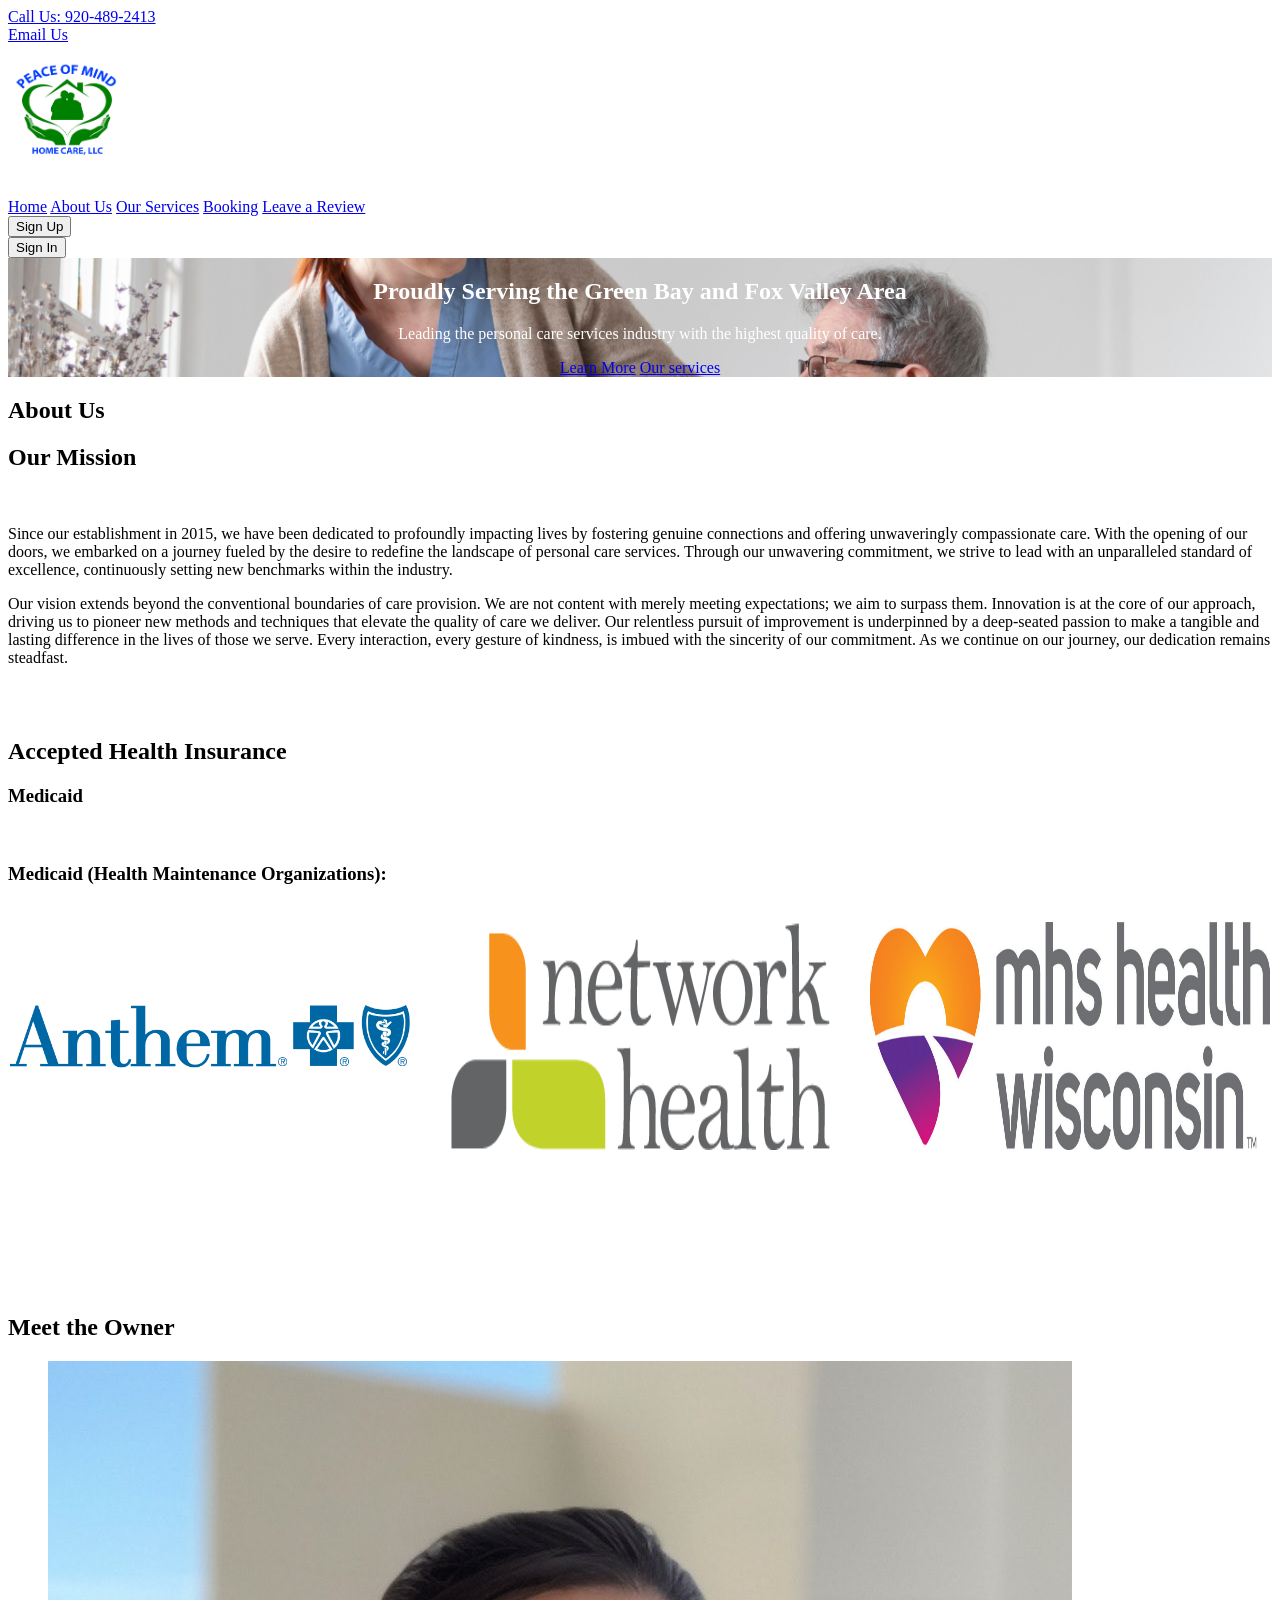
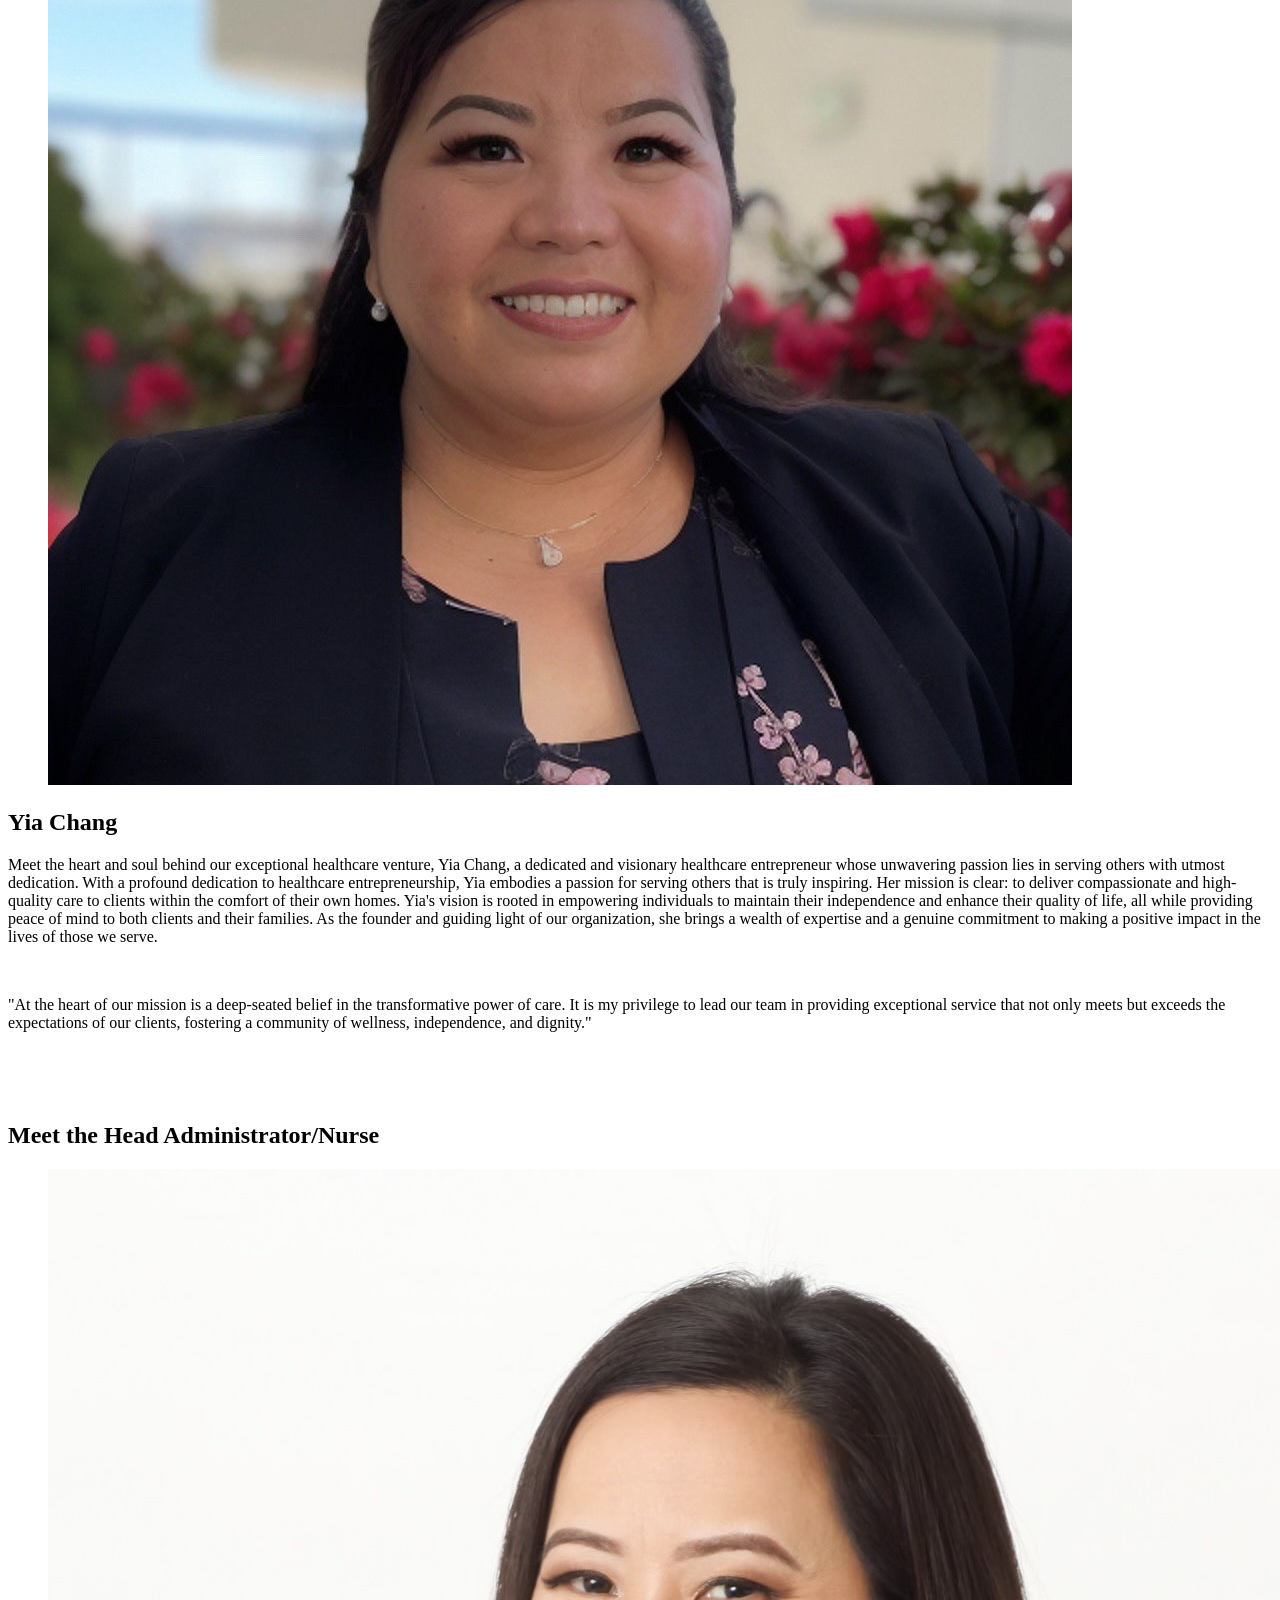
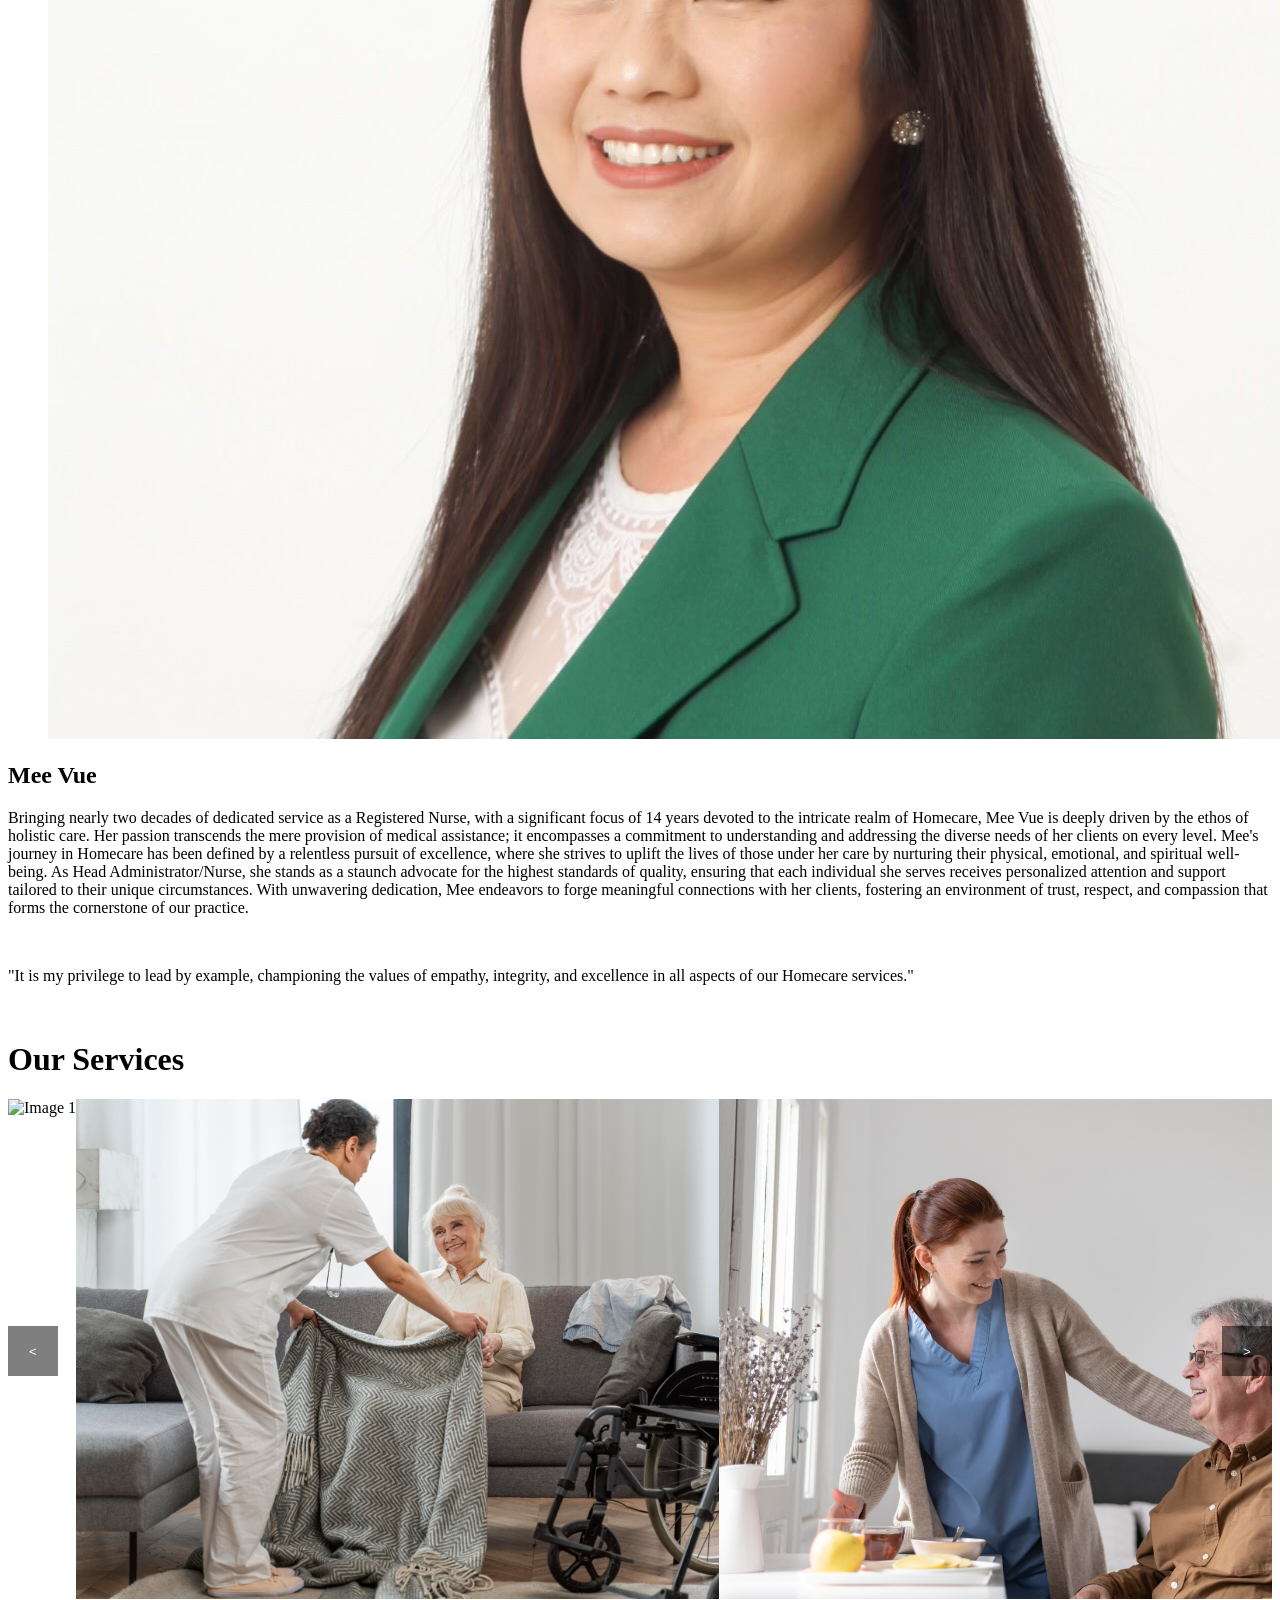
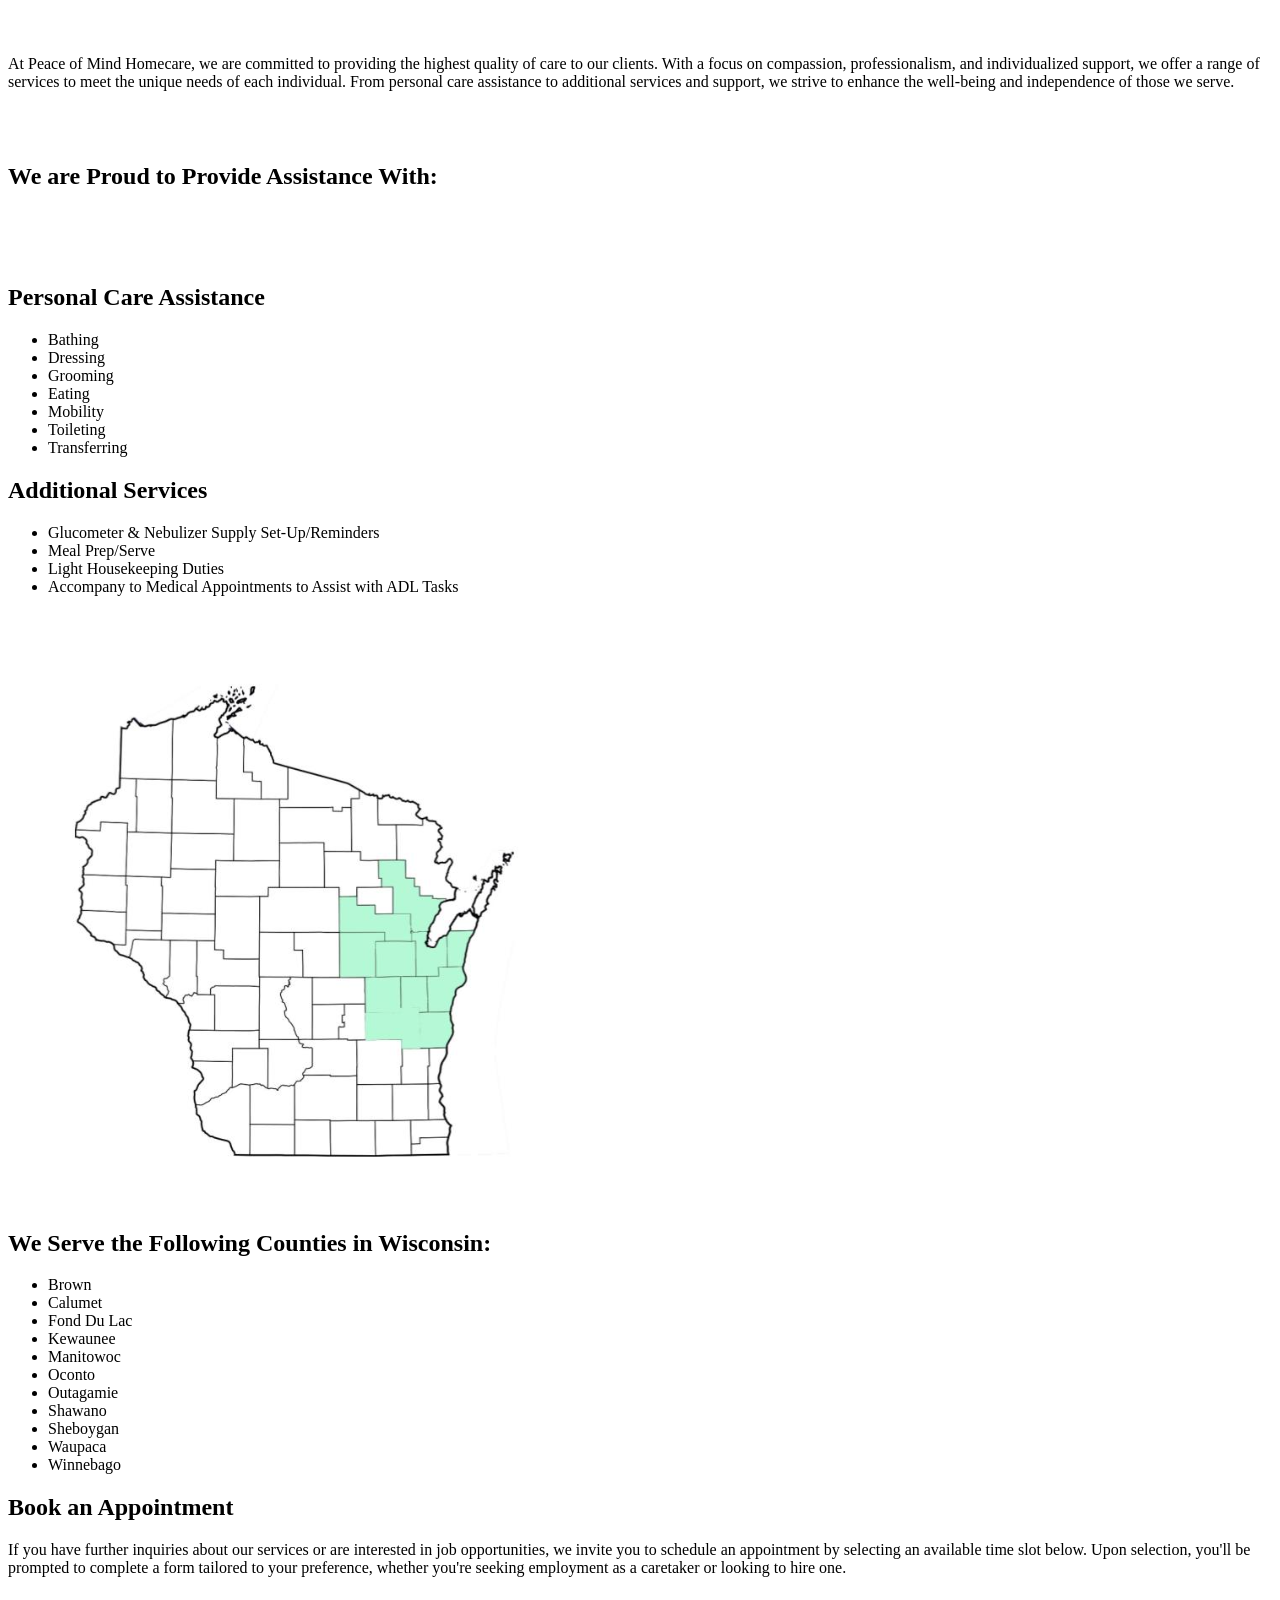
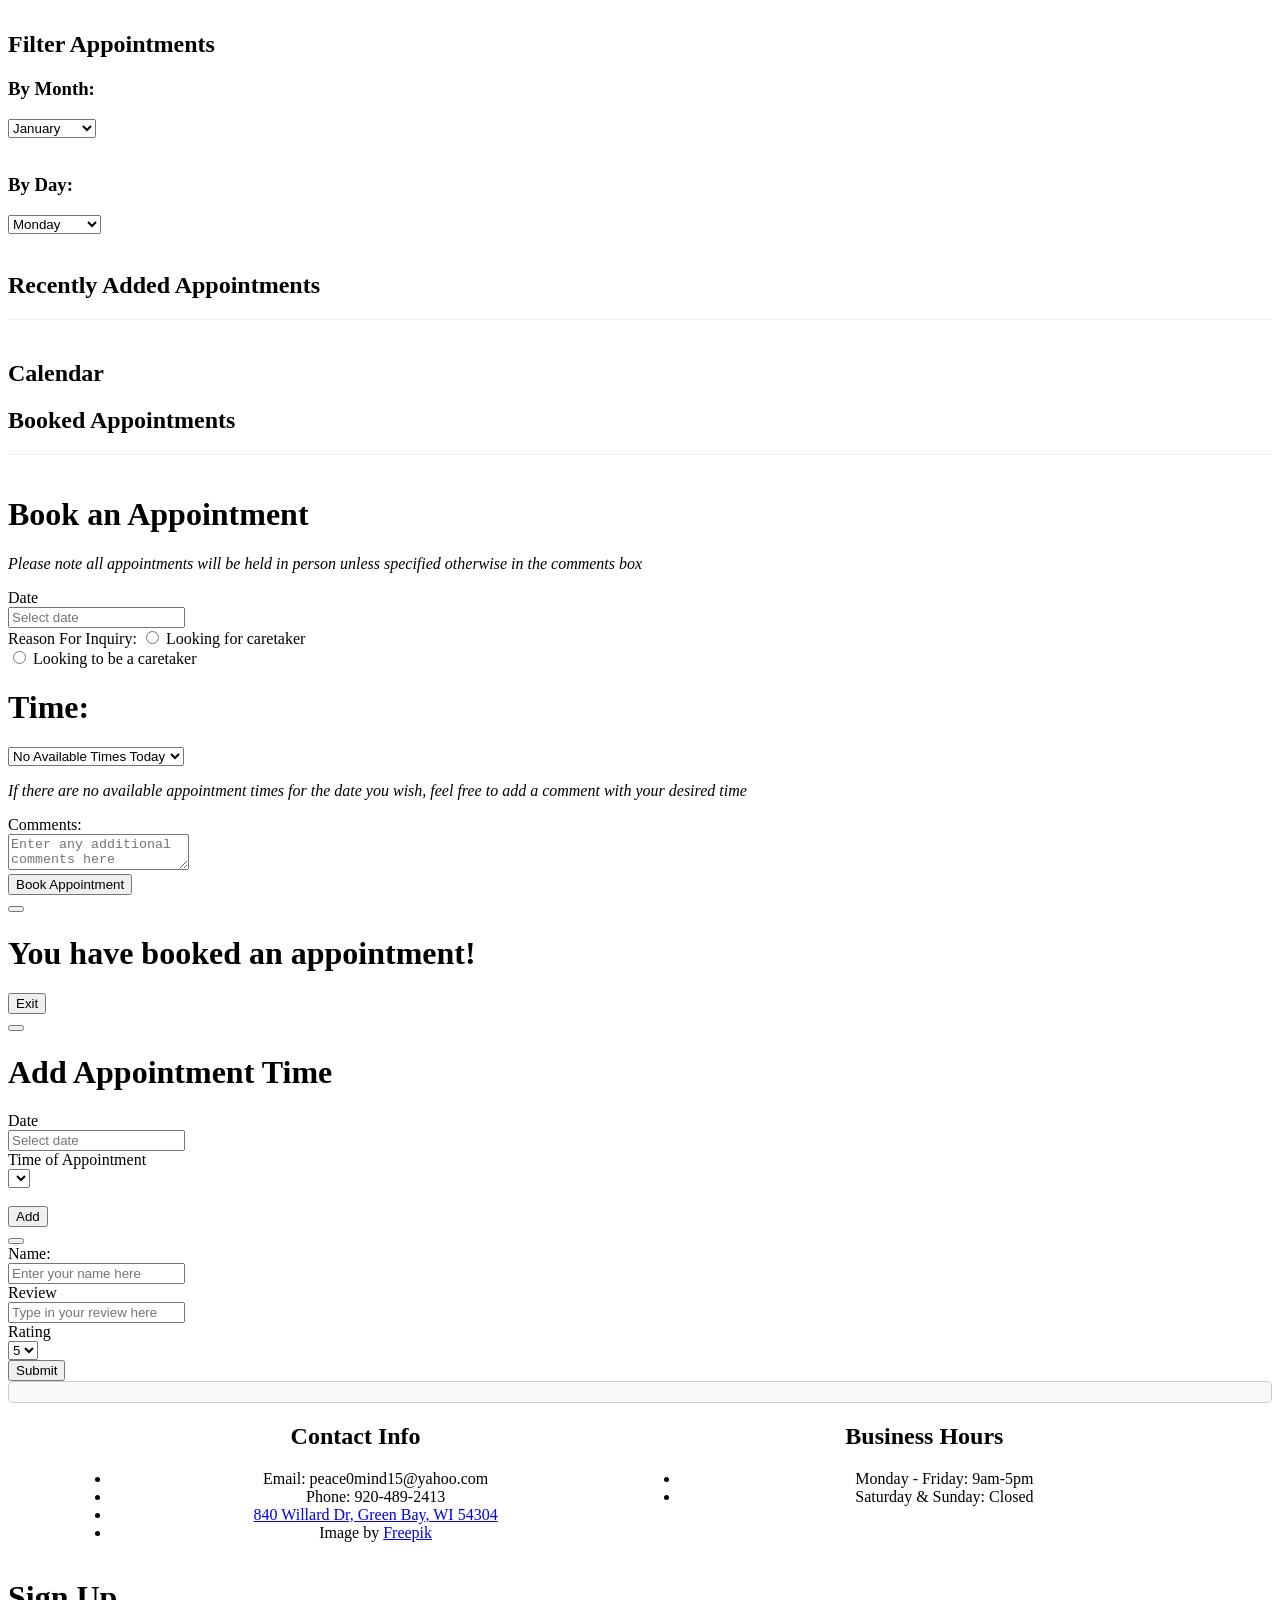
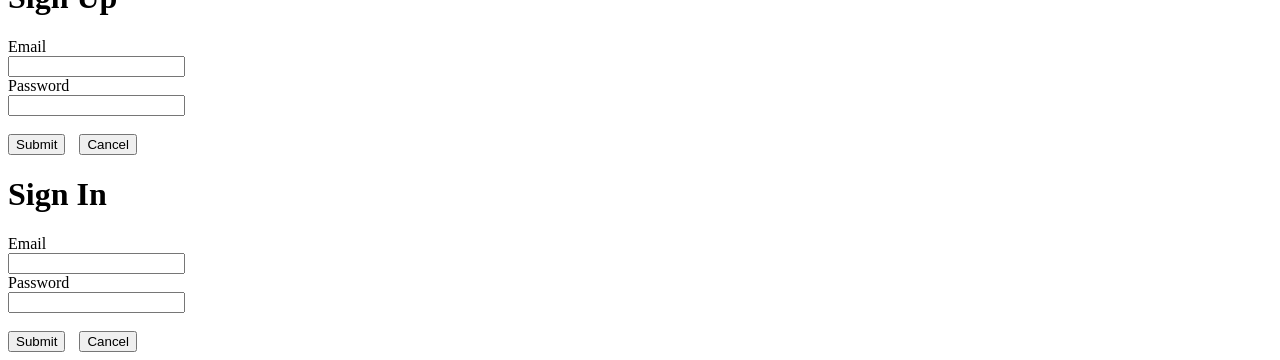
==== commit dae2b861: "added confirm modal" ====
--- a/public/peaceofmind.html
+++ b/public/peaceofmind.html
@@ -54,6 +54,9 @@
           <div class="navbar-item">
             <span id="currentuser" class="has-text-danger"></span>
           </div>
+          <div>
+            <span class="navbar-item mt-6 bigger-font" id="userEmail" style="display: none;"></span>
+            </div>
           <div class="navbar-item">
             <button id="signupbtn" class="button is-outlined is-success is-light"> <a id="signupbtn">Sign Up</a> </button>
           </div>
@@ -76,7 +79,7 @@
       <section class="hero is-fullheight">
         <div class="hero-body">
           <div class="container">
-            <h1 class="title" style="color: white;">Proudly Serving the Green Bay Area</h1>
+            <h1 class="title" style="color: white;">Proudly Serving the Green Bay and Fox Valley Area</h1>
             <p class="subtitle has-text-weight-bold" style="color: white;">
               Leading the personal care services industry with the
               highest quality of care.
@@ -97,8 +100,10 @@
         <h1 class="title">Our Mission</h1>
         <br>
         <p class="subtitle">
-          At the heart of our organization lies a deeply held commitment: to profoundly impact lives by fostering genuine connections and offering unwaveringly compassionate care. Through our dedicated efforts, we aim to redefine the landscape of personal care services, aspiring to lead with an unparalleled standard of excellence. Our vision encompasses not only providing the highest quality of care but also pioneering innovative approaches that set new benchmarks within the industry. We are driven by a relentless passion to make a meaningful difference in the lives of those we serve, guided by integrity, empathy, and a steadfast dedication to our mission.
-        </p>
+          Since our establishment in 2015, we have been dedicated to profoundly impacting lives by fostering genuine connections and offering unwaveringly compassionate care. With the opening of our doors, we embarked on a journey fueled by the desire to redefine the landscape of personal care services. Through our unwavering commitment, we strive to lead with an unparalleled standard of excellence, continuously setting new benchmarks within the industry.  </p>
+          <p class="subtitle">Our vision extends beyond the conventional boundaries of care provision. We are not content with merely meeting expectations; we aim to surpass them. Innovation is at the core of our approach, driving us to pioneer new methods and techniques that elevate the quality of care we deliver. Our relentless pursuit of improvement is underpinned by a deep-seated passion to make a tangible and lasting difference in the lives of those we serve. Every interaction, every gesture of kindness, is imbued with the sincerity of our commitment. As we continue on our journey, our dedication remains steadfast.
+
+          </p>
         <br />
         <br />
         <h2 class="title is-3 has-text-left">Accepted Health Insurance</h2>
@@ -302,42 +307,49 @@
 <div class="section is-hidden" id="booking">
   <section>
     <h1 class="title is-1 has-text-centered">Book an Appointment</h1>
-    <p>If you have further inquiries about our services or are interested in job opportunities, we invite you to schedule an appointment by selecting an available time slot below. Upon selection, you'll be prompted to complete a form tailored to your preference, whether you're seeking employment as a caretaker or looking to hire one.</p>
+    <p id="bookingDescription">If you have further inquiries about our services or are interested in job opportunities, we invite you to schedule an appointment by selecting an available time slot below. Upon selection, you'll be prompted to complete a form tailored to your preference, whether you're seeking employment as a caretaker or looking to hire one.</p>
   </section>
 <br>
   <div class="columns">
     <!-- Left Column: Filtering Dropdown Months Option -->
-    <div class="column is-one-quarter" id="leftColumn">
-      <h2 class="title">Filter Appointments</h2>
-      <h3>By Month:</h3>
-      <select id="monthSelector">
-        <option value="0">January</option>
-        <option value="1">February</option>
-        <option value="2">March</option>
-        <option value="3">April</option>
-        <option value="4">May</option>
-        <option value="5">June</option>
-        <option value="6">July</option>
-        <option value="7">August</option>
-        <option value="8">September</option>
-        <option value="9">October</option>
-        <option value="10">November</option>
-        <option value="11">December</option>
-      </select>
-      <br><br>
-      <h3>By Day:</h3>
-      <select id="daySelector">
-        <option value="Monday">Monday</option>
-        <option value="Tuesday">Tuesday</option>
-        <option value="Wednesday">Wednesday</option>
-        <option value="Thursday">Thursday</option>
-        <option value="Friday">Friday</option>
-        <option value="Any">Any</option>
-      </select>
-      <br><br>
-      <h2 id="recent" class='title is-hidden'>Recently Added Appointments</h2>
-    <div id="recentappointments"class="is-hidden"></div>
-    </div>
+<div class="column is-one-quarter" id="leftColumn">
+  <!-- Filter Section -->
+  <div class="filter-section">
+    <h2 class="title">Filter Appointments</h2>
+    <h3>By Month:</h3>
+    <select id="monthSelector">
+      <option value="0">January</option>
+      <option value="1">February</option>
+      <option value="2">March</option>
+      <option value="3">April</option>
+      <option value="4">May</option>
+      <option value="5">June</option>
+      <option value="6">July</option>
+      <option value="7">August</option>
+      <option value="8">September</option>
+      <option value="9">October</option>
+      <option value="10">November</option>
+      <option value="11">December</option>
+    </select>
+    <br><br>
+    <h3 id="day">By Day:</h3>
+    <select id="daySelector">
+      <option value="Monday">Monday</option>
+      <option value="Tuesday">Tuesday</option>
+      <option value="Wednesday">Wednesday</option>
+      <option value="Thursday">Thursday</option>
+      <option value="Friday">Friday</option>
+    </select>
+    <br><br>
+  </div>
+
+  <!-- Recently Added Appointments (Scrollable) -->
+  <h2 id="recent" class='title is-hidden'>Recently Added Appointments</h2>
+  <div id="recentappointments" class="recent-appointments-scrollable">
+    <!-- Dynamically added appointments will appear here -->
+  </div>
+</div>
+
 
     <!-- Center Column: Calendar -->
     <div class="column">
@@ -348,7 +360,9 @@
     <!-- Right Column: Booked Appointments -->
     <div class="column is-narrow">
       <h2 class="title">Booked Appointments</h2>
-      <div id="booked-appointments" class="has-text-centered"></div>
+      <div id="booked-appointments" class="scrollable-appointments has-text-centered">
+
+      </div>
     </div>
   </div>
 
@@ -377,9 +391,9 @@
         </div>
         <h1><b>Time: </b></h1>
         <select name="Time" id="time">
-          <option value="0">No available Times Today</option>
+          <option value="0">No Available Times Today</option>
         </select>
-        <br><br>
+        <p><i>If there are no available appointment times for the date you wish, feel free to add a comment with your desired time</i></p>
         <!-- Comments Box -->
         <div class="field">
           <label class="label">Comments: </label>
@@ -398,8 +412,28 @@
     <button class="modal-close is-large" aria-label="close"></button>
   </div>
 
+  <div id="confirmModal" class="modal">
+    <div class="modal-background"></div>
+    <div class="modal-content">
+      <!-- Your modal content goes here -->
+      <div class="box">
+        <h1 class="title">You have booked an appointment!</h1>
+        
+        <!-- Example submit button -->
+        <div class="field">
+          <div class="control">
+            <button id="confirmButton" class="button is-primary" >Exit</button>
+          </div>
+        </div>
+      </div>
+    </div>
+    <button class="modal-close is-large" aria-label="close"></button>
+  </div>
+  
+  
+
   <!-- Adding an Appointment Time Form (admin side) -->
-  <div id="addingModal" class="modal">
+  <!-- <div id="addingModal" class="modal">
     <div class="modal-background"></div>
     <div class="modal-content">
       <div class="box">
@@ -422,8 +456,36 @@
     </div>
     <button id= "closeaddbtn" class="modal-close is-large" aria-label="close"></button>
   </div>
-
+</div> -->
+
+<div id="addingModal" class="modal">
+  <div class="modal-background"></div>
+  <div class="modal-content">
+    <div class="box">
+      <h1 class="title">Add Appointment Time</h1>
+      <div class="field">
+        <label class="label">Date</label>
+        <div class="control">
+          <input id="appointmentDate" class="input" type="text" placeholder="Select date">
+        </div>
+      </div>
+      <div class="field">
+        <label class="label">Time of Appointment</label>
+        <div class="control">
+          <select id="appointmentTime" class="input">
+            <!-- JavaScript will dynamically generate options here -->
+          </select>
+        </div>
+      </div>
+      <br>
+      <button id="submitAdd" class="button is-primary has-text-white has-text-centered">Add</button>
+    </div>
+  </div>
+  <button id="closeaddbtn" class="modal-close is-large" aria-label="close"></button>
 </div>
+</div>
+
+
 
 
     
@@ -490,7 +552,8 @@
 
     <div class="modal" id="myModal">
       <div class="modal-background"></div>
-      <div class="modal-content p-6 has-background-white">
+      <div class="modal-content p-6 has-background-white" style="max-width: 400px;">
+        <div class="has-text-centered">
         <h1 class="is-size-3 title">Sign Up</h1>
 
         <!-- Email -->
@@ -511,7 +574,7 @@
         <!-- submit -->
         <div class="field">
           <div class="control">
-            <button id="submit" class="button is-link">Submit</button>
+            <button id="submit" class="button is-link is-outlined is-success is-light">Submit</button>
             <span style="margin-left: 10px;"></span>
             <button id="Cancel" class=" button is-link is-light">Cancel</button>
           </div>
@@ -521,11 +584,13 @@
         <!-- div error -->
         <div class="error has-text-danger"></div>
       </div>
+      </div>
     </div>
 
     <div class="modal" id="myModal2">
       <div class="modal-background"></div>
-      <div class="modal-content p-6 has-background-white">
+      <div class="modal-content p-6 has-background-white"  style="max-width: 400px;">
+        <div class="has-text-centered">
         <h1 class="is-size-3 title">Sign In</h1>
 
         <!-- Email -->
@@ -547,7 +612,7 @@
         <!-- submit -->
         <div class="field">
           <div class="control">
-          <button id="submit2" class=" button is-link">Submit</button>
+          <button id="submit2" class=" button is-link is-outlined is-success is-light">Submit</button>
           <span style="margin-left: 10px;"></span>
             <button id="Cancel2" class=" button is-link is-light">Cancel</button>
           </div>
@@ -555,7 +620,7 @@
       
         <!-- div error -->
         <div class="error has-text-danger"></div>
-
+      </div>
       </div>
     </div>
    </div>
@@ -578,7 +643,7 @@
 
       // Your web app's Firebase configuration
       const firebaseConfig = {
-        apiKey: "AIzaSyCeYYQYqUEO_yz-8oTSJMQW7mszy8r9XEk",
+  apiKey: "AIzaSyCeYYQYqUEO_yz-8oTSJMQW7mszy8r9XEk",
   authDomain: "is424final.firebaseapp.com",
   databaseURL: "https://is424final-default-rtdb.firebaseio.com",
   projectId: "is424final",
@@ -588,7 +653,6 @@
   measurementId: "G-64S5LDBEKD"
       };
 
-
       // Initialize Firebase
       firebase.initializeApp(firebaseConfig);
       // define authentication variable
@@ -598,4 +662,5 @@
 
     <script src="app.js"></script>
   </body>
+
 </html>
